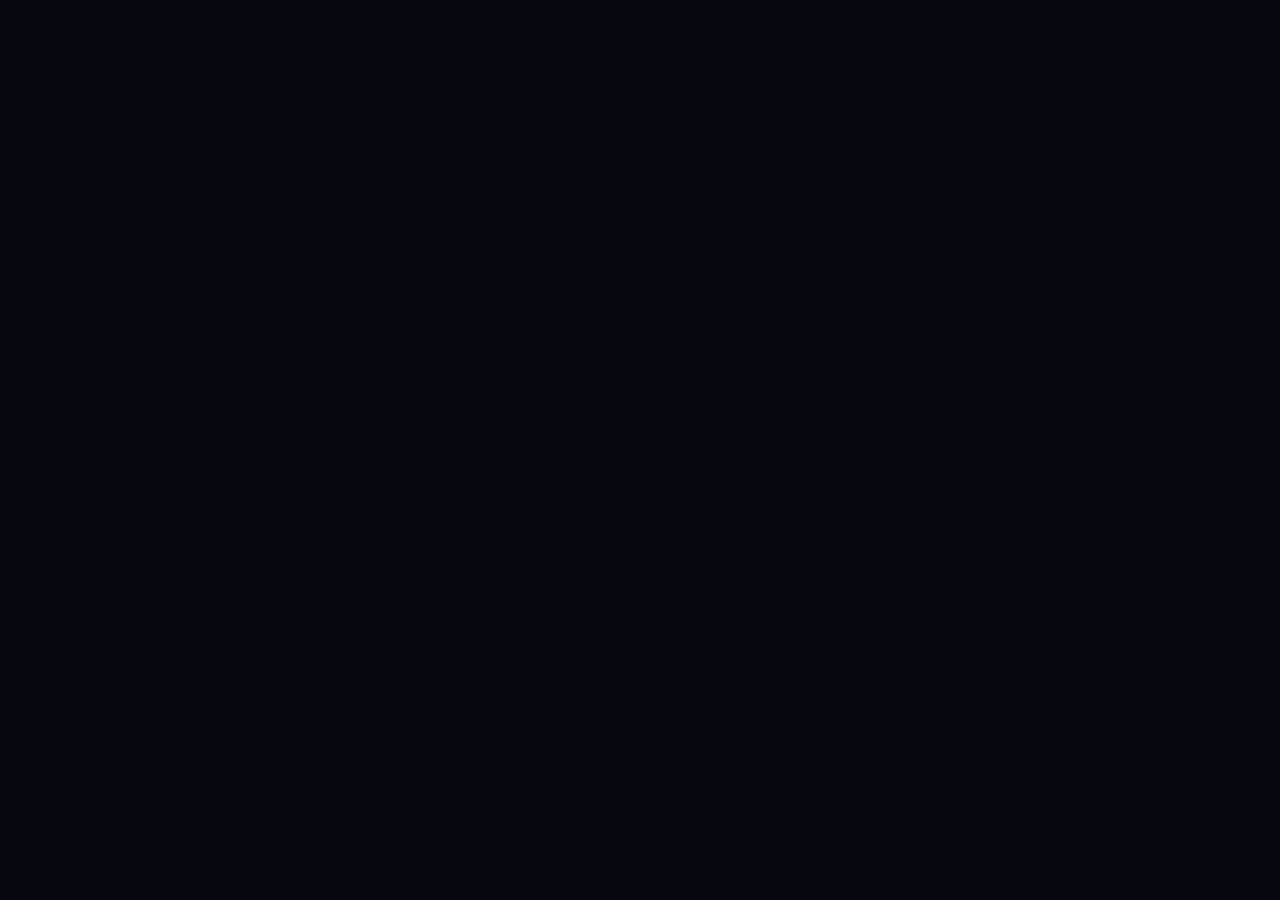
==== index.html @ 772d8c71 "Update print statement from 'Hello' to 'Goodbye'" ====
<!DOCTYPE html>
<html lang="en">
<head>
<meta charset="UTF-8">
<meta name="viewport" content="width=device-width, initial-scale=1.0">
<title>Misty — Your identity. Your space.</title>
<meta name="description" content="Create a digital identity that feels completely yours.">
<link rel="preconnect" href="https://fonts.googleapis.com">
<link href="https://fonts.googleapis.com/css2?family=Unbounded:wght@300;400;600;800&family=Sora:wght@300;400;600;700&family=Orbitron:wght@400;700;900&family=JetBrains+Mono:wght@400;700&family=Press+Start+2P&family=Playfair+Display:wght@400;700&display=swap" rel="stylesheet">
<style>
:root{
  --ink:#07070f;
  --ink2:#0c0c18;
  --mist:#a78bfa;
  --cyan:#67e8f9;
  --rose:#f472b6;
  --txt:#e7e7f2;
  --dim:#8b8ba3;
  --glass:rgba(255,255,255,.045);
  --line:rgba(255,255,255,.09);
  --r:18px;
}
*{margin:0;padding:0;box-sizing:border-box}
html{scroll-behavior:smooth}
body{background:var(--ink);color:var(--txt);font-family:'Sora',sans-serif;overflow-x:hidden;min-height:100vh}
::selection{background:var(--mist);color:var(--ink)}
::-webkit-scrollbar{width:9px}
::-webkit-scrollbar-track{background:var(--ink)}
::-webkit-scrollbar-thumb{background:#26263c;border-radius:9px}
#mistbg{position:fixed;inset:0;z-index:0;pointer-events:none}
#app{position:relative;z-index:1;min-height:100vh}
.wrap{max-width:1120px;margin:0 auto;padding:0 22px}
h1,h2,h3,.display{font-family:'Unbounded',sans-serif}
.mono{font-family:'JetBrains Mono',monospace}
a{color:var(--cyan);text-decoration:none}
button{font-family:inherit;cursor:pointer}
input,textarea,select{font-family:inherit;width:100%;background:rgba(255,255,255,.05);border:1px solid var(--line);border-radius:12px;padding:11px 14px;color:var(--txt);font-size:14px;outline:none;transition:.2s}
input:focus,textarea:focus,select:focus{border-color:var(--mist);box-shadow:0 0 0 3px rgba(167,139,250,.15)}
select option{background:var(--ink2)}
label{display:block;font-size:12px;color:var(--dim);margin:14px 0 6px;letter-spacing:.4px;text-transform:uppercase}
.btn{display:inline-flex;align-items:center;gap:8px;justify-content:center;border:none;border-radius:14px;padding:13px 24px;font-size:14px;font-weight:600;transition:.25s;background:rgba(255,255,255,.07);color:var(--txt);border:1px solid var(--line)}
.btn:hover{transform:translateY(-2px);background:rgba(255,255,255,.12)}
.btn.primary{background:linear-gradient(120deg,var(--mist),var(--cyan));color:#0a0a14;border:none;box-shadow:0 0 24px rgba(167,139,250,.35)}
.btn.primary:hover{box-shadow:0 0 40px rgba(103,232,249,.45)}
.btn.danger{background:rgba(244,63,94,.12);border-color:rgba(244,63,94,.4);color:#fda4af}
.btn.sm{padding:8px 14px;font-size:12px;border-radius:10px}
.btn:disabled{opacity:.5;cursor:not-allowed;transform:none}
.glass{background:var(--glass);backdrop-filter:blur(18px);-webkit-backdrop-filter:blur(18px);border:1px solid var(--line);border-radius:var(--r)}
nav{position:sticky;top:0;z-index:50;backdrop-filter:blur(20px);-webkit-backdrop-filter:blur(20px);background:rgba(7,7,15,.6);border-bottom:1px solid var(--line)}
nav .wrap{display:flex;align-items:center;justify-content:space-between;height:66px}
.logo{font-family:'Unbounded',sans-serif;font-weight:800;font-size:20px;letter-spacing:1px;background:linear-gradient(120deg,var(--mist),var(--cyan));-webkit-background-clip:text;background-clip:text;color:transparent;cursor:pointer;display:flex;align-items:center;gap:8px}
.logo .orb{width:12px;height:12px;border-radius:50%;background:radial-gradient(circle at 35% 35%,var(--cyan),var(--mist));box-shadow:0 0 14px var(--mist);animation:pulse 3s ease-in-out infinite}
@keyframes pulse{0%,100%{transform:scale(1);opacity:1}50%{transform:scale(1.25);opacity:.7}}
.navlinks{display:flex;gap:6px;align-items:center}
.navlinks .nl{padding:9px 15px;border-radius:11px;font-size:13.5px;color:var(--dim);transition:.2s;background:none;border:none}
.navlinks .nl:hover{color:var(--txt);background:rgba(255,255,255,.06)}
.navlinks .nl.on{color:var(--txt);background:rgba(167,139,250,.14)}
.avatar-mini{width:34px;height:34px;border-radius:50%;object-fit:cover;border:2px solid var(--mist);cursor:pointer}
.hero{min-height:calc(100vh - 66px);display:flex;flex-direction:column;justify-content:center;text-align:center;padding:60px 0}
.hero h1{font-size:clamp(38px,7vw,84px);font-weight:800;line-height:1.05;letter-spacing:-1px}
.hero h1 .gr{background:linear-gradient(110deg,var(--mist) 10%,var(--cyan) 55%,var(--rose) 100%);-webkit-background-clip:text;background-clip:text;color:transparent;filter:drop-shadow(0 0 30px rgba(167,139,250,.4))}
.hero p{color:var(--dim);font-size:clamp(15px,2vw,19px);margin:24px auto 38px;max-width:560px;line-height:1.7}
.hero .cta{display:flex;gap:14px;justify-content:center;flex-wrap:wrap}
.eyebrow{font-family:'JetBrains Mono',monospace;font-size:11px;letter-spacing:3px;color:var(--cyan);text-transform:uppercase;margin-bottom:14px}
.claim{display:flex;max-width:460px;margin:44px auto 0;background:rgba(255,255,255,.05);border:1px solid var(--line);border-radius:16px;padding:6px;backdrop-filter:blur(14px)}
.claim span{display:flex;align-items:center;padding:0 4px 0 16px;color:var(--dim);font-family:'JetBrains Mono',monospace;font-size:14px}
.claim input{border:none;background:none;box-shadow:none;padding:12px 4px}
.claim input:focus{box-shadow:none}
.claim .btn{border-radius:11px;white-space:nowrap}
section.land{padding:90px 0}
.sechead{text-align:center;margin-bottom:54px}
.sechead h2{font-size:clamp(26px,4vw,42px);font-weight:600}
.sechead p{color:var(--dim);margin-top:12px}
.grid3{display:grid;grid-template-columns:repeat(auto-fit,minmax(280px,1fr));gap:20px}
.feat{padding:30px;transition:.3s;position:relative;overflow:hidden}
.feat:hover{transform:translateY(-5px);border-color:rgba(167,139,250,.4);box-shadow:0 12px 40px rgba(167,139,250,.12)}
.feat .ic{font-size:30px;margin-bottom:16px;display:block;filter:drop-shadow(0 0 12px rgba(103,232,249,.5))}
.feat h3{font-size:17px;font-weight:600;margin-bottom:10px}
.feat p{color:var(--dim);font-size:14px;line-height:1.7}
.pricing{display:grid;grid-template-columns:repeat(auto-fit,minmax(300px,1fr));gap:24px;max-width:780px;margin:0 auto}
.plan{padding:36px;position:relative}
.plan.pro{border-color:rgba(167,139,250,.5);box-shadow:0 0 60px rgba(167,139,250,.15)}
.plan .tag{position:absolute;top:-13px;left:50%;transform:translateX(-50%);background:linear-gradient(120deg,var(--mist),var(--cyan));color:#0a0a14;font-size:11px;font-weight:700;padding:5px 16px;border-radius:99px;letter-spacing:1px}
.plan h3{font-size:22px}
.plan .price{font-family:'Unbounded',sans-serif;font-size:40px;margin:18px 0 6px}
.plan .price small{font-size:14px;color:var(--dim);font-family:'Sora',sans-serif}
.plan ul{list-style:none;margin:24px 0 30px}
.plan li{padding:9px 0;color:var(--dim);font-size:14px;border-bottom:1px dashed rgba(255,255,255,.06);display:flex;gap:10px}
.plan li::before{content:'✦';color:var(--cyan)}
.faq{max-width:720px;margin:0 auto}
.faq details{border-bottom:1px solid var(--line);padding:20px 4px}
.faq summary{cursor:pointer;font-weight:600;font-size:15.5px;list-style:none;display:flex;justify-content:space-between;align-items:center}
.faq summary::after{content:'+';font-size:22px;color:var(--mist);transition:.25s}
.faq details[open] summary::after{transform:rotate(45deg)}
.faq details p{color:var(--dim);font-size:14px;line-height:1.75;margin-top:14px}
footer{border-top:1px solid var(--line);padding:44px 0;text-align:center;color:var(--dim);font-size:13px}
.authbox{max-width:420px;margin:8vh auto;padding:40px}
.authbox h2{font-size:24px;margin-bottom:6px}
.authbox .sub{color:var(--dim);font-size:14px;margin-bottom:22px}
.divide{display:flex;align-items:center;gap:14px;color:var(--dim);font-size:12px;margin:20px 0}
.divide::before,.divide::after{content:'';flex:1;height:1px;background:var(--line)}
.switchmode{text-align:center;margin-top:20px;font-size:13px;color:var(--dim)}
.switchmode a{cursor:pointer}
.dash{display:grid;grid-template-columns:minmax(360px,480px) 1fr;gap:24px;padding:26px 0 60px;align-items:start}
.panel{padding:24px}
.tabs{display:flex;gap:4px;flex-wrap:wrap;margin-bottom:20px;background:rgba(255,255,255,.04);padding:5px;border-radius:14px}
.tabs button{flex:1;border:none;background:none;color:var(--dim);padding:9px 6px;border-radius:10px;font-size:12.5px;font-weight:600;transition:.2s;min-width:70px}
.tabs button.on{background:rgba(167,139,250,.18);color:var(--txt);box-shadow:0 0 14px rgba(167,139,250,.15)}
.preview-shell{position:sticky;top:90px}
.preview-frame{border-radius:26px;overflow:hidden;border:1px solid var(--line);height:calc(100vh - 180px);min-height:520px;position:relative;box-shadow:0 30px 80px rgba(0,0,0,.5)}
.preview-bar{display:flex;justify-content:space-between;align-items:center;margin-bottom:12px;font-size:12px;color:var(--dim)}
.savestate{display:flex;align-items:center;gap:7px}
.savestate .dot{width:8px;height:8px;border-radius:50%;background:#34d399;box-shadow:0 0 10px #34d399}
.savestate .dot.saving{background:#fbbf24;box-shadow:0 0 10px #fbbf24;animation:pulse 1s infinite}
.swatches{display:flex;gap:8px;flex-wrap:wrap;margin-top:8px}
.sw{width:34px;height:34px;border-radius:10px;cursor:pointer;border:2px solid transparent;transition:.2s}
.sw.on{border-color:#fff;transform:scale(1.12);box-shadow:0 0 14px rgba(255,255,255,.3)}
.optrow{display:flex;gap:8px;flex-wrap:wrap;margin-top:8px}
.opt{padding:9px 15px;border-radius:11px;border:1px solid var(--line);background:rgba(255,255,255,.04);color:var(--dim);font-size:12.5px;cursor:pointer;transition:.2s;font-weight:600}
.opt.on{border-color:var(--mist);color:var(--txt);background:rgba(167,139,250,.15);box-shadow:0 0 12px rgba(167,139,250,.2)}
.linkitem{display:flex;gap:12px;align-items:center;padding:14px;background:rgba(255,255,255,.04);border:1px solid var(--line);border-radius:14px;margin-bottom:10px}
.linkitem .info{flex:1;min-width:0}
.linkitem .info b{display:block;font-size:14px;white-space:nowrap;overflow:hidden;text-overflow:ellipsis}
.linkitem .info span{font-size:11.5px;color:var(--dim);white-space:nowrap;overflow:hidden;text-overflow:ellipsis;display:block}
.iconbtns{display:flex;gap:5px}
.iconbtns button{width:30px;height:30px;border-radius:9px;border:1px solid var(--line);background:rgba(255,255,255,.05);color:var(--dim);font-size:13px;transition:.2s}
.iconbtns button:hover{color:var(--txt);border-color:var(--mist)}
.statgrid{display:grid;grid-template-columns:1fr 1fr;gap:12px;margin-bottom:20px}
.stat{padding:20px;text-align:center}
.stat .n{font-family:'Unbounded',sans-serif;font-size:28px;background:linear-gradient(120deg,var(--mist),var(--cyan));-webkit-background-clip:text;background-clip:text;color:transparent}
.stat .l{font-size:11px;color:var(--dim);letter-spacing:1px;text-transform:uppercase;margin-top:6px}
.bar{height:8px;border-radius:99px;background:rgba(255,255,255,.07);overflow:hidden;margin-top:8px}
.bar i{display:block;height:100%;border-radius:99px;background:linear-gradient(90deg,var(--mist),var(--cyan))}
.toastwrap{position:fixed;bottom:24px;left:50%;transform:translateX(-50%);z-index:200;display:flex;flex-direction:column;gap:10px;align-items:center}
.toast{background:rgba(15,15,28,.92);border:1px solid var(--line);backdrop-filter:blur(16px);padding:13px 22px;border-radius:14px;font-size:13.5px;box-shadow:0 10px 40px rgba(0,0,0,.5);animation:tin .3s;display:flex;gap:10px;align-items:center}
@keyframes tin{from{opacity:0;transform:translateY(16px)}to{opacity:1;transform:translateY(0)}}
.modal-veil{position:fixed;inset:0;background:rgba(4,4,10,.7);backdrop-filter:blur(8px);z-index:120;display:flex;align-items:center;justify-content:center;padding:20px;animation:tin .25s}
.modal{max-width:440px;width:100%;padding:32px;max-height:88vh;overflow-y:auto}
.modal h3{font-size:19px;margin-bottom:8px}
.modal .sub{color:var(--dim);font-size:13.5px;margin-bottom:8px;line-height:1.6}
.discover-grid{display:grid;grid-template-columns:repeat(auto-fill,minmax(230px,1fr));gap:18px;padding-bottom:70px}
.pcard{overflow:hidden;cursor:pointer;transition:.3s;position:relative}
.pcard:hover{transform:translateY(-6px);box-shadow:0 18px 50px rgba(167,139,250,.18);border-color:rgba(167,139,250,.45)}
.pcard .cb{height:80px;background:linear-gradient(120deg,#1e1b3a,#0f2a3a)}
.pcard .cav{width:60px;height:60px;border-radius:50%;object-fit:cover;border:3px solid var(--ink);margin:-32px auto 0;display:block;position:relative;background:#1a1a2e}
.pcard .cbody{padding:12px 16px 18px;text-align:center}
.pcard .cbody b{font-size:15px}
.pcard .cbody .u{color:var(--dim);font-size:12px;font-family:'JetBrains Mono',monospace}
.pcard .cstats{display:flex;justify-content:center;gap:16px;margin-top:10px;font-size:11.5px;color:var(--dim)}
.badge{display:inline-flex;align-items:center;gap:4px;font-size:10px;font-weight:700;padding:3px 9px;border-radius:99px;letter-spacing:.6px;text-transform:uppercase}
.badge.pro{background:linear-gradient(120deg,var(--mist),var(--cyan));color:#0a0a14}
.badge.owner{background:rgba(244,114,182,.2);color:var(--rose);border:1px solid rgba(244,114,182,.4)}
.badge.og{background:rgba(103,232,249,.15);color:var(--cyan);border:1px solid rgba(103,232,249,.35)}
.admin-row{display:flex;align-items:center;gap:12px;padding:13px 16px;border-bottom:1px solid rgba(255,255,255,.05);font-size:13.5px}
.admin-row img{width:32px;height:32px;border-radius:50%;object-fit:cover}
.admin-row .flex1{flex:1;min-width:0}
.admin-row .em{color:var(--dim);font-size:11.5px}
.pp-stage{position:absolute;inset:0;overflow-y:auto;overflow-x:hidden}
.pp-bg{position:absolute;inset:0;z-index:0}
.pp-bg video,.pp-bg img{width:100%;height:100%;object-fit:cover;position:absolute;inset:0}
.pp-content{position:relative;z-index:2;max-width:560px;margin:0 auto;padding:0 20px 60px;min-height:100%}
.pp-banner{height:150px;border-radius:0 0 24px 24px;background-size:cover;background-position:center;margin:0 -20px}
.pp-head{text-align:center;margin-top:-46px}
.pp-av{width:96px;height:96px;border-radius:50%;object-fit:cover;border:4px solid rgba(255,255,255,.15);box-shadow:0 0 30px rgba(0,0,0,.5)}
.pp-name{font-family:inherit;font-size:24px;font-weight:700;margin-top:12px;display:flex;justify-content:center;align-items:center;gap:8px;flex-wrap:wrap}
.pp-user{font-size:13px;opacity:.65;font-family:'JetBrains Mono',monospace;margin-top:2px}
.pp-status{display:inline-block;margin-top:10px;font-size:12.5px;padding:6px 16px;border-radius:99px;background:rgba(255,255,255,.09);backdrop-filter:blur(8px)}
.pp-bio{margin-top:16px;font-size:14px;line-height:1.7;opacity:.85;white-space:pre-wrap}
.pp-links{margin-top:28px;display:flex;flex-direction:column;gap:12px}
.pp-link{display:flex;align-items:center;gap:14px;padding:15px 18px;border-radius:var(--pr,16px);background:rgba(255,255,255,.08);backdrop-filter:blur(12px);border:1px solid rgba(255,255,255,.12);color:inherit;transition:.25s;position:relative;overflow:hidden}
.pp-link:hover{transform:translateY(-3px) scale(1.015)}
.pp-link.glow:hover{box-shadow:0 0 26px var(--pa,#a78bfa)}
.pp-link.outline{background:transparent;border:1.5px solid var(--pa,#a78bfa)}
.pp-link.solid{background:var(--pa,#a78bfa);color:#0a0a14;border:none}
.pp-link .li{font-size:22px;width:32px;text-align:center}
.pp-link .lt{flex:1}
.pp-link .lt b{display:block;font-size:14.5px}
.pp-link .lt span{font-size:11.5px;opacity:.65}
.pp-widgets{margin-top:26px;display:flex;flex-direction:column;gap:16px}
.pp-widget{border-radius:18px;overflow:hidden;background:rgba(255,255,255,.07);backdrop-filter:blur(12px);border:1px solid rgba(255,255,255,.1)}
.pp-widget iframe{display:block;width:100%;border:none}
.pp-widget .wtext{padding:18px;font-size:14px;line-height:1.7;white-space:pre-wrap}
.pp-widget img{width:100%;display:block}
.pp-actions{display:flex;justify-content:center;gap:12px;margin-top:34px}
.pp-actions button{background:rgba(255,255,255,.09);border:1px solid rgba(255,255,255,.14);color:inherit;padding:10px 20px;border-radius:99px;font-size:13px;backdrop-filter:blur(10px);transition:.2s;display:flex;gap:7px;align-items:center}
.pp-actions button:hover{transform:scale(1.06)}
.pp-actions button.liked{background:rgba(244,114,182,.25);border-color:var(--rose)}
.pp-foot{text-align:center;margin-top:40px;font-size:11px;opacity:.4;font-family:'JetBrains Mono',monospace}
.pp-views{position:absolute;top:14px;right:16px;z-index:5;font-size:11px;font-family:'JetBrains Mono',monospace;background:rgba(0,0,0,.35);backdrop-filter:blur(8px);padding:5px 12px;border-radius:99px;opacity:.8}
.public-page{position:fixed;inset:0;z-index:60;background:var(--ink)}
.public-page .pp-back{position:absolute;top:14px;left:16px;z-index:5;background:rgba(0,0,0,.35);backdrop-filter:blur(8px);border:none;color:#fff;padding:7px 15px;border-radius:99px;font-size:12px;cursor:pointer}
.showcase{display:grid;grid-template-columns:repeat(auto-fit,minmax(240px,1fr));gap:20px;max-width:860px;margin:0 auto}
.theme-mini{height:190px;border-radius:20px;position:relative;overflow:hidden;cursor:pointer;border:1px solid var(--line);transition:.3s}
.theme-mini:hover{transform:translateY(-5px) rotate(-.5deg);box-shadow:0 16px 44px rgba(0,0,0,.4)}
.theme-mini .tlabel{position:absolute;bottom:12px;left:14px;font-size:12px;font-weight:700;background:rgba(0,0,0,.4);backdrop-filter:blur(8px);padding:5px 13px;border-radius:99px}
.filedrop{border:1.5px dashed var(--line);border-radius:14px;padding:18px;text-align:center;color:var(--dim);font-size:12.5px;cursor:pointer;transition:.2s;margin-top:8px}
.filedrop:hover{border-color:var(--mist);color:var(--txt)}
.spin{width:38px;height:38px;border:3px solid rgba(255,255,255,.1);border-top-color:var(--mist);border-radius:50%;animation:sp 1s linear infinite;margin:80px auto}
@keyframes sp{to{transform:rotate(360deg)}}
.empty{text-align:center;color:var(--dim);padding:50px 20px;font-size:14px}
.empty .big{font-size:40px;display:block;margin-bottom:14px;filter:grayscale(.4)}
.chip{display:inline-block;background:rgba(255,255,255,.06);border:1px solid var(--line);border-radius:99px;padding:5px 13px;font-size:11.5px;color:var(--dim);margin:3px 3px 0 0;cursor:pointer;transition:.2s}
.chip:hover,.chip.on{border-color:var(--mist);color:var(--txt)}
.cursor-dot{position:fixed;width:9px;height:9px;border-radius:50%;pointer-events:none;z-index:300;opacity:.8;transition:opacity .6s}
@media(max-width:920px){.dash{grid-template-columns:1fr}.preview-shell{position:static}.preview-frame{height:70vh}.navlinks .nl.hidem{display:none}}
@media(prefers-reduced-motion:reduce){*{animation-duration:.001s!important;transition-duration:.001s!important}}
</style>
</head>
<body>
<canvas id="mistbg"></canvas>
<div id="app"></div>
<div class="toastwrap" id="toasts"></div>

<script type="module">
import { initializeApp } from "https://www.gstatic.com/firebasejs/12.16.0/firebase-app.js";
import { getAuth, onAuthStateChanged, createUserWithEmailAndPassword, signInWithEmailAndPassword, signInWithPopup, GoogleAuthProvider, sendPasswordResetEmail, signOut, updateProfile } from "https://www.gstatic.com/firebasejs/12.16.0/firebase-auth.js";
import { getFirestore, doc, getDoc, setDoc, updateDoc, deleteDoc, collection, query, orderBy, limit, getDocs, increment, serverTimestamp, runTransaction, where } from "https://www.gstatic.com/firebasejs/12.16.0/firebase-firestore.js";
import { getStorage, ref, uploadBytes, getDownloadURL } from "https://www.gstatic.com/firebasejs/12.16.0/firebase-storage.js";

const firebaseConfig = {
  apiKey: "AIzaSyAr7vu7WVP2SqoE0za9kbPY7zw2J_gdMgg",
  authDomain: "misty-14365.firebaseapp.com",
  projectId: "misty-14365",
  storageBucket: "misty-14365.firebasestorage.app",
  messagingSenderId: "56752616090",
  appId: "1:56752616090:web:65c559d16cb0fe74eb2523",
  measurementId: "G-6FM7K718R8"
};
const fbApp = initializeApp(firebaseConfig);
const auth = getAuth(fbApp);
const db = getFirestore(fbApp);
const storage = getStorage(fbApp);

const $ = s => document.querySelector(s);
const app = $('#app');
let ME = null, MYDOC = null, MYPROFILE = null, saveTimer = null, liveEditTab = 'profile';

const FONTS = {sora:"'Sora',sans-serif", unbounded:"'Unbounded',sans-serif", orbitron:"'Orbitron',sans-serif", mono:"'JetBrains Mono',monospace", pixel:"'Press Start 2P',monospace", serif:"'Playfair Display',serif"};
const FONT_NAMES = {sora:'Sora', unbounded:'Unbounded', orbitron:'Orbitron', mono:'Mono', pixel:'Pixel', serif:'Serif'};
const ACCENTS = ['#a78bfa','#67e8f9','#f472b6','#34d399','#fbbf24','#fb7185','#60a5fa','#e879f9','#ffffff'];
const ICON_SET = ['🔗','🌐','💻','🎮','🎵','📺','💬','🐦','📸','⭐','🚀','💜','🔥','👾','🎨','📁','☕','💰','📧','🛒'];
const PRESETS = [
  {name:'Violet Mist', t:{bgType:'mist',bgA:'#a78bfa',bgB:'#67e8f9',accent:'#a78bfa',font:'sora',btnStyle:'glass',glow:true,particles:false,textColor:'#e7e7f2',radius:16}},
  {name:'Cyber Night', t:{bgType:'gradient',bgA:'#0f0524',bgB:'#003344',accent:'#67e8f9',font:'orbitron',btnStyle:'outline',glow:true,particles:true,textColor:'#d6faff',radius:8}},
  {name:'Rose Static', t:{bgType:'gradient',bgA:'#1a0512',bgB:'#2b0a2e',accent:'#f472b6',font:'unbounded',btnStyle:'glass',glow:true,particles:false,textColor:'#ffe4f1',radius:22}},
  {name:'Terminal', t:{bgType:'solid',bgA:'#050805',bgB:'#050805',accent:'#34d399',font:'mono',btnStyle:'outline',glow:true,particles:false,textColor:'#c6f6d5',radius:4}},
  {name:'Arcade', t:{bgType:'gradient',bgA:'#12002e',bgB:'#000000',accent:'#fbbf24',font:'pixel',btnStyle:'solid',glow:false,particles:true,textColor:'#fff7d6',radius:0}},
  {name:'Ivory Ghost', t:{bgType:'gradient',bgA:'#101018',bgB:'#1c1c28',accent:'#ffffff',font:'serif',btnStyle:'outline',glow:false,particles:false,textColor:'#f5f5fa',radius:14}}
];
const DEFAULT_THEME = JSON.parse(JSON.stringify(PRESETS[0].t));

function toast(msg, icon='✨'){ const t=document.createElement('div'); t.className='toast'; t.innerHTML=`<span>${icon}</span><span>${esc(msg)}</span>`; $('#toasts').appendChild(t); setTimeout(()=>{t.style.opacity='0';t.style.transition='.4s';setTimeout(()=>t.remove(),400)},2600); }
function esc(s){ return String(s??'').replace(/[&<>"']/g,c=>({'&':'&amp;','<':'&lt;','>':'&gt;','"':'&quot;',"'":'&#39;'}[c])); }
function debounce(fn,ms){ let t; return (...a)=>{clearTimeout(t);t=setTimeout(()=>fn(...a),ms)}; }
function uid(){ return Math.random().toString(36).slice(2,10); }
function safeUrl(u){ u=String(u||'').trim(); if(!u) return ''; if(!/^https?:\/\//i.test(u)) u='https://'+u; try{ const p=new URL(u); return (p.protocol==='http:'||p.protocol==='https:')?p.href:''; }catch{ return ''; } }
function normUser(u){ return String(u||'').toLowerCase().replace(/[^a-z0-9_]/g,'').slice(0,20); }
function num(n){ n=n||0; return n>999999?(n/1e6).toFixed(1)+'M':n>999?(n/1e3).toFixed(1)+'K':String(n); }

const mistCanvas = $('#mistbg');
const mctx = mistCanvas.getContext('2d');
let blobs = [];
function initMist(){
  mistCanvas.width = innerWidth; mistCanvas.height = innerHeight;
  blobs = Array.from({length:6},(_, i)=>({
    x:Math.random()*innerWidth, y:Math.random()*innerHeight,
    r:200+Math.random()*260, dx:(Math.random()-.5)*.28, dy:(Math.random()-.5)*.28,
    c:i%3===0?'167,139,250':i%3===1?'103,232,249':'244,114,182', a:.05+Math.random()*.05
  }));
}
function drawMist(){
  mctx.clearRect(0,0,mistCanvas.width,mistCanvas.height);
  for(const b of blobs){
    b.x+=b.dx; b.y+=b.dy;
    if(b.x<-b.r) b.x=innerWidth+b.r; if(b.x>innerWidth+b.r) b.x=-b.r;
    if(b.y<-b.r) b.y=innerHeight+b.r; if(b.y>innerHeight+b.r) b.y=-b.r;
    const g=mctx.createRadialGradient(b.x,b.y,0,b.x,b.y,b.r);
    g.addColorStop(0,`rgba(${b.c},${b.a})`); g.addColorStop(1,'rgba(0,0,0,0)');
    mctx.fillStyle=g; mctx.beginPath(); mctx.arc(b.x,b.y,b.r,0,7); mctx.fill();
  }
  requestAnimationFrame(drawMist);
}
initMist(); drawMist();
addEventListener('resize', initMist);

let cursorFxOn = false;
addEventListener('mousemove', e=>{
  if(!cursorFxOn || Math.random()>.35) return;
  const d=document.createElement('div'); d.className='cursor-dot';
  d.style.left=(e.clientX-4)+'px'; d.style.top=(e.clientY-4)+'px';
  d.style.background = window.__curAccent || '#a78bfa';
  d.style.boxShadow = `0 0 10px ${window.__curAccent||'#a78bfa'}`;
  document.body.appendChild(d);
  setTimeout(()=>{d.style.opacity='0'},50); setTimeout(()=>d.remove(),700);
});

onAuthStateChanged(auth, async user=>{
  ME = user;
  if(user){
    const uref = doc(db,'users',user.uid);
    let snap = await getDoc(uref);
    if(!snap.exists()){
      const pending = sessionStorage.getItem('misty_uname');
      let uname = normUser(pending || (user.email||'user').split('@')[0]);
      uname = await claimUsername(user, uname);
      snap = await getDoc(uref);
    }
    MYDOC = snap.exists()? snap.data(): null;
    if(MYDOC?.username){
      const ps = await getDoc(doc(db,'profiles',MYDOC.username));
      MYPROFILE = ps.exists()? ps.data(): null;
    }
  } else { MYDOC=null; MYPROFILE=null; }
  router();
});

async function claimUsername(user, wanted){
  let uname = normUser(wanted) || 'user'+uid().slice(0,4);
  for(let i=0;i<5;i++){
    const test = i===0? uname : uname+Math.floor(Math.random()*999);
    try{
      await runTransaction(db, async tx=>{
        const unameRef = doc(db,'usernames',test);
        const ex = await tx.get(unameRef);
        if(ex.exists()) throw new Error('taken');
        tx.set(unameRef,{uid:user.uid});
        tx.set(doc(db,'users',user.uid),{
          username:test, displayName:user.displayName||test, email:user.email||'',
          avatar:user.photoURL||'', bio:'', pro:false, role:'user', banned:false, createdAt:serverTimestamp()
        });
        tx.set(doc(db,'profiles',test),{
          owner:user.uid, username:test, displayName:user.displayName||test,
          avatar:user.photoURL||'', banner:'', bio:'Just arrived in the mist.', status:'',
          badges:['og'], theme:DEFAULT_THEME, links:[], widgets:[],
          views:0, likes:0, createdAt:serverTimestamp()
        });
      });
      sessionStorage.removeItem('misty_uname');
      return test;
    }catch(e){ if(e.message!=='taken') throw e; }
  }
  throw new Error('Could not claim a username');
}

function route(){ const h=location.hash.replace(/^#\/?/,''); return h||''; }
addEventListener('hashchange', router);

function router(){
  cursorFxOn = false;
  document.querySelectorAll('.public-page').forEach(e=>e.remove());
  const r = route();
  if(r.startsWith('@')) return renderPublic(normUser(r.slice(1)));
  if(r==='auth') return renderAuth();
  if(r==='dashboard') return ME? renderDashboard(): renderAuth();
  if(r==='discover') return renderDiscover();
  if(r==='admin') return renderAdmin();
  renderLanding();
}

function navHTML(active){
  const user = ME && MYDOC;
  return `<nav><div class="wrap">
    <div class="logo" onclick="location.hash=''"><span class="orb"></span>MISTY</div>
    <div class="navlinks">
      <button class="nl hidem ${active==='discover'?'on':''}" onclick="location.hash='#/discover'">Discover</button>
      ${user? `<button class="nl ${active==='dash'?'on':''}" onclick="location.hash='#/dashboard'">Dashboard</button>
        ${MYDOC?.role==='admin'? `<button class="nl ${active==='admin'?'on':''}" onclick="location.hash='#/admin'">Admin</button>`:''}
        <button class="nl hidem" onclick="location.hash='#/@${MYDOC.username}'">My page</button>
        <img class="avatar-mini" src="${esc(MYDOC.avatar||avatarFor(MYDOC.username))}" onclick="location.hash='#/dashboard'">`
      : `<button class="nl" onclick="location.hash='#/auth'">Log in</button>
        <button class="btn primary sm" onclick="location.hash='#/auth'">Create Your Misty</button>`}
    </div>
  </div></nav>`;
}
function avatarFor(name){ return `https://api.dicebear.com/9.x/shapes/svg?seed=${encodeURIComponent(name||'misty')}`; }

function renderLanding(){
  app.innerHTML = navHTML('') + `
  <div class="wrap">
    <div class="hero">
      <div class="eyebrow">// digital identity, reimagined</div>
      <h1>Your identity.<br>Your space.<br><span class="gr">Your Misty.</span></h1>
      <p>Create a digital identity that feels completely yours. Animated backgrounds, living links, widgets, themes — one page that is unmistakably you.</p>
      <div class="cta">
        <button class="btn primary" onclick="location.hash='#/auth'">Create Your Misty</button>
        <button class="btn" onclick="location.hash='#/discover'">Explore Profiles</button>
      </div>
      <div class="claim glass">
        <span>misty.gg/</span>
        <input id="claimIn" placeholder="yourname" maxlength="20" spellcheck="false">
        <button class="btn primary sm" id="claimBtn">Claim</button>
      </div>
    </div>
  </div>
  <section class="land"><div class="wrap">
    <div class="sechead"><div class="eyebrow">// what you get</div><h2>Everything a link page wishes it was</h2></div>
    <div class="grid3">
      <div class="feat glass"><span class="ic">🌫️</span><h3>Living backgrounds</h3><p>Drifting mist, gradients, images, particles and full video backgrounds — your page breathes.</p></div>
      <div class="feat glass"><span class="ic">🔗</span><h3>Links with presence</h3><p>Glass, outline or solid link styles with glow, hover motion and per-link click tracking.</p></div>
      <div class="feat glass"><span class="ic">🧩</span><h3>Widgets</h3><p>Drop in Spotify players, YouTube videos, Discord invites, images and text blocks.</p></div>
      <div class="feat glass"><span class="ic">🎨</span><h3>Theme gallery</h3><p>Apply full theme presets in one click, then tune every color, font and effect to taste.</p></div>
      <div class="feat glass"><span class="ic">📊</span><h3>Real analytics</h3><p>Profile views, likes and click counts for every single link, updated live from Firestore.</p></div>
      <div class="feat glass"><span class="ic">⚡</span><h3>Live editor</h3><p>Edit on the left, watch your actual page update instantly on the right. Autosaved as you type.</p></div>
    </div>
  </div></section>
  <section class="land"><div class="wrap">
    <div class="sechead"><div class="eyebrow">// theme showcase</div><h2>Start from a mood</h2></div>
    <div class="showcase">${PRESETS.map(p=>`
      <div class="theme-mini" style="background:${p.t.bgType==='solid'?p.t.bgA:`linear-gradient(140deg,${p.t.bgA},${p.t.bgB})`}" onclick="location.hash='#/auth'">
        <div style="position:absolute;top:18px;left:0;right:0;text-align:center;font-family:${FONTS[p.t.font]};color:${p.t.textColor};font-size:15px">username</div>
        <div style="position:absolute;top:52px;left:24px;right:24px;display:flex;flex-direction:column;gap:8px">
          ${[1,2,3].map(()=>`<div style="height:26px;border-radius:${Math.min(p.t.radius,13)}px;${p.t.btnStyle==='solid'?`background:${p.t.accent}`:p.t.btnStyle==='outline'?`border:1.5px solid ${p.t.accent}`:`background:rgba(255,255,255,.12);border:1px solid rgba(255,255,255,.15)`};${p.t.glow?`box-shadow:0 0 12px ${p.t.accent}44`:''}"></div>`).join('')}
        </div>
        <div class="tlabel">${p.name}</div>
      </div>`).join('')}
    </div>
  </div></section>
  <section class="land"><div class="wrap">
    <div class="sechead"><div class="eyebrow">// pricing</div><h2>Free forever. Pro when you want more.</h2></div>
    <div class="pricing">
      <div class="plan glass"><h3>Free</h3><div class="price">$0<small>/forever</small></div>
        <ul><li>Your misty.gg page</li><li>Unlimited links</li><li>Theme presets</li><li>Core effects & fonts</li><li>Views & click analytics</li></ul>
        <button class="btn" style="width:100%" onclick="location.hash='#/auth'">Start free</button></div>
      <div class="plan glass pro"><div class="tag">MISTY PRO</div><h3>Pro</h3><div class="price">$4<small>/month</small></div>
        <ul><li>Everything in Free</li><li>Video backgrounds</li><li>Custom uploads for everything</li><li>PRO badge on your page</li><li>Priority on Discover</li><li>Exclusive future themes</li></ul>
        <button class="btn primary" style="width:100%" onclick="location.hash='#/auth'">Go Pro</button></div>
    </div>
  </div></section>
  <section class="land"><div class="wrap">
    <div class="sechead"><div class="eyebrow">// faq</div><h2>Questions</h2></div>
    <div class="faq">
      <details><summary>What is Misty?</summary><p>Misty is a customizable profile page — one link that holds your socials, projects, music and personality. Think link-in-bio, but alive.</p></details>
      <details><summary>Is it really free?</summary><p>Yes. Free accounts get a full page with unlimited links, themes and analytics. Pro unlocks video backgrounds and extras.</p></details>
      <details><summary>Can I change my look later?</summary><p>Any time. The dashboard has a live editor — every change previews instantly and saves automatically.</p></details>
      <details><summary>Do I own my page?</summary><p>Your username is yours from the moment you claim it. You can edit or wipe your page whenever you like.</p></details>
    </div>
  </div></section>
  <footer><div class="wrap"><div class="logo" style="justify-content:center;margin-bottom:12px"><span class="orb"></span>MISTY</div>Made in the mist · © ${new Date().getFullYear()}</div></footer>`;
  $('#claimBtn').onclick = ()=>{ const v=normUser($('#claimIn').value); if(v) sessionStorage.setItem('misty_uname', v); location.hash='#/auth'; };
  $('#claimIn').addEventListener('keydown',e=>{ if(e.key==='Enter') $('#claimBtn').click(); });
}

function renderAuth(mode='signup'){
  if(ME && MYDOC){ location.hash='#/dashboard'; return; }
  const pending = sessionStorage.getItem('misty_uname')||'';
  app.innerHTML = navHTML('') + `<div class="wrap">
    <div class="authbox glass">
      <h2 id="authTitle">${mode==='signup'?'Create your Misty':'Welcome back'}</h2>
      <div class="sub">${mode==='signup'?'Claim your corner of the mist.':'The mist remembers you.'}</div>
      ${mode==='signup'?`<label>Username</label>
      <div style="display:flex;align-items:center;gap:0;background:rgba(255,255,255,.05);border:1px solid var(--line);border-radius:12px;padding:0 0 0 14px">
        <span class="mono" style="color:var(--dim);font-size:13px">misty.gg/</span>
        <input id="aUser" value="${esc(pending)}" placeholder="yourname" maxlength="20" style="border:none;background:none;box-shadow:none" spellcheck="false">
      </div>`:''}
      <label>Email</label><input id="aEmail" type="email" placeholder="you@somewhere.com">
      <label>Password</label><input id="aPass" type="password" placeholder="••••••••">
      <button class="btn primary" id="aGo" style="width:100%;margin-top:22px">${mode==='signup'?'Create account':'Log in'}</button>
      <div class="divide">or</div>
      <button class="btn" id="aGoogle" style="width:100%">🔮 Continue with Google</button>
      <div class="switchmode">${mode==='signup'?`Already have a page? <a id="aSwap">Log in</a>`:`New here? <a id="aSwap">Create your Misty</a> · <a id="aForgot">Forgot password</a>`}</div>
    </div></div>`;
  $('#aSwap').onclick = ()=>renderAuth(mode==='signup'?'login':'signup');
  const forgot = $('#aForgot'); if(forgot) forgot.onclick = async ()=>{
    const em = $('#aEmail').value.trim(); if(!em) return toast('Enter your email first','📧');
    try{ await sendPasswordResetEmail(auth, em); toast('Reset email sent','📧'); }catch(e){ toast(cleanErr(e),'⚠️'); }
  };
  $('#aGo').onclick = async ()=>{
    const em=$('#aEmail').value.trim(), pw=$('#aPass').value;
    if(!em||!pw) return toast('Email and password required','⚠️');
    $('#aGo').disabled = true;
    try{
      if(mode==='signup'){
        const un = normUser($('#aUser').value);
        if(!un || un.length<3) { $('#aGo').disabled=false; return toast('Username needs 3+ characters','⚠️'); }
        const taken = await getDoc(doc(db,'usernames',un));
        if(taken.exists()){ $('#aGo').disabled=false; return toast('That username is taken','😔'); }
        sessionStorage.setItem('misty_uname', un);
        await createUserWithEmailAndPassword(auth, em, pw);
        toast('Welcome to the mist','🌫️');
      } else {
        await signInWithEmailAndPassword(auth, em, pw);
        toast('Logged in','✨');
      }
      location.hash='#/dashboard';
    }catch(e){ toast(cleanErr(e),'⚠️'); $('#aGo').disabled=false; }
  };
  $('#aGoogle').onclick = async ()=>{
    try{ await signInWithPopup(auth, new GoogleAuthProvider()); location.hash='#/dashboard'; }
    catch(e){ if(!String(e.code).includes('popup-closed')) toast(cleanErr(e),'⚠️'); }
  };
}
function cleanErr(e){ return String(e.code||e.message||e).replace('auth/','').replace(/-/g,' '); }

async function renderDashboard(){
  if(!MYDOC || !MYPROFILE){ app.innerHTML = navHTML('dash')+`<div class="spin"></div>`; return; }
  app.innerHTML = navHTML('dash') + `<div class="wrap"><div class="dash">
    <div class="panel glass">
      <div class="tabs" id="dTabs">
        ${['profile','looks','links','widgets','stats','account'].map(t=>`<button data-t="${t}" class="${liveEditTab===t?'on':''}">${{profile:'Profile',looks:'Looks',links:'Links',widgets:'Widgets',stats:'Stats',account:'Account'}[t]}</button>`).join('')}
      </div>
      <div id="dBody"></div>
    </div>
    <div class="preview-shell">
      <div class="preview-bar">
        <span class="mono">misty.gg/${esc(MYDOC.username)}</span>
        <div style="display:flex;gap:14px;align-items:center">
          <span class="savestate"><span class="dot" id="saveDot"></span><span id="saveTxt">Saved</span></span>
          <a href="#/@${esc(MYDOC.username)}" style="font-size:12px">Open ↗</a>
        </div>
      </div>
      <div class="preview-frame" id="previewFrame"></div>
    </div>
  </div></div>`;
  $('#dTabs').querySelectorAll('button').forEach(b=> b.onclick=()=>{ liveEditTab=b.dataset.t; renderDashboard(); });
  renderEditorTab();
  renderPreview();
}

function markSaving(){ $('#saveDot')?.classList.add('saving'); if($('#saveTxt')) $('#saveTxt').textContent='Saving…'; }
function markSaved(){ $('#saveDot')?.classList.remove('saving'); if($('#saveTxt')) $('#saveTxt').textContent='Saved'; }
const pushProfile = debounce(async ()=>{
  try{ await updateDoc(doc(db,'profiles',MYDOC.username), MYPROFILE); markSaved(); }
  catch(e){ toast('Save failed: '+cleanErr(e),'⚠️'); }
}, 700);
function saveProfile(){ markSaving(); renderPreview(); pushProfile(); }

function renderPreview(){
  const f = $('#previewFrame'); if(!f) return;
  f.innerHTML = profileHTML(MYPROFILE, {preview:true});
  wireProfileFx(f, MYPROFILE, {preview:true});
}

function field(lbl, html){ return `<label>${lbl}</label>${html}`; }

function renderEditorTab(){
  const body = $('#dBody'); const p = MYPROFILE; const t = p.theme;
  if(liveEditTab==='profile'){
    body.innerHTML = `
      ${field('Display name', `<input id="eName" value="${esc(p.displayName)}" maxlength="32">`)}
      ${field('Status', `<input id="eStatus" value="${esc(p.status||'')}" maxlength="60" placeholder="🌫️ vibing in the mist">`)}
      ${field('Bio', `<textarea id="eBio" rows="4" maxlength="400">${esc(p.bio||'')}</textarea>`)}
      ${field('Avatar', `<div class="filedrop" id="upAv">${p.avatar?'Change avatar':'Upload avatar'} · or paste a URL below</div><input id="eAv" value="${esc(p.avatar||'')}" placeholder="https://..." style="margin-top:8px">`)}
      ${field('Banner', `<div class="filedrop" id="upBan">${p.banner?'Change banner':'Upload banner'} · or paste a URL below</div><input id="eBan" value="${esc(p.banner||'')}" placeholder="https://..." style="margin-top:8px">`)}`;
    $('#eName').oninput = e=>{ p.displayName=e.target.value; saveProfile(); };
    $('#eStatus').oninput = e=>{ p.status=e.target.value; saveProfile(); };
    $('#eBio').oninput = e=>{ p.bio=e.target.value; saveProfile(); };
    $('#eAv').onchange = e=>{ p.avatar=safeUrl(e.target.value); saveProfile(); };
    $('#eBan').onchange = e=>{ p.banner=safeUrl(e.target.value); saveProfile(); };
    $('#upAv').onclick = ()=>pickUpload('avatar', url=>{ p.avatar=url; $('#eAv').value=url; saveProfile(); });
    $('#upBan').onclick = ()=>pickUpload('banner', url=>{ p.banner=url; $('#eBan').value=url; saveProfile(); });
  }
  if(liveEditTab==='looks'){
    body.innerHTML = `
      ${field('Theme presets', `<div class="optrow">${PRESETS.map((pr,i)=>`<button class="opt" data-preset="${i}">${pr.name}</button>`).join('')}</div>`)}
      ${field('Background', `<div class="optrow" id="bgRow">${['mist','gradient','solid','image','video'].map(b=>`<button class="opt ${t.bgType===b?'on':''}" data-bg="${b}">${b[0].toUpperCase()+b.slice(1)}${b==='video'?' ✦':''}</button>`).join('')}</div>`)}
      <div id="bgExtra"></div>
      ${field('Accent color', `<div class="swatches">${ACCENTS.map(c=>`<div class="sw ${t.accent===c?'on':''}" data-ac="${c}" style="background:${c};box-shadow:0 0 10px ${c}55"></div>`).join('')}</div>`)}
      ${field('Font', `<div class="optrow">${Object.keys(FONTS).map(f=>`<button class="opt ${t.font===f?'on':''}" data-font="${f}" style="font-family:${FONTS[f]}">${FONT_NAMES[f]}</button>`).join('')}</div>`)}
      ${field('Button style', `<div class="optrow">${['glass','outline','solid'].map(s=>`<button class="opt ${t.btnStyle===s?'on':''}" data-bs="${s}">${s[0].toUpperCase()+s.slice(1)}</button>`).join('')}</div>`)}
      ${field('Corner radius', `<input id="eRad" type="range" min="0" max="28" value="${t.radius??16}" style="padding:0;accent-color:var(--mist)">`)}
      ${field('Effects', `<div class="optrow">
        <button class="opt ${t.glow?'on':''}" id="fxGlow">✨ Glow</button>
        <button class="opt ${t.particles?'on':''}" id="fxPart">❄ Particles</button>
        <button class="opt ${t.cursorFx?'on':''}" id="fxCur">🖱 Cursor trail</button>
      </div>`)}
      ${field('Text color', `<div class="swatches">${['#e7e7f2','#ffffff','#d6faff','#ffe4f1','#c6f6d5','#fff7d6'].map(c=>`<div class="sw ${t.textColor===c?'on':''}" data-tc="${c}" style="background:${c}"></div>`).join('')}</div>`)}`;
    body.querySelectorAll('[data-preset]').forEach(b=>b.onclick=()=>{ p.theme = JSON.parse(JSON.stringify(PRESETS[+b.dataset.preset].t)); toast(`Applied ${PRESETS[+b.dataset.preset].name}`,'🎨'); saveProfile(); renderEditorTab(); });
    body.querySelectorAll('[data-bg]').forEach(b=>b.onclick=()=>{
      if(b.dataset.bg==='video' && !MYDOC.pro){ return openProModal(); }
      t.bgType=b.dataset.bg; saveProfile(); renderEditorTab();
    });
    body.querySelectorAll('[data-ac]').forEach(b=>b.onclick=()=>{ t.accent=b.dataset.ac; saveProfile(); renderEditorTab(); });
    body.querySelectorAll('[data-tc]').forEach(b=>b.onclick=()=>{ t.textColor=b.dataset.tc; saveProfile(); renderEditorTab(); });
    body.querySelectorAll('[data-font]').forEach(b=>b.onclick=()=>{ t.font=b.dataset.font; saveProfile(); renderEditorTab(); });
    body.querySelectorAll('[data-bs]').forEach(b=>b.onclick=()=>{ t.btnStyle=b.dataset.bs; saveProfile(); renderEditorTab(); });
    $('#eRad').oninput = e=>{ t.radius=+e.target.value; saveProfile(); };
    $('#fxGlow').onclick = ()=>{ t.glow=!t.glow; saveProfile(); renderEditorTab(); };
    $('#fxPart').onclick = ()=>{ t.particles=!t.particles; saveProfile(); renderEditorTab(); };
    $('#fxCur').onclick = ()=>{ t.cursorFx=!t.cursorFx; saveProfile(); renderEditorTab(); };
    const extra = $('#bgExtra');
    if(t.bgType==='gradient'||t.bgType==='solid'){
      extra.innerHTML = field(t.bgType==='solid'?'Color':'Gradient colors', `<div style="display:flex;gap:10px">
        <input id="bgA" type="color" value="${t.bgA||'#0f0524'}" style="height:44px;padding:4px">
        ${t.bgType==='gradient'?`<input id="bgB" type="color" value="${t.bgB||'#003344'}" style="height:44px;padding:4px">`:''}
      </div>`);
      $('#bgA').oninput = e=>{ t.bgA=e.target.value; saveProfile(); };
      const bb=$('#bgB'); if(bb) bb.oninput = e=>{ t.bgB=e.target.value; saveProfile(); };
    }
    if(t.bgType==='image'){
      extra.innerHTML = field('Background image', `<div class="filedrop" id="upBg">Upload image</div><input id="bgImg" value="${esc(t.bgImage||'')}" placeholder="https://..." style="margin-top:8px">`);
      $('#bgImg').onchange = e=>{ t.bgImage=safeUrl(e.target.value); saveProfile(); };
      $('#upBg').onclick = ()=>pickUpload('background', url=>{ t.bgImage=url; saveProfile(); renderEditorTab(); });
    }
    if(t.bgType==='video'){
      extra.innerHTML = field('Background video (mp4/webm)', `<div class="filedrop" id="upVid">Upload video</div><input id="bgVid" value="${esc(t.bgVideo||'')}" placeholder="https://....mp4" style="margin-top:8px">`);
      $('#bgVid').onchange = e=>{ t.bgVideo=safeUrl(e.target.value); saveProfile(); };
      $('#upVid').onclick = ()=>pickUpload('bgvideo', url=>{ t.bgVideo=url; saveProfile(); renderEditorTab(); }, 'video/*', 50);
    }
  }
  if(liveEditTab==='links'){
    body.innerHTML = `
      <button class="btn primary" id="addLink" style="width:100%">+ Add link</button>
      <div style="margin-top:18px" id="linkList">
        ${p.links.length? p.links.map((l,i)=>`
          <div class="linkitem">
            <div style="font-size:20px">${esc(l.icon||'🔗')}</div>
            <div class="info"><b>${esc(l.title)}</b><span>${esc(l.url)}</span></div>
            <div class="iconbtns">
              <button data-up="${i}" title="Move up">↑</button>
              <button data-dn="${i}" title="Move down">↓</button>
              <button data-ed="${i}" title="Edit">✎</button>
              <button data-rm="${i}" title="Delete">✕</button>
            </div>
          </div>`).join('') : `<div class="empty"><span class="big">🔗</span>No links yet. Add your first one.</div>`}
      </div>`;
    $('#addLink').onclick = ()=>linkModal();
    body.querySelectorAll('[data-ed]').forEach(b=>b.onclick=()=>linkModal(+b.dataset.ed));
    body.querySelectorAll('[data-rm]').forEach(b=>b.onclick=()=>{ p.links.splice(+b.dataset.rm,1); saveProfile(); renderEditorTab(); });
    body.querySelectorAll('[data-up]').forEach(b=>b.onclick=()=>{ const i=+b.dataset.up; if(i>0){ [p.links[i-1],p.links[i]]=[p.links[i],p.links[i-1]]; saveProfile(); renderEditorTab(); }});
    body.querySelectorAll('[data-dn]').forEach(b=>b.onclick=()=>{ const i=+b.dataset.dn; if(i<p.links.length-1){ [p.links[i+1],p.links[i]]=[p.links[i],p.links[i+1]]; saveProfile(); renderEditorTab(); }});
  }
  if(liveEditTab==='widgets'){
    body.innerHTML = `
      ${field('Add a widget', `<div class="optrow">
        ${[['youtube','▶ YouTube'],['spotify','🎵 Spotify'],['discord','💬 Discord'],['image','🖼 Image'],['text','✍ Text']].map(([k,n])=>`<button class="opt" data-w="${k}">${n}</button>`).join('')}
      </div>`)}
      <div style="margin-top:18px">
        ${p.widgets.length? p.widgets.map((w,i)=>`
          <div class="linkitem">
            <div style="font-size:18px">${{youtube:'▶',spotify:'🎵',discord:'💬',image:'🖼',text:'✍'}[w.type]||'🧩'}</div>
            <div class="info"><b>${esc(w.title||w.type)}</b><span>${esc((w.value||'').slice(0,60))}</span></div>
            <div class="iconbtns">
              <button data-wup="${i}">↑</button><button data-wdn="${i}">↓</button><button data-wrm="${i}">✕</button>
            </div>
          </div>`).join(''): `<div class="empty"><span class="big">🧩</span>No widgets yet.</div>`}
      </div>`;
    body.querySelectorAll('[data-w]').forEach(b=>b.onclick=()=>widgetModal(b.dataset.w));
    body.querySelectorAll('[data-wrm]').forEach(b=>b.onclick=()=>{ p.widgets.splice(+b.dataset.wrm,1); saveProfile(); renderEditorTab(); });
    body.querySelectorAll('[data-wup]').forEach(b=>b.onclick=()=>{ const i=+b.dataset.wup; if(i>0){ [p.widgets[i-1],p.widgets[i]]=[p.widgets[i],p.widgets[i-1]]; saveProfile(); renderEditorTab(); }});
    body.querySelectorAll('[data-wdn]').forEach(b=>b.onclick=()=>{ const i=+b.dataset.wdn; if(i<p.widgets.length-1){ [p.widgets[i+1],p.widgets[i]]=[p.widgets[i],p.widgets[i+1]]; saveProfile(); renderEditorTab(); }});
  }
  if(liveEditTab==='stats'){
    body.innerHTML = `<div class="spin"></div>`;
    loadStats(body);
  }
  if(liveEditTab==='account'){
    body.innerHTML = `
      <div class="statgrid">
        <div class="stat glass"><div class="n">${MYDOC.pro?'PRO':'FREE'}</div><div class="l">Plan</div></div>
        <div class="stat glass"><div class="n mono" style="font-size:16px;padding-top:8px">@${esc(MYDOC.username)}</div><div class="l">Username</div></div>
      </div>
      ${!MYDOC.pro? `<button class="btn primary" id="goPro" style="width:100%">✦ Upgrade to Misty Pro</button>`:`<div class="empty" style="padding:16px">✦ You're a Pro. Thanks for supporting the mist.</div>`}
      ${field('Share your page', `<div style="display:flex;gap:8px"><input readonly value="${location.origin+location.pathname}#/@${esc(MYDOC.username)}"><button class="btn sm" id="copyUrl">Copy</button></div>`)}
      <div style="display:flex;gap:10px;margin-top:26px">
        <button class="btn" id="logout" style="flex:1">Log out</button>
        <button class="btn danger" id="wipe" style="flex:1">Reset page</button>
      </div>`;
    const gp=$('#goPro'); if(gp) gp.onclick=openProModal;
    $('#copyUrl').onclick = e=>{ navigator.clipboard.writeText(e.target.previousElementSibling.value); toast('Link copied','📋'); };
    $('#logout').onclick = async ()=>{ await signOut(auth); location.hash=''; };
    $('#wipe').onclick = ()=>{
      openModal(`<h3>Reset your page?</h3><div class="sub">This clears your links, widgets and theme. Your username stays yours.</div>
        <div style="display:flex;gap:10px;margin-top:20px"><button class="btn" id="mCancel" style="flex:1">Cancel</button><button class="btn danger" id="mYes" style="flex:1">Reset</button></div>`);
      $('#mYes').onclick = ()=>{ MYPROFILE.links=[]; MYPROFILE.widgets=[]; MYPROFILE.theme=JSON.parse(JSON.stringify(DEFAULT_THEME)); MYPROFILE.bio=''; MYPROFILE.status=''; saveProfile(); closeModal(); renderEditorTab(); toast('Page reset','🧹'); };
    };
  }
}

async function loadStats(body){
  let clicks = {};
  try{ const cs = await getDoc(doc(db,'clicks',MYDOC.username)); if(cs.exists()) clicks = cs.data(); }catch{}
  const totalClicks = Object.values(clicks).reduce((a,b)=>a+(+b||0),0);
  const max = Math.max(1,...Object.values(clicks).map(v=>+v||0));
  body.innerHTML = `
    <div class="statgrid">
      <div class="stat glass"><div class="n">${num(MYPROFILE.views)}</div><div class="l">Profile views</div></div>
      <div class="stat glass"><div class="n">${num(MYPROFILE.likes)}</div><div class="l">Likes</div></div>
      <div class="stat glass"><div class="n">${num(totalClicks)}</div><div class="l">Link clicks</div></div>
      <div class="stat glass"><div class="n">${MYPROFILE.links.length}</div><div class="l">Links</div></div>
    </div>
    <label>Clicks per link</label>
    ${MYPROFILE.links.length? MYPROFILE.links.map(l=>{
      const c = +clicks[l.id]||0;
      return `<div style="margin-bottom:14px"><div style="display:flex;justify-content:space-between;font-size:13px"><span>${esc(l.icon||'🔗')} ${esc(l.title)}</span><span class="mono" style="color:var(--dim)">${num(c)}</span></div><div class="bar"><i style="width:${Math.round(c/max*100)}%"></i></div></div>`;
    }).join(''): `<div class="empty">Add links to start tracking clicks.</div>`}`;
}

function linkModal(idx){
  const l = idx!=null? {...MYPROFILE.links[idx]} : {id:uid(), title:'', url:'', icon:'🔗', desc:''};
  openModal(`<h3>${idx!=null?'Edit link':'New link'}</h3>
    ${field('Title',`<input id="mTitle" value="${esc(l.title)}" maxlength="40" placeholder="My YouTube">`)}
    ${field('URL',`<input id="mUrl" value="${esc(l.url)}" placeholder="youtube.com/@you">`)}
    ${field('Description',`<input id="mDesc" value="${esc(l.desc||'')}" maxlength="60" placeholder="optional">`)}
    ${field('Icon',`<div>${ICON_SET.map(ic=>`<span class="chip ${l.icon===ic?'on':''}" data-ic="${ic}" style="font-size:16px">${ic}</span>`).join('')}</div>`)}
    <div style="display:flex;gap:10px;margin-top:24px"><button class="btn" id="mCancel" style="flex:1">Cancel</button><button class="btn primary" id="mSave" style="flex:1">Save</button></div>`);
  document.querySelectorAll('[data-ic]').forEach(c=>c.onclick=()=>{ document.querySelectorAll('[data-ic]').forEach(x=>x.classList.remove('on')); c.classList.add('on'); l.icon=c.dataset.ic; });
  $('#mSave').onclick = ()=>{
    l.title = $('#mTitle').value.trim(); l.url = safeUrl($('#mUrl').value); l.desc = $('#mDesc').value.trim();
    if(!l.title || !l.url) return toast('Title and a valid URL required','⚠️');
    if(idx!=null) MYPROFILE.links[idx]=l; else MYPROFILE.links.push(l);
    saveProfile(); closeModal(); renderEditorTab();
  };
}

function widgetModal(type){
  const hints = {youtube:'YouTube video URL', spotify:'Spotify track/playlist/album URL', discord:'Discord invite URL', image:'Image URL', text:'Your text'};
  openModal(`<h3>Add ${type} widget</h3>
    ${field('Title (optional)',`<input id="wTitle" maxlength="40">`)}
    ${field(hints[type], type==='text'? `<textarea id="wVal" rows="4" maxlength="600"></textarea>`:`<input id="wVal" placeholder="https://...">`)}
    ${type==='image'?`<div class="filedrop" id="wUp" style="margin-top:10px">Or upload an image</div>`:''}
    <div style="display:flex;gap:10px;margin-top:24px"><button class="btn" id="mCancel" style="flex:1">Cancel</button><button class="btn primary" id="mSave" style="flex:1">Add</button></div>`);
  const wu=$('#wUp'); if(wu) wu.onclick=()=>pickUpload('widget', url=>{ $('#wVal').value=url; });
  $('#mSave').onclick = ()=>{
    let v = $('#wVal').value.trim();
    if(type!=='text') v = safeUrl(v);
    if(!v) return toast('Value required','⚠️');
    MYPROFILE.widgets.push({id:uid(), type, title:$('#wTitle').value.trim(), value:v});
    saveProfile(); closeModal(); renderEditorTab();
  };
}

function openModal(inner){
  closeModal();
  const v = document.createElement('div'); v.className='modal-veil'; v.id='veil';
  v.innerHTML = `<div class="modal glass">${inner}</div>`;
  v.onclick = e=>{ if(e.target===v) closeModal(); };
  document.body.appendChild(v);
  const c = $('#mCancel'); if(c) c.onclick = closeModal;
}
function closeModal(){ $('#veil')?.remove(); }

function openProModal(){
  openModal(`<h3>✦ Misty Pro</h3>
    <div class="sub">Video backgrounds, the PRO badge, priority placement on Discover, and everything we ship next.</div>
    <div class="stat glass" style="margin:18px 0"><div class="n">$4<small style="font-size:13px;color:var(--dim)">/mo</small></div><div class="l">Cancel anytime</div></div>
    <button class="btn primary" id="mPro" style="width:100%">Activate Pro</button>
    <div style="text-align:center;margin-top:12px;font-size:11px;color:var(--dim)">Payment processing coming soon — activating instantly for now.</div>`);
  $('#mPro').onclick = async ()=>{
    try{
      await updateDoc(doc(db,'users',ME.uid),{pro:true});
      MYDOC.pro = true;
      if(!MYPROFILE.badges.includes('pro')) MYPROFILE.badges.push('pro');
      saveProfile(); closeModal(); toast('Welcome to Pro','✦'); renderDashboard();
    }catch(e){ toast(cleanErr(e),'⚠️'); }
  };
}

function pickUpload(kind, done, accept='image/*', maxMB=8){
  const inp = document.createElement('input'); inp.type='file'; inp.accept=accept;
  inp.onchange = async ()=>{
    const f = inp.files[0]; if(!f) return;
    if(f.size > maxMB*1024*1024) return toast(`Max ${maxMB}MB`,'⚠️');
    toast('Uploading…','☁️');
    try{
      const r = ref(storage, `users/${ME.uid}/${kind}_${Date.now()}_${f.name.replace(/[^\w.]/g,'')}`);
      await uploadBytes(r, f);
      done(await getDownloadURL(r));
      toast('Uploaded','✅');
    }catch(e){ toast('Upload failed: '+cleanErr(e),'⚠️'); }
  };
  inp.click();
}

function bgStyle(t){
  if(t.bgType==='solid') return `background:${t.bgA||'#07070f'}`;
  if(t.bgType==='gradient') return `background:linear-gradient(150deg,${t.bgA||'#0f0524'},${t.bgB||'#003344'})`;
  if(t.bgType==='image') return `background:#07070f`;
  if(t.bgType==='video') return `background:#000`;
  return `background:radial-gradient(1200px 700px at 20% 10%,${(t.bgA||'#a78bfa')}26,transparent 60%),radial-gradient(1000px 700px at 85% 85%,${(t.bgB||'#67e8f9')}22,transparent 60%),#0a0a14`;
}
function ytEmbed(u){ try{ const url=new URL(u); let id=''; if(url.hostname.includes('youtu.be')) id=url.pathname.slice(1); else id=url.searchParams.get('v')||url.pathname.split('/').pop(); return id? `https://www.youtube-nocookie.com/embed/${encodeURIComponent(id)}`:''; }catch{ return ''; } }
function spEmbed(u){ try{ const url=new URL(u); if(!url.hostname.includes('spotify.com')) return ''; return `https://open.spotify.com/embed${url.pathname}`; }catch{ return ''; } }

function profileHTML(p, opts={}){
  const t = {...DEFAULT_THEME, ...(p.theme||{})};
  const font = FONTS[t.font]||FONTS.sora;
  const badges = (p.badges||[]).map(b=>({og:`<span class="badge og">OG</span>`,pro:`<span class="badge pro">✦ PRO</span>`,owner:`<span class="badge owner">OWNER</span>`}[b]||'')).join('');
  const bgLayer = t.bgType==='image' && t.bgImage? `<img src="${esc(t.bgImage)}" alt="">`
    : t.bgType==='video' && t.bgVideo? `<video src="${esc(t.bgVideo)}" autoplay muted loop playsinline></video>`
    : t.particles? `<canvas class="pp-particles" style="position:absolute;inset:0;width:100%;height:100%"></canvas>` : '';
  const overlay = (t.bgType==='image'||t.bgType==='video')? `<div style="position:absolute;inset:0;background:rgba(4,4,10,.45)"></div>`:'';
  const partCanvas = (t.particles && (t.bgType==='image'||t.bgType==='video'))? `<canvas class="pp-particles" style="position:absolute;inset:0;width:100%;height:100%;z-index:1"></canvas>`:'';
  return `<div class="pp-stage" style="${bgStyle(t)};color:${t.textColor||'#e7e7f2'};font-family:${font};--pa:${t.accent};--pr:${t.radius??16}px">
    <div class="pp-bg">${bgLayer}${overlay}${partCanvas}</div>
    ${opts.preview?'':`<div class="pp-views mono">👁 ${num(p.views)}</div>`}
    <div class="pp-content">
      ${p.banner? `<div class="pp-banner" style="background-image:url('${esc(p.banner)}')"></div>`:`<div style="height:60px"></div>`}
      <div class="pp-head" style="${p.banner?'':'margin-top:0'}">
        <img class="pp-av" src="${esc(p.avatar||avatarFor(p.username))}" alt="" style="${t.glow?`box-shadow:0 0 34px ${t.accent}66`:''}">
        <div class="pp-name">${esc(p.displayName||p.username)} ${badges}</div>
        <div class="pp-user">misty.gg/${esc(p.username)}</div>
        ${p.status? `<div class="pp-status">${esc(p.status)}</div>`:''}
        ${p.bio? `<div class="pp-bio">${esc(p.bio)}</div>`:''}
      </div>
      <div class="pp-links">
        ${(p.links||[]).map(l=>`
          <a class="pp-link ${t.btnStyle} ${t.glow?'glow':''}" href="${esc(safeUrl(l.url))}" target="_blank" rel="noopener" data-lid="${esc(l.id)}">
            <span class="li">${esc(l.icon||'🔗')}</span>
            <span class="lt"><b>${esc(l.title)}</b>${l.desc?`<span>${esc(l.desc)}</span>`:''}</span>
            <span style="opacity:.5">↗</span>
          </a>`).join('')}
      </div>
      <div class="pp-widgets">
        ${(p.widgets||[]).map(w=>{
          if(w.type==='youtube'){ const e=ytEmbed(w.value); return e?`<div class="pp-widget"><iframe src="${esc(e)}" height="230" allow="autoplay; encrypted-media" allowfullscreen loading="lazy"></iframe></div>`:''; }
          if(w.type==='spotify'){ const e=spEmbed(w.value); return e?`<div class="pp-widget"><iframe src="${esc(e)}" height="152" allow="encrypted-media" loading="lazy" style="border-radius:18px"></iframe></div>`:''; }
          if(w.type==='discord'){ return `<a class="pp-link ${t.btnStyle} ${t.glow?'glow':''}" href="${esc(safeUrl(w.value))}" target="_blank" rel="noopener"><span class="li">💬</span><span class="lt"><b>${esc(w.title||'Join my Discord')}</b><span>discord invite</span></span><span style="opacity:.5">↗</span></a>`; }
          if(w.type==='image'){ return `<div class="pp-widget"><img src="${esc(safeUrl(w.value))}" alt="" loading="lazy"></div>`; }
          if(w.type==='text'){ return `<div class="pp-widget"><div class="wtext">${w.title?`<b style="display:block;margin-bottom:8px">${esc(w.title)}</b>`:''}${esc(w.value)}</div></div>`; }
          return '';
        }).join('')}
      </div>
      ${opts.preview? '' : `<div class="pp-actions">
        <button id="ppLike" class="${opts.liked?'liked':''}">❤ <span id="ppLikeN">${num(p.likes)}</span></button>
        <button id="ppShare">↗ Share</button>
      </div>`}
      <div class="pp-foot">made with MISTY 🌫️</div>
    </div>
  </div>`;
}

function wireProfileFx(root, p, opts={}){
  const t = {...DEFAULT_THEME, ...(p.theme||{})};
  window.__curAccent = t.accent;
  if(!opts.preview) cursorFxOn = !!t.cursorFx;
  const pc = root.querySelector('.pp-particles');
  if(pc){
    const ctx = pc.getContext('2d');
    const size = ()=>{ pc.width = pc.offsetWidth; pc.height = pc.offsetHeight; };
    size();
    const dots = Array.from({length:46},()=>({x:Math.random()*pc.width,y:Math.random()*pc.height,r:.6+Math.random()*1.8,s:.15+Math.random()*.45}));
    let alive = true;
    (function loop(){
      if(!alive || !pc.isConnected) { alive=false; return; }
      ctx.clearRect(0,0,pc.width,pc.height);
      ctx.fillStyle = t.accent;
      for(const d of dots){ d.y -= d.s; if(d.y<-4){ d.y=pc.height+4; d.x=Math.random()*pc.width; } ctx.globalAlpha=.35; ctx.beginPath(); ctx.arc(d.x,d.y,d.r,0,7); ctx.fill(); }
      ctx.globalAlpha=1;
      requestAnimationFrame(loop);
    })();
  }
  if(!opts.preview){
    root.querySelectorAll('[data-lid]').forEach(a=>{
      a.addEventListener('click', ()=>{ recordClick(p.username, a.dataset.lid); });
    });
  }
}

async function recordClick(uname, lid){
  try{ await setDoc(doc(db,'clicks',uname), {[lid]: increment(1)}, {merge:true}); }catch{}
}

async function renderPublic(uname){
  if(!uname) return renderLanding();
  app.innerHTML = navHTML('');
  const page = document.createElement('div'); page.className='public-page'; page.innerHTML=`<div class="spin"></div>`;
  document.body.appendChild(page);
  const snap = await getDoc(doc(db,'profiles',uname));
  if(!snap.exists()){
    page.innerHTML = `<button class="pp-back" onclick="history.length>1?history.back():location.hash=''">← Back</button>
      <div class="empty" style="padding-top:30vh"><span class="big">🌫️</span>This corner of the mist is empty.<br><br>
      <button class="btn primary" onclick="document.querySelector('.public-page').remove();sessionStorage.setItem('misty_uname','${esc(uname)}');location.hash='#/auth'">Claim misty.gg/${esc(uname)}</button></div>`;
    return;
  }
  const p = snap.data();
  let liked = false;
  if(ME){ const ls = await getDoc(doc(db,'likes',`${uname}_${ME.uid}`)); liked = ls.exists(); }
  const isOwner = ME && p.owner===ME.uid;
  if(!isOwner){
    const key = 'mv_'+uname;
    if(!sessionStorage.getItem(key)){
      sessionStorage.setItem(key,'1');
      p.views = (p.views||0)+1;
      updateDoc(doc(db,'profiles',uname),{views:increment(1)}).catch(()=>{});
    }
  }
  page.innerHTML = `<button class="pp-back" onclick="history.length>1?history.back():location.hash=''">← misty</button>` + profileHTML(p,{liked});
  wireProfileFx(page, p);
  page.querySelector('#ppShare').onclick = ()=>{
    const url = location.origin+location.pathname+'#/@'+uname;
    if(navigator.share) navigator.share({title:`${p.displayName} on Misty`, url}).catch(()=>{});
    else { navigator.clipboard.writeText(url); toast('Link copied','📋'); }
  };
  page.querySelector('#ppLike').onclick = async e=>{
    if(!ME){ toast('Log in to like profiles','🔒'); return; }
    const btn = page.querySelector('#ppLike'), n = page.querySelector('#ppLikeN');
    try{
      const lref = doc(db,'likes',`${uname}_${ME.uid}`);
      if(btn.classList.contains('liked')){
        await deleteDoc(lref);
        await updateDoc(doc(db,'profiles',uname),{likes:increment(-1)});
        p.likes--; btn.classList.remove('liked');
      } else {
        await setDoc(lref,{user:ME.uid, profile:uname, at:serverTimestamp()});
        await updateDoc(doc(db,'profiles',uname),{likes:increment(1)});
        p.likes=(p.likes||0)+1; btn.classList.add('liked');
      }
      n.textContent = num(p.likes);
    }catch(err){ toast(cleanErr(err),'⚠️'); }
  };
}

async function renderDiscover(){
  app.innerHTML = navHTML('discover') + `<div class="wrap">
    <div style="padding:44px 0 30px">
      <div class="eyebrow">// discover</div>
      <h2 style="font-size:clamp(24px,4vw,36px)">Wandering the mist</h2>
      <p style="color:var(--dim);margin-top:10px;font-size:14px">Trending profiles from across Misty.</p>
    </div>
    <div class="discover-grid" id="dgrid"><div class="spin" style="grid-column:1/-1"></div></div>
  </div>`;
  try{
    const qs = await getDocs(query(collection(db,'profiles'), orderBy('views','desc'), limit(30)));
    const profs = []; qs.forEach(d=>profs.push(d.data()));
    profs.sort((a,b)=> ( (b.badges?.includes('pro')?1e9:0)+ (b.views||0) ) - ( (a.badges?.includes('pro')?1e9:0)+(a.views||0) ));
    $('#dgrid').innerHTML = profs.length? profs.map(p=>{
      const t = {...DEFAULT_THEME,...(p.theme||{})};
      return `<div class="pcard glass" onclick="location.hash='#/@${esc(p.username)}'">
        <div class="cb" style="${p.banner?`background:url('${esc(p.banner)}') center/cover`:`background:linear-gradient(120deg,${t.bgA||'#1e1b3a'},${t.bgB||'#0f2a3a'})`}"></div>
        <img class="cav" src="${esc(p.avatar||avatarFor(p.username))}" loading="lazy">
        <div class="cbody">
          <b>${esc(p.displayName||p.username)}</b> ${(p.badges||[]).includes('pro')?'<span class="badge pro">✦</span>':''}
          <div class="u">@${esc(p.username)}</div>
          <div class="cstats"><span>👁 ${num(p.views)}</span><span>❤ ${num(p.likes)}</span><span>🔗 ${(p.links||[]).length}</span></div>
        </div>
      </div>`;
    }).join('') : `<div class="empty" style="grid-column:1/-1"><span class="big">🌫️</span>The mist is quiet. Be the first.</div>`;
  }catch(e){ $('#dgrid').innerHTML = `<div class="empty" style="grid-column:1/-1">Could not load profiles: ${esc(cleanErr(e))}</div>`; }
}

async function renderAdmin(){
  if(!MYDOC || MYDOC.role!=='admin'){ app.innerHTML = navHTML('admin')+`<div class="empty" style="padding-top:22vh"><span class="big">🔒</span>Admin access only.</div>`; return; }
  app.innerHTML = navHTML('admin') + `<div class="wrap">
    <div style="padding:44px 0 24px"><div class="eyebrow">// admin</div><h2 style="font-size:clamp(24px,4vw,34px)">Control room</h2></div>
    <div class="statgrid" style="grid-template-columns:repeat(auto-fit,minmax(150px,1fr))" id="adStats"><div class="spin" style="grid-column:1/-1"></div></div>
    <div class="panel glass" style="margin:10px 0 60px"><h3 style="margin-bottom:14px;font-size:16px">Users</h3><div id="adUsers"><div class="spin"></div></div></div>
  </div>`;
  try{
    const us = await getDocs(query(collection(db,'users'), limit(200)));
    const ps = await getDocs(query(collection(db,'profiles'), limit(200)));
    let totalViews=0, totalLikes=0, pros=0;
    ps.forEach(d=>{ const p=d.data(); totalViews+=p.views||0; totalLikes+=p.likes||0; });
    const users=[]; us.forEach(d=>{ const u=d.data(); u._id=d.id; users.push(u); if(u.pro) pros++; });
    $('#adStats').innerHTML = [
      ['Users', users.length],['Profiles', ps.size],['Total views', num(totalViews)],['Total likes', num(totalLikes)],['Pro members', pros]
    ].map(([l,n])=>`<div class="stat glass"><div class="n">${n}</div><div class="l">${l}</div></div>`).join('');
    $('#adUsers').innerHTML = users.map(u=>`
      <div class="admin-row">
        <img src="${esc(u.avatar||avatarFor(u.username))}">
        <div class="flex1"><b>${esc(u.displayName||u.username)}</b> <span class="mono" style="color:var(--dim);font-size:11px">@${esc(u.username)}</span>${u.pro?' <span class="badge pro">✦</span>':''}${u.role==='admin'?' <span class="badge owner">ADMIN</span>':''}<div class="em">${esc(u.email||'')}</div></div>
        <button class="btn sm" onclick="location.hash='#/@${esc(u.username)}'">View</button>
        <button class="btn sm ${u.banned?'':'danger'}" data-ban="${u._id}" data-un="${esc(u.username)}" data-now="${u.banned?1:0}">${u.banned?'Unban':'Ban'}</button>
      </div>`).join('');
    $('#adUsers').querySelectorAll('[data-ban]').forEach(b=>b.onclick=async ()=>{
      const banned = b.dataset.now!=='1';
      try{
        await updateDoc(doc(db,'users',b.dataset.ban),{banned});
        toast(banned?'User banned':'User unbanned', banned?'🔨':'🕊️');
        renderAdmin();
      }catch(e){ toast(cleanErr(e),'⚠️'); }
    });
  }catch(e){ $('#adUsers').innerHTML = `<div class="empty">${esc(cleanErr(e))}</div>`; }
}

router();
</script>
</body>
</html>
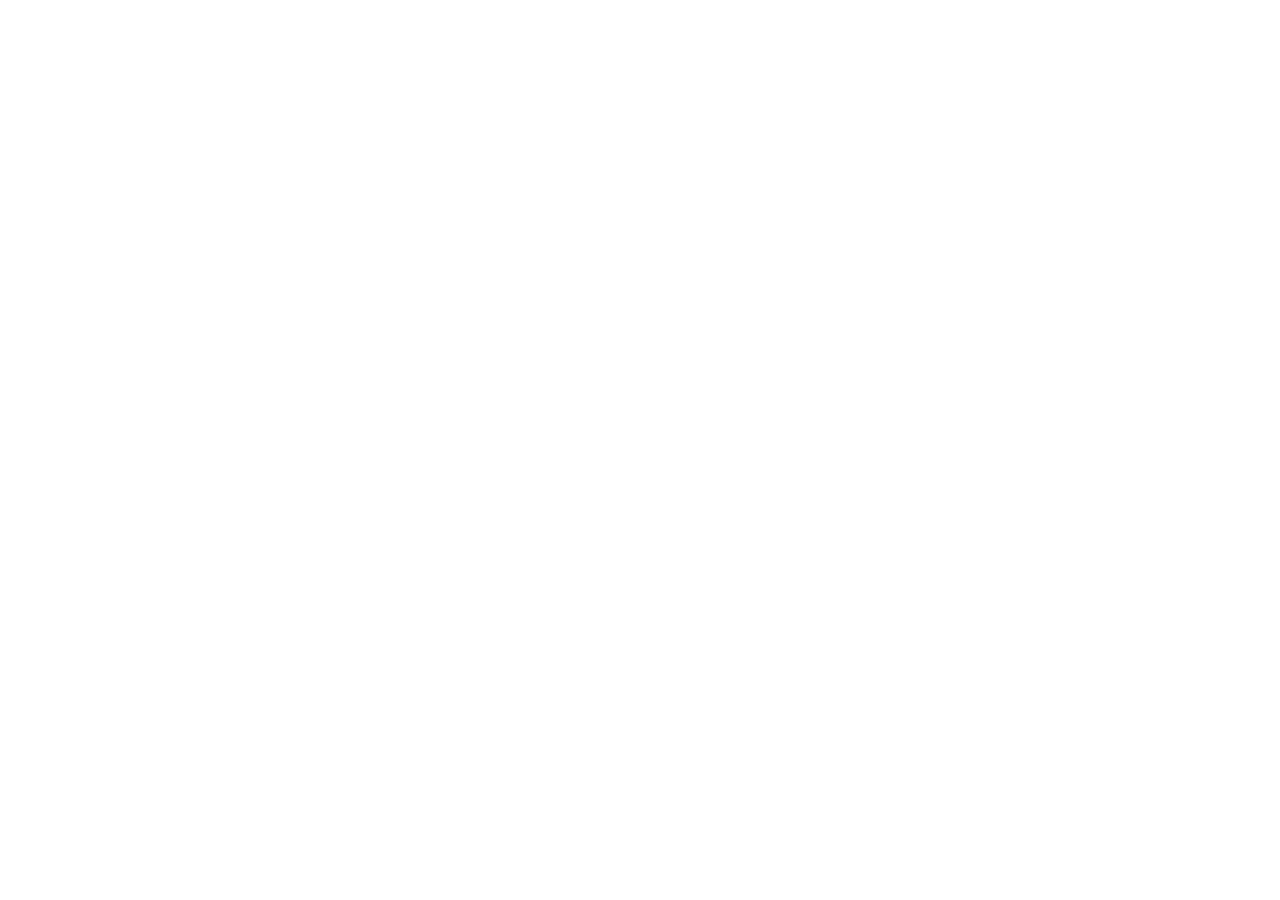
==== commit c24194ef: "Update index.html" ====
--- a/index.html
+++ b/index.html
@@ -2,967 +2,24 @@
 <html lang="en">
 <head>
 <meta charset="UTF-8">
-<meta name="viewport" content="width=device-width, initial-scale=1.0">
+<meta name="viewport" content="width=device-width, initial-scale=1.0, viewport-fit=cover">
 <title>Misty — Your identity. Your space.</title>
 <meta name="description" content="Create a digital identity that feels completely yours.">
+<meta name="theme-color" content="#07070f">
+<link rel="icon" type="image/png" href="favicon.png">
+<link rel="apple-touch-icon" href="logo.png">
+<meta property="og:title" content="Misty — Your identity. Your space.">
+<meta property="og:description" content="Create a digital identity that feels completely yours.">
+<meta property="og:image" content="logo.png">
 <link rel="preconnect" href="https://fonts.googleapis.com">
-<link href="https://fonts.googleapis.com/css2?family=Unbounded:wght@300;400;600;800&family=Sora:wght@300;400;600;700&family=Orbitron:wght@400;700;900&family=JetBrains+Mono:wght@400;700&family=Press+Start+2P&family=Playfair+Display:wght@400;700&display=swap" rel="stylesheet">
-<style>
-:root{
-  --ink:#07070f;
-  --ink2:#0c0c18;
-  --mist:#a78bfa;
-  --cyan:#67e8f9;
-  --rose:#f472b6;
-  --txt:#e7e7f2;
-  --dim:#8b8ba3;
-  --glass:rgba(255,255,255,.045);
-  --line:rgba(255,255,255,.09);
-  --r:18px;
-}
-*{margin:0;padding:0;box-sizing:border-box}
-html{scroll-behavior:smooth}
-body{background:var(--ink);color:var(--txt);font-family:'Sora',sans-serif;overflow-x:hidden;min-height:100vh}
-::selection{background:var(--mist);color:var(--ink)}
-::-webkit-scrollbar{width:9px}
-::-webkit-scrollbar-track{background:var(--ink)}
-::-webkit-scrollbar-thumb{background:#26263c;border-radius:9px}
-#mistbg{position:fixed;inset:0;z-index:0;pointer-events:none}
-#app{position:relative;z-index:1;min-height:100vh}
-.wrap{max-width:1120px;margin:0 auto;padding:0 22px}
-h1,h2,h3,.display{font-family:'Unbounded',sans-serif}
-.mono{font-family:'JetBrains Mono',monospace}
-a{color:var(--cyan);text-decoration:none}
-button{font-family:inherit;cursor:pointer}
-input,textarea,select{font-family:inherit;width:100%;background:rgba(255,255,255,.05);border:1px solid var(--line);border-radius:12px;padding:11px 14px;color:var(--txt);font-size:14px;outline:none;transition:.2s}
-input:focus,textarea:focus,select:focus{border-color:var(--mist);box-shadow:0 0 0 3px rgba(167,139,250,.15)}
-select option{background:var(--ink2)}
-label{display:block;font-size:12px;color:var(--dim);margin:14px 0 6px;letter-spacing:.4px;text-transform:uppercase}
-.btn{display:inline-flex;align-items:center;gap:8px;justify-content:center;border:none;border-radius:14px;padding:13px 24px;font-size:14px;font-weight:600;transition:.25s;background:rgba(255,255,255,.07);color:var(--txt);border:1px solid var(--line)}
-.btn:hover{transform:translateY(-2px);background:rgba(255,255,255,.12)}
-.btn.primary{background:linear-gradient(120deg,var(--mist),var(--cyan));color:#0a0a14;border:none;box-shadow:0 0 24px rgba(167,139,250,.35)}
-.btn.primary:hover{box-shadow:0 0 40px rgba(103,232,249,.45)}
-.btn.danger{background:rgba(244,63,94,.12);border-color:rgba(244,63,94,.4);color:#fda4af}
-.btn.sm{padding:8px 14px;font-size:12px;border-radius:10px}
-.btn:disabled{opacity:.5;cursor:not-allowed;transform:none}
-.glass{background:var(--glass);backdrop-filter:blur(18px);-webkit-backdrop-filter:blur(18px);border:1px solid var(--line);border-radius:var(--r)}
-nav{position:sticky;top:0;z-index:50;backdrop-filter:blur(20px);-webkit-backdrop-filter:blur(20px);background:rgba(7,7,15,.6);border-bottom:1px solid var(--line)}
-nav .wrap{display:flex;align-items:center;justify-content:space-between;height:66px}
-.logo{font-family:'Unbounded',sans-serif;font-weight:800;font-size:20px;letter-spacing:1px;background:linear-gradient(120deg,var(--mist),var(--cyan));-webkit-background-clip:text;background-clip:text;color:transparent;cursor:pointer;display:flex;align-items:center;gap:8px}
-.logo .orb{width:12px;height:12px;border-radius:50%;background:radial-gradient(circle at 35% 35%,var(--cyan),var(--mist));box-shadow:0 0 14px var(--mist);animation:pulse 3s ease-in-out infinite}
-@keyframes pulse{0%,100%{transform:scale(1);opacity:1}50%{transform:scale(1.25);opacity:.7}}
-.navlinks{display:flex;gap:6px;align-items:center}
-.navlinks .nl{padding:9px 15px;border-radius:11px;font-size:13.5px;color:var(--dim);transition:.2s;background:none;border:none}
-.navlinks .nl:hover{color:var(--txt);background:rgba(255,255,255,.06)}
-.navlinks .nl.on{color:var(--txt);background:rgba(167,139,250,.14)}
-.avatar-mini{width:34px;height:34px;border-radius:50%;object-fit:cover;border:2px solid var(--mist);cursor:pointer}
-.hero{min-height:calc(100vh - 66px);display:flex;flex-direction:column;justify-content:center;text-align:center;padding:60px 0}
-.hero h1{font-size:clamp(38px,7vw,84px);font-weight:800;line-height:1.05;letter-spacing:-1px}
-.hero h1 .gr{background:linear-gradient(110deg,var(--mist) 10%,var(--cyan) 55%,var(--rose) 100%);-webkit-background-clip:text;background-clip:text;color:transparent;filter:drop-shadow(0 0 30px rgba(167,139,250,.4))}
-.hero p{color:var(--dim);font-size:clamp(15px,2vw,19px);margin:24px auto 38px;max-width:560px;line-height:1.7}
-.hero .cta{display:flex;gap:14px;justify-content:center;flex-wrap:wrap}
-.eyebrow{font-family:'JetBrains Mono',monospace;font-size:11px;letter-spacing:3px;color:var(--cyan);text-transform:uppercase;margin-bottom:14px}
-.claim{display:flex;max-width:460px;margin:44px auto 0;background:rgba(255,255,255,.05);border:1px solid var(--line);border-radius:16px;padding:6px;backdrop-filter:blur(14px)}
-.claim span{display:flex;align-items:center;padding:0 4px 0 16px;color:var(--dim);font-family:'JetBrains Mono',monospace;font-size:14px}
-.claim input{border:none;background:none;box-shadow:none;padding:12px 4px}
-.claim input:focus{box-shadow:none}
-.claim .btn{border-radius:11px;white-space:nowrap}
-section.land{padding:90px 0}
-.sechead{text-align:center;margin-bottom:54px}
-.sechead h2{font-size:clamp(26px,4vw,42px);font-weight:600}
-.sechead p{color:var(--dim);margin-top:12px}
-.grid3{display:grid;grid-template-columns:repeat(auto-fit,minmax(280px,1fr));gap:20px}
-.feat{padding:30px;transition:.3s;position:relative;overflow:hidden}
-.feat:hover{transform:translateY(-5px);border-color:rgba(167,139,250,.4);box-shadow:0 12px 40px rgba(167,139,250,.12)}
-.feat .ic{font-size:30px;margin-bottom:16px;display:block;filter:drop-shadow(0 0 12px rgba(103,232,249,.5))}
-.feat h3{font-size:17px;font-weight:600;margin-bottom:10px}
-.feat p{color:var(--dim);font-size:14px;line-height:1.7}
-.pricing{display:grid;grid-template-columns:repeat(auto-fit,minmax(300px,1fr));gap:24px;max-width:780px;margin:0 auto}
-.plan{padding:36px;position:relative}
-.plan.pro{border-color:rgba(167,139,250,.5);box-shadow:0 0 60px rgba(167,139,250,.15)}
-.plan .tag{position:absolute;top:-13px;left:50%;transform:translateX(-50%);background:linear-gradient(120deg,var(--mist),var(--cyan));color:#0a0a14;font-size:11px;font-weight:700;padding:5px 16px;border-radius:99px;letter-spacing:1px}
-.plan h3{font-size:22px}
-.plan .price{font-family:'Unbounded',sans-serif;font-size:40px;margin:18px 0 6px}
-.plan .price small{font-size:14px;color:var(--dim);font-family:'Sora',sans-serif}
-.plan ul{list-style:none;margin:24px 0 30px}
-.plan li{padding:9px 0;color:var(--dim);font-size:14px;border-bottom:1px dashed rgba(255,255,255,.06);display:flex;gap:10px}
-.plan li::before{content:'✦';color:var(--cyan)}
-.faq{max-width:720px;margin:0 auto}
-.faq details{border-bottom:1px solid var(--line);padding:20px 4px}
-.faq summary{cursor:pointer;font-weight:600;font-size:15.5px;list-style:none;display:flex;justify-content:space-between;align-items:center}
-.faq summary::after{content:'+';font-size:22px;color:var(--mist);transition:.25s}
-.faq details[open] summary::after{transform:rotate(45deg)}
-.faq details p{color:var(--dim);font-size:14px;line-height:1.75;margin-top:14px}
-footer{border-top:1px solid var(--line);padding:44px 0;text-align:center;color:var(--dim);font-size:13px}
-.authbox{max-width:420px;margin:8vh auto;padding:40px}
-.authbox h2{font-size:24px;margin-bottom:6px}
-.authbox .sub{color:var(--dim);font-size:14px;margin-bottom:22px}
-.divide{display:flex;align-items:center;gap:14px;color:var(--dim);font-size:12px;margin:20px 0}
-.divide::before,.divide::after{content:'';flex:1;height:1px;background:var(--line)}
-.switchmode{text-align:center;margin-top:20px;font-size:13px;color:var(--dim)}
-.switchmode a{cursor:pointer}
-.dash{display:grid;grid-template-columns:minmax(360px,480px) 1fr;gap:24px;padding:26px 0 60px;align-items:start}
-.panel{padding:24px}
-.tabs{display:flex;gap:4px;flex-wrap:wrap;margin-bottom:20px;background:rgba(255,255,255,.04);padding:5px;border-radius:14px}
-.tabs button{flex:1;border:none;background:none;color:var(--dim);padding:9px 6px;border-radius:10px;font-size:12.5px;font-weight:600;transition:.2s;min-width:70px}
-.tabs button.on{background:rgba(167,139,250,.18);color:var(--txt);box-shadow:0 0 14px rgba(167,139,250,.15)}
-.preview-shell{position:sticky;top:90px}
-.preview-frame{border-radius:26px;overflow:hidden;border:1px solid var(--line);height:calc(100vh - 180px);min-height:520px;position:relative;box-shadow:0 30px 80px rgba(0,0,0,.5)}
-.preview-bar{display:flex;justify-content:space-between;align-items:center;margin-bottom:12px;font-size:12px;color:var(--dim)}
-.savestate{display:flex;align-items:center;gap:7px}
-.savestate .dot{width:8px;height:8px;border-radius:50%;background:#34d399;box-shadow:0 0 10px #34d399}
-.savestate .dot.saving{background:#fbbf24;box-shadow:0 0 10px #fbbf24;animation:pulse 1s infinite}
-.swatches{display:flex;gap:8px;flex-wrap:wrap;margin-top:8px}
-.sw{width:34px;height:34px;border-radius:10px;cursor:pointer;border:2px solid transparent;transition:.2s}
-.sw.on{border-color:#fff;transform:scale(1.12);box-shadow:0 0 14px rgba(255,255,255,.3)}
-.optrow{display:flex;gap:8px;flex-wrap:wrap;margin-top:8px}
-.opt{padding:9px 15px;border-radius:11px;border:1px solid var(--line);background:rgba(255,255,255,.04);color:var(--dim);font-size:12.5px;cursor:pointer;transition:.2s;font-weight:600}
-.opt.on{border-color:var(--mist);color:var(--txt);background:rgba(167,139,250,.15);box-shadow:0 0 12px rgba(167,139,250,.2)}
-.linkitem{display:flex;gap:12px;align-items:center;padding:14px;background:rgba(255,255,255,.04);border:1px solid var(--line);border-radius:14px;margin-bottom:10px}
-.linkitem .info{flex:1;min-width:0}
-.linkitem .info b{display:block;font-size:14px;white-space:nowrap;overflow:hidden;text-overflow:ellipsis}
-.linkitem .info span{font-size:11.5px;color:var(--dim);white-space:nowrap;overflow:hidden;text-overflow:ellipsis;display:block}
-.iconbtns{display:flex;gap:5px}
-.iconbtns button{width:30px;height:30px;border-radius:9px;border:1px solid var(--line);background:rgba(255,255,255,.05);color:var(--dim);font-size:13px;transition:.2s}
-.iconbtns button:hover{color:var(--txt);border-color:var(--mist)}
-.statgrid{display:grid;grid-template-columns:1fr 1fr;gap:12px;margin-bottom:20px}
-.stat{padding:20px;text-align:center}
-.stat .n{font-family:'Unbounded',sans-serif;font-size:28px;background:linear-gradient(120deg,var(--mist),var(--cyan));-webkit-background-clip:text;background-clip:text;color:transparent}
-.stat .l{font-size:11px;color:var(--dim);letter-spacing:1px;text-transform:uppercase;margin-top:6px}
-.bar{height:8px;border-radius:99px;background:rgba(255,255,255,.07);overflow:hidden;margin-top:8px}
-.bar i{display:block;height:100%;border-radius:99px;background:linear-gradient(90deg,var(--mist),var(--cyan))}
-.toastwrap{position:fixed;bottom:24px;left:50%;transform:translateX(-50%);z-index:200;display:flex;flex-direction:column;gap:10px;align-items:center}
-.toast{background:rgba(15,15,28,.92);border:1px solid var(--line);backdrop-filter:blur(16px);padding:13px 22px;border-radius:14px;font-size:13.5px;box-shadow:0 10px 40px rgba(0,0,0,.5);animation:tin .3s;display:flex;gap:10px;align-items:center}
-@keyframes tin{from{opacity:0;transform:translateY(16px)}to{opacity:1;transform:translateY(0)}}
-.modal-veil{position:fixed;inset:0;background:rgba(4,4,10,.7);backdrop-filter:blur(8px);z-index:120;display:flex;align-items:center;justify-content:center;padding:20px;animation:tin .25s}
-.modal{max-width:440px;width:100%;padding:32px;max-height:88vh;overflow-y:auto}
-.modal h3{font-size:19px;margin-bottom:8px}
-.modal .sub{color:var(--dim);font-size:13.5px;margin-bottom:8px;line-height:1.6}
-.discover-grid{display:grid;grid-template-columns:repeat(auto-fill,minmax(230px,1fr));gap:18px;padding-bottom:70px}
-.pcard{overflow:hidden;cursor:pointer;transition:.3s;position:relative}
-.pcard:hover{transform:translateY(-6px);box-shadow:0 18px 50px rgba(167,139,250,.18);border-color:rgba(167,139,250,.45)}
-.pcard .cb{height:80px;background:linear-gradient(120deg,#1e1b3a,#0f2a3a)}
-.pcard .cav{width:60px;height:60px;border-radius:50%;object-fit:cover;border:3px solid var(--ink);margin:-32px auto 0;display:block;position:relative;background:#1a1a2e}
-.pcard .cbody{padding:12px 16px 18px;text-align:center}
-.pcard .cbody b{font-size:15px}
-.pcard .cbody .u{color:var(--dim);font-size:12px;font-family:'JetBrains Mono',monospace}
-.pcard .cstats{display:flex;justify-content:center;gap:16px;margin-top:10px;font-size:11.5px;color:var(--dim)}
-.badge{display:inline-flex;align-items:center;gap:4px;font-size:10px;font-weight:700;padding:3px 9px;border-radius:99px;letter-spacing:.6px;text-transform:uppercase}
-.badge.pro{background:linear-gradient(120deg,var(--mist),var(--cyan));color:#0a0a14}
-.badge.owner{background:rgba(244,114,182,.2);color:var(--rose);border:1px solid rgba(244,114,182,.4)}
-.badge.og{background:rgba(103,232,249,.15);color:var(--cyan);border:1px solid rgba(103,232,249,.35)}
-.admin-row{display:flex;align-items:center;gap:12px;padding:13px 16px;border-bottom:1px solid rgba(255,255,255,.05);font-size:13.5px}
-.admin-row img{width:32px;height:32px;border-radius:50%;object-fit:cover}
-.admin-row .flex1{flex:1;min-width:0}
-.admin-row .em{color:var(--dim);font-size:11.5px}
-.pp-stage{position:absolute;inset:0;overflow-y:auto;overflow-x:hidden}
-.pp-bg{position:absolute;inset:0;z-index:0}
-.pp-bg video,.pp-bg img{width:100%;height:100%;object-fit:cover;position:absolute;inset:0}
-.pp-content{position:relative;z-index:2;max-width:560px;margin:0 auto;padding:0 20px 60px;min-height:100%}
-.pp-banner{height:150px;border-radius:0 0 24px 24px;background-size:cover;background-position:center;margin:0 -20px}
-.pp-head{text-align:center;margin-top:-46px}
-.pp-av{width:96px;height:96px;border-radius:50%;object-fit:cover;border:4px solid rgba(255,255,255,.15);box-shadow:0 0 30px rgba(0,0,0,.5)}
-.pp-name{font-family:inherit;font-size:24px;font-weight:700;margin-top:12px;display:flex;justify-content:center;align-items:center;gap:8px;flex-wrap:wrap}
-.pp-user{font-size:13px;opacity:.65;font-family:'JetBrains Mono',monospace;margin-top:2px}
-.pp-status{display:inline-block;margin-top:10px;font-size:12.5px;padding:6px 16px;border-radius:99px;background:rgba(255,255,255,.09);backdrop-filter:blur(8px)}
-.pp-bio{margin-top:16px;font-size:14px;line-height:1.7;opacity:.85;white-space:pre-wrap}
-.pp-links{margin-top:28px;display:flex;flex-direction:column;gap:12px}
-.pp-link{display:flex;align-items:center;gap:14px;padding:15px 18px;border-radius:var(--pr,16px);background:rgba(255,255,255,.08);backdrop-filter:blur(12px);border:1px solid rgba(255,255,255,.12);color:inherit;transition:.25s;position:relative;overflow:hidden}
-.pp-link:hover{transform:translateY(-3px) scale(1.015)}
-.pp-link.glow:hover{box-shadow:0 0 26px var(--pa,#a78bfa)}
-.pp-link.outline{background:transparent;border:1.5px solid var(--pa,#a78bfa)}
-.pp-link.solid{background:var(--pa,#a78bfa);color:#0a0a14;border:none}
-.pp-link .li{font-size:22px;width:32px;text-align:center}
-.pp-link .lt{flex:1}
-.pp-link .lt b{display:block;font-size:14.5px}
-.pp-link .lt span{font-size:11.5px;opacity:.65}
-.pp-widgets{margin-top:26px;display:flex;flex-direction:column;gap:16px}
-.pp-widget{border-radius:18px;overflow:hidden;background:rgba(255,255,255,.07);backdrop-filter:blur(12px);border:1px solid rgba(255,255,255,.1)}
-.pp-widget iframe{display:block;width:100%;border:none}
-.pp-widget .wtext{padding:18px;font-size:14px;line-height:1.7;white-space:pre-wrap}
-.pp-widget img{width:100%;display:block}
-.pp-actions{display:flex;justify-content:center;gap:12px;margin-top:34px}
-.pp-actions button{background:rgba(255,255,255,.09);border:1px solid rgba(255,255,255,.14);color:inherit;padding:10px 20px;border-radius:99px;font-size:13px;backdrop-filter:blur(10px);transition:.2s;display:flex;gap:7px;align-items:center}
-.pp-actions button:hover{transform:scale(1.06)}
-.pp-actions button.liked{background:rgba(244,114,182,.25);border-color:var(--rose)}
-.pp-foot{text-align:center;margin-top:40px;font-size:11px;opacity:.4;font-family:'JetBrains Mono',monospace}
-.pp-views{position:absolute;top:14px;right:16px;z-index:5;font-size:11px;font-family:'JetBrains Mono',monospace;background:rgba(0,0,0,.35);backdrop-filter:blur(8px);padding:5px 12px;border-radius:99px;opacity:.8}
-.public-page{position:fixed;inset:0;z-index:60;background:var(--ink)}
-.public-page .pp-back{position:absolute;top:14px;left:16px;z-index:5;background:rgba(0,0,0,.35);backdrop-filter:blur(8px);border:none;color:#fff;padding:7px 15px;border-radius:99px;font-size:12px;cursor:pointer}
-.showcase{display:grid;grid-template-columns:repeat(auto-fit,minmax(240px,1fr));gap:20px;max-width:860px;margin:0 auto}
-.theme-mini{height:190px;border-radius:20px;position:relative;overflow:hidden;cursor:pointer;border:1px solid var(--line);transition:.3s}
-.theme-mini:hover{transform:translateY(-5px) rotate(-.5deg);box-shadow:0 16px 44px rgba(0,0,0,.4)}
-.theme-mini .tlabel{position:absolute;bottom:12px;left:14px;font-size:12px;font-weight:700;background:rgba(0,0,0,.4);backdrop-filter:blur(8px);padding:5px 13px;border-radius:99px}
-.filedrop{border:1.5px dashed var(--line);border-radius:14px;padding:18px;text-align:center;color:var(--dim);font-size:12.5px;cursor:pointer;transition:.2s;margin-top:8px}
-.filedrop:hover{border-color:var(--mist);color:var(--txt)}
-.spin{width:38px;height:38px;border:3px solid rgba(255,255,255,.1);border-top-color:var(--mist);border-radius:50%;animation:sp 1s linear infinite;margin:80px auto}
-@keyframes sp{to{transform:rotate(360deg)}}
-.empty{text-align:center;color:var(--dim);padding:50px 20px;font-size:14px}
-.empty .big{font-size:40px;display:block;margin-bottom:14px;filter:grayscale(.4)}
-.chip{display:inline-block;background:rgba(255,255,255,.06);border:1px solid var(--line);border-radius:99px;padding:5px 13px;font-size:11.5px;color:var(--dim);margin:3px 3px 0 0;cursor:pointer;transition:.2s}
-.chip:hover,.chip.on{border-color:var(--mist);color:var(--txt)}
-.cursor-dot{position:fixed;width:9px;height:9px;border-radius:50%;pointer-events:none;z-index:300;opacity:.8;transition:opacity .6s}
-@media(max-width:920px){.dash{grid-template-columns:1fr}.preview-shell{position:static}.preview-frame{height:70vh}.navlinks .nl.hidem{display:none}}
-@media(prefers-reduced-motion:reduce){*{animation-duration:.001s!important;transition-duration:.001s!important}}
-</style>
+<link rel="preconnect" href="https://fonts.gstatic.com" crossorigin>
+<link href="https://fonts.googleapis.com/css2?family=Unbounded:wght@300;400;600;800&family=Sora:wght@300;400;600;700&family=Orbitron:wght@400;700;900&family=JetBrains+Mono:wght@400;700&family=Press+Start+2P&family=Playfair+Display:wght@400;700&family=Cinzel:wght@400;700&display=swap" rel="stylesheet">
+<link rel="stylesheet" href="styles.css">
 </head>
 <body>
 <canvas id="mistbg"></canvas>
 <div id="app"></div>
 <div class="toastwrap" id="toasts"></div>
-
-<script type="module">
-import { initializeApp } from "https://www.gstatic.com/firebasejs/12.16.0/firebase-app.js";
-import { getAuth, onAuthStateChanged, createUserWithEmailAndPassword, signInWithEmailAndPassword, signInWithPopup, GoogleAuthProvider, sendPasswordResetEmail, signOut, updateProfile } from "https://www.gstatic.com/firebasejs/12.16.0/firebase-auth.js";
-import { getFirestore, doc, getDoc, setDoc, updateDoc, deleteDoc, collection, query, orderBy, limit, getDocs, increment, serverTimestamp, runTransaction, where } from "https://www.gstatic.com/firebasejs/12.16.0/firebase-firestore.js";
-import { getStorage, ref, uploadBytes, getDownloadURL } from "https://www.gstatic.com/firebasejs/12.16.0/firebase-storage.js";
-
-const firebaseConfig = {
-  apiKey: "AIzaSyAr7vu7WVP2SqoE0za9kbPY7zw2J_gdMgg",
-  authDomain: "misty-14365.firebaseapp.com",
-  projectId: "misty-14365",
-  storageBucket: "misty-14365.firebasestorage.app",
-  messagingSenderId: "56752616090",
-  appId: "1:56752616090:web:65c559d16cb0fe74eb2523",
-  measurementId: "G-6FM7K718R8"
-};
-const fbApp = initializeApp(firebaseConfig);
-const auth = getAuth(fbApp);
-const db = getFirestore(fbApp);
-const storage = getStorage(fbApp);
-
-const $ = s => document.querySelector(s);
-const app = $('#app');
-let ME = null, MYDOC = null, MYPROFILE = null, saveTimer = null, liveEditTab = 'profile';
-
-const FONTS = {sora:"'Sora',sans-serif", unbounded:"'Unbounded',sans-serif", orbitron:"'Orbitron',sans-serif", mono:"'JetBrains Mono',monospace", pixel:"'Press Start 2P',monospace", serif:"'Playfair Display',serif"};
-const FONT_NAMES = {sora:'Sora', unbounded:'Unbounded', orbitron:'Orbitron', mono:'Mono', pixel:'Pixel', serif:'Serif'};
-const ACCENTS = ['#a78bfa','#67e8f9','#f472b6','#34d399','#fbbf24','#fb7185','#60a5fa','#e879f9','#ffffff'];
-const ICON_SET = ['🔗','🌐','💻','🎮','🎵','📺','💬','🐦','📸','⭐','🚀','💜','🔥','👾','🎨','📁','☕','💰','📧','🛒'];
-const PRESETS = [
-  {name:'Violet Mist', t:{bgType:'mist',bgA:'#a78bfa',bgB:'#67e8f9',accent:'#a78bfa',font:'sora',btnStyle:'glass',glow:true,particles:false,textColor:'#e7e7f2',radius:16}},
-  {name:'Cyber Night', t:{bgType:'gradient',bgA:'#0f0524',bgB:'#003344',accent:'#67e8f9',font:'orbitron',btnStyle:'outline',glow:true,particles:true,textColor:'#d6faff',radius:8}},
-  {name:'Rose Static', t:{bgType:'gradient',bgA:'#1a0512',bgB:'#2b0a2e',accent:'#f472b6',font:'unbounded',btnStyle:'glass',glow:true,particles:false,textColor:'#ffe4f1',radius:22}},
-  {name:'Terminal', t:{bgType:'solid',bgA:'#050805',bgB:'#050805',accent:'#34d399',font:'mono',btnStyle:'outline',glow:true,particles:false,textColor:'#c6f6d5',radius:4}},
-  {name:'Arcade', t:{bgType:'gradient',bgA:'#12002e',bgB:'#000000',accent:'#fbbf24',font:'pixel',btnStyle:'solid',glow:false,particles:true,textColor:'#fff7d6',radius:0}},
-  {name:'Ivory Ghost', t:{bgType:'gradient',bgA:'#101018',bgB:'#1c1c28',accent:'#ffffff',font:'serif',btnStyle:'outline',glow:false,particles:false,textColor:'#f5f5fa',radius:14}}
-];
-const DEFAULT_THEME = JSON.parse(JSON.stringify(PRESETS[0].t));
-
-function toast(msg, icon='✨'){ const t=document.createElement('div'); t.className='toast'; t.innerHTML=`<span>${icon}</span><span>${esc(msg)}</span>`; $('#toasts').appendChild(t); setTimeout(()=>{t.style.opacity='0';t.style.transition='.4s';setTimeout(()=>t.remove(),400)},2600); }
-function esc(s){ return String(s??'').replace(/[&<>"']/g,c=>({'&':'&amp;','<':'&lt;','>':'&gt;','"':'&quot;',"'":'&#39;'}[c])); }
-function debounce(fn,ms){ let t; return (...a)=>{clearTimeout(t);t=setTimeout(()=>fn(...a),ms)}; }
-function uid(){ return Math.random().toString(36).slice(2,10); }
-function safeUrl(u){ u=String(u||'').trim(); if(!u) return ''; if(!/^https?:\/\//i.test(u)) u='https://'+u; try{ const p=new URL(u); return (p.protocol==='http:'||p.protocol==='https:')?p.href:''; }catch{ return ''; } }
-function normUser(u){ return String(u||'').toLowerCase().replace(/[^a-z0-9_]/g,'').slice(0,20); }
-function num(n){ n=n||0; return n>999999?(n/1e6).toFixed(1)+'M':n>999?(n/1e3).toFixed(1)+'K':String(n); }
-
-const mistCanvas = $('#mistbg');
-const mctx = mistCanvas.getContext('2d');
-let blobs = [];
-function initMist(){
-  mistCanvas.width = innerWidth; mistCanvas.height = innerHeight;
-  blobs = Array.from({length:6},(_, i)=>({
-    x:Math.random()*innerWidth, y:Math.random()*innerHeight,
-    r:200+Math.random()*260, dx:(Math.random()-.5)*.28, dy:(Math.random()-.5)*.28,
-    c:i%3===0?'167,139,250':i%3===1?'103,232,249':'244,114,182', a:.05+Math.random()*.05
-  }));
-}
-function drawMist(){
-  mctx.clearRect(0,0,mistCanvas.width,mistCanvas.height);
-  for(const b of blobs){
-    b.x+=b.dx; b.y+=b.dy;
-    if(b.x<-b.r) b.x=innerWidth+b.r; if(b.x>innerWidth+b.r) b.x=-b.r;
-    if(b.y<-b.r) b.y=innerHeight+b.r; if(b.y>innerHeight+b.r) b.y=-b.r;
-    const g=mctx.createRadialGradient(b.x,b.y,0,b.x,b.y,b.r);
-    g.addColorStop(0,`rgba(${b.c},${b.a})`); g.addColorStop(1,'rgba(0,0,0,0)');
-    mctx.fillStyle=g; mctx.beginPath(); mctx.arc(b.x,b.y,b.r,0,7); mctx.fill();
-  }
-  requestAnimationFrame(drawMist);
-}
-initMist(); drawMist();
-addEventListener('resize', initMist);
-
-let cursorFxOn = false;
-addEventListener('mousemove', e=>{
-  if(!cursorFxOn || Math.random()>.35) return;
-  const d=document.createElement('div'); d.className='cursor-dot';
-  d.style.left=(e.clientX-4)+'px'; d.style.top=(e.clientY-4)+'px';
-  d.style.background = window.__curAccent || '#a78bfa';
-  d.style.boxShadow = `0 0 10px ${window.__curAccent||'#a78bfa'}`;
-  document.body.appendChild(d);
-  setTimeout(()=>{d.style.opacity='0'},50); setTimeout(()=>d.remove(),700);
-});
-
-onAuthStateChanged(auth, async user=>{
-  ME = user;
-  if(user){
-    const uref = doc(db,'users',user.uid);
-    let snap = await getDoc(uref);
-    if(!snap.exists()){
-      const pending = sessionStorage.getItem('misty_uname');
-      let uname = normUser(pending || (user.email||'user').split('@')[0]);
-      uname = await claimUsername(user, uname);
-      snap = await getDoc(uref);
-    }
-    MYDOC = snap.exists()? snap.data(): null;
-    if(MYDOC?.username){
-      const ps = await getDoc(doc(db,'profiles',MYDOC.username));
-      MYPROFILE = ps.exists()? ps.data(): null;
-    }
-  } else { MYDOC=null; MYPROFILE=null; }
-  router();
-});
-
-async function claimUsername(user, wanted){
-  let uname = normUser(wanted) || 'user'+uid().slice(0,4);
-  for(let i=0;i<5;i++){
-    const test = i===0? uname : uname+Math.floor(Math.random()*999);
-    try{
-      await runTransaction(db, async tx=>{
-        const unameRef = doc(db,'usernames',test);
-        const ex = await tx.get(unameRef);
-        if(ex.exists()) throw new Error('taken');
-        tx.set(unameRef,{uid:user.uid});
-        tx.set(doc(db,'users',user.uid),{
-          username:test, displayName:user.displayName||test, email:user.email||'',
-          avatar:user.photoURL||'', bio:'', pro:false, role:'user', banned:false, createdAt:serverTimestamp()
-        });
-        tx.set(doc(db,'profiles',test),{
-          owner:user.uid, username:test, displayName:user.displayName||test,
-          avatar:user.photoURL||'', banner:'', bio:'Just arrived in the mist.', status:'',
-          badges:['og'], theme:DEFAULT_THEME, links:[], widgets:[],
-          views:0, likes:0, createdAt:serverTimestamp()
-        });
-      });
-      sessionStorage.removeItem('misty_uname');
-      return test;
-    }catch(e){ if(e.message!=='taken') throw e; }
-  }
-  throw new Error('Could not claim a username');
-}
-
-function route(){ const h=location.hash.replace(/^#\/?/,''); return h||''; }
-addEventListener('hashchange', router);
-
-function router(){
-  cursorFxOn = false;
-  document.querySelectorAll('.public-page').forEach(e=>e.remove());
-  const r = route();
-  if(r.startsWith('@')) return renderPublic(normUser(r.slice(1)));
-  if(r==='auth') return renderAuth();
-  if(r==='dashboard') return ME? renderDashboard(): renderAuth();
-  if(r==='discover') return renderDiscover();
-  if(r==='admin') return renderAdmin();
-  renderLanding();
-}
-
-function navHTML(active){
-  const user = ME && MYDOC;
-  return `<nav><div class="wrap">
-    <div class="logo" onclick="location.hash=''"><span class="orb"></span>MISTY</div>
-    <div class="navlinks">
-      <button class="nl hidem ${active==='discover'?'on':''}" onclick="location.hash='#/discover'">Discover</button>
-      ${user? `<button class="nl ${active==='dash'?'on':''}" onclick="location.hash='#/dashboard'">Dashboard</button>
-        ${MYDOC?.role==='admin'? `<button class="nl ${active==='admin'?'on':''}" onclick="location.hash='#/admin'">Admin</button>`:''}
-        <button class="nl hidem" onclick="location.hash='#/@${MYDOC.username}'">My page</button>
-        <img class="avatar-mini" src="${esc(MYDOC.avatar||avatarFor(MYDOC.username))}" onclick="location.hash='#/dashboard'">`
-      : `<button class="nl" onclick="location.hash='#/auth'">Log in</button>
-        <button class="btn primary sm" onclick="location.hash='#/auth'">Create Your Misty</button>`}
-    </div>
-  </div></nav>`;
-}
-function avatarFor(name){ return `https://api.dicebear.com/9.x/shapes/svg?seed=${encodeURIComponent(name||'misty')}`; }
-
-function renderLanding(){
-  app.innerHTML = navHTML('') + `
-  <div class="wrap">
-    <div class="hero">
-      <div class="eyebrow">// digital identity, reimagined</div>
-      <h1>Your identity.<br>Your space.<br><span class="gr">Your Misty.</span></h1>
-      <p>Create a digital identity that feels completely yours. Animated backgrounds, living links, widgets, themes — one page that is unmistakably you.</p>
-      <div class="cta">
-        <button class="btn primary" onclick="location.hash='#/auth'">Create Your Misty</button>
-        <button class="btn" onclick="location.hash='#/discover'">Explore Profiles</button>
-      </div>
-      <div class="claim glass">
-        <span>misty.gg/</span>
-        <input id="claimIn" placeholder="yourname" maxlength="20" spellcheck="false">
-        <button class="btn primary sm" id="claimBtn">Claim</button>
-      </div>
-    </div>
-  </div>
-  <section class="land"><div class="wrap">
-    <div class="sechead"><div class="eyebrow">// what you get</div><h2>Everything a link page wishes it was</h2></div>
-    <div class="grid3">
-      <div class="feat glass"><span class="ic">🌫️</span><h3>Living backgrounds</h3><p>Drifting mist, gradients, images, particles and full video backgrounds — your page breathes.</p></div>
-      <div class="feat glass"><span class="ic">🔗</span><h3>Links with presence</h3><p>Glass, outline or solid link styles with glow, hover motion and per-link click tracking.</p></div>
-      <div class="feat glass"><span class="ic">🧩</span><h3>Widgets</h3><p>Drop in Spotify players, YouTube videos, Discord invites, images and text blocks.</p></div>
-      <div class="feat glass"><span class="ic">🎨</span><h3>Theme gallery</h3><p>Apply full theme presets in one click, then tune every color, font and effect to taste.</p></div>
-      <div class="feat glass"><span class="ic">📊</span><h3>Real analytics</h3><p>Profile views, likes and click counts for every single link, updated live from Firestore.</p></div>
-      <div class="feat glass"><span class="ic">⚡</span><h3>Live editor</h3><p>Edit on the left, watch your actual page update instantly on the right. Autosaved as you type.</p></div>
-    </div>
-  </div></section>
-  <section class="land"><div class="wrap">
-    <div class="sechead"><div class="eyebrow">// theme showcase</div><h2>Start from a mood</h2></div>
-    <div class="showcase">${PRESETS.map(p=>`
-      <div class="theme-mini" style="background:${p.t.bgType==='solid'?p.t.bgA:`linear-gradient(140deg,${p.t.bgA},${p.t.bgB})`}" onclick="location.hash='#/auth'">
-        <div style="position:absolute;top:18px;left:0;right:0;text-align:center;font-family:${FONTS[p.t.font]};color:${p.t.textColor};font-size:15px">username</div>
-        <div style="position:absolute;top:52px;left:24px;right:24px;display:flex;flex-direction:column;gap:8px">
-          ${[1,2,3].map(()=>`<div style="height:26px;border-radius:${Math.min(p.t.radius,13)}px;${p.t.btnStyle==='solid'?`background:${p.t.accent}`:p.t.btnStyle==='outline'?`border:1.5px solid ${p.t.accent}`:`background:rgba(255,255,255,.12);border:1px solid rgba(255,255,255,.15)`};${p.t.glow?`box-shadow:0 0 12px ${p.t.accent}44`:''}"></div>`).join('')}
-        </div>
-        <div class="tlabel">${p.name}</div>
-      </div>`).join('')}
-    </div>
-  </div></section>
-  <section class="land"><div class="wrap">
-    <div class="sechead"><div class="eyebrow">// pricing</div><h2>Free forever. Pro when you want more.</h2></div>
-    <div class="pricing">
-      <div class="plan glass"><h3>Free</h3><div class="price">$0<small>/forever</small></div>
-        <ul><li>Your misty.gg page</li><li>Unlimited links</li><li>Theme presets</li><li>Core effects & fonts</li><li>Views & click analytics</li></ul>
-        <button class="btn" style="width:100%" onclick="location.hash='#/auth'">Start free</button></div>
-      <div class="plan glass pro"><div class="tag">MISTY PRO</div><h3>Pro</h3><div class="price">$4<small>/month</small></div>
-        <ul><li>Everything in Free</li><li>Video backgrounds</li><li>Custom uploads for everything</li><li>PRO badge on your page</li><li>Priority on Discover</li><li>Exclusive future themes</li></ul>
-        <button class="btn primary" style="width:100%" onclick="location.hash='#/auth'">Go Pro</button></div>
-    </div>
-  </div></section>
-  <section class="land"><div class="wrap">
-    <div class="sechead"><div class="eyebrow">// faq</div><h2>Questions</h2></div>
-    <div class="faq">
-      <details><summary>What is Misty?</summary><p>Misty is a customizable profile page — one link that holds your socials, projects, music and personality. Think link-in-bio, but alive.</p></details>
-      <details><summary>Is it really free?</summary><p>Yes. Free accounts get a full page with unlimited links, themes and analytics. Pro unlocks video backgrounds and extras.</p></details>
-      <details><summary>Can I change my look later?</summary><p>Any time. The dashboard has a live editor — every change previews instantly and saves automatically.</p></details>
-      <details><summary>Do I own my page?</summary><p>Your username is yours from the moment you claim it. You can edit or wipe your page whenever you like.</p></details>
-    </div>
-  </div></section>
-  <footer><div class="wrap"><div class="logo" style="justify-content:center;margin-bottom:12px"><span class="orb"></span>MISTY</div>Made in the mist · © ${new Date().getFullYear()}</div></footer>`;
-  $('#claimBtn').onclick = ()=>{ const v=normUser($('#claimIn').value); if(v) sessionStorage.setItem('misty_uname', v); location.hash='#/auth'; };
-  $('#claimIn').addEventListener('keydown',e=>{ if(e.key==='Enter') $('#claimBtn').click(); });
-}
-
-function renderAuth(mode='signup'){
-  if(ME && MYDOC){ location.hash='#/dashboard'; return; }
-  const pending = sessionStorage.getItem('misty_uname')||'';
-  app.innerHTML = navHTML('') + `<div class="wrap">
-    <div class="authbox glass">
-      <h2 id="authTitle">${mode==='signup'?'Create your Misty':'Welcome back'}</h2>
-      <div class="sub">${mode==='signup'?'Claim your corner of the mist.':'The mist remembers you.'}</div>
-      ${mode==='signup'?`<label>Username</label>
-      <div style="display:flex;align-items:center;gap:0;background:rgba(255,255,255,.05);border:1px solid var(--line);border-radius:12px;padding:0 0 0 14px">
-        <span class="mono" style="color:var(--dim);font-size:13px">misty.gg/</span>
-        <input id="aUser" value="${esc(pending)}" placeholder="yourname" maxlength="20" style="border:none;background:none;box-shadow:none" spellcheck="false">
-      </div>`:''}
-      <label>Email</label><input id="aEmail" type="email" placeholder="you@somewhere.com">
-      <label>Password</label><input id="aPass" type="password" placeholder="••••••••">
-      <button class="btn primary" id="aGo" style="width:100%;margin-top:22px">${mode==='signup'?'Create account':'Log in'}</button>
-      <div class="divide">or</div>
-      <button class="btn" id="aGoogle" style="width:100%">🔮 Continue with Google</button>
-      <div class="switchmode">${mode==='signup'?`Already have a page? <a id="aSwap">Log in</a>`:`New here? <a id="aSwap">Create your Misty</a> · <a id="aForgot">Forgot password</a>`}</div>
-    </div></div>`;
-  $('#aSwap').onclick = ()=>renderAuth(mode==='signup'?'login':'signup');
-  const forgot = $('#aForgot'); if(forgot) forgot.onclick = async ()=>{
-    const em = $('#aEmail').value.trim(); if(!em) return toast('Enter your email first','📧');
-    try{ await sendPasswordResetEmail(auth, em); toast('Reset email sent','📧'); }catch(e){ toast(cleanErr(e),'⚠️'); }
-  };
-  $('#aGo').onclick = async ()=>{
-    const em=$('#aEmail').value.trim(), pw=$('#aPass').value;
-    if(!em||!pw) return toast('Email and password required','⚠️');
-    $('#aGo').disabled = true;
-    try{
-      if(mode==='signup'){
-        const un = normUser($('#aUser').value);
-        if(!un || un.length<3) { $('#aGo').disabled=false; return toast('Username needs 3+ characters','⚠️'); }
-        const taken = await getDoc(doc(db,'usernames',un));
-        if(taken.exists()){ $('#aGo').disabled=false; return toast('That username is taken','😔'); }
-        sessionStorage.setItem('misty_uname', un);
-        await createUserWithEmailAndPassword(auth, em, pw);
-        toast('Welcome to the mist','🌫️');
-      } else {
-        await signInWithEmailAndPassword(auth, em, pw);
-        toast('Logged in','✨');
-      }
-      location.hash='#/dashboard';
-    }catch(e){ toast(cleanErr(e),'⚠️'); $('#aGo').disabled=false; }
-  };
-  $('#aGoogle').onclick = async ()=>{
-    try{ await signInWithPopup(auth, new GoogleAuthProvider()); location.hash='#/dashboard'; }
-    catch(e){ if(!String(e.code).includes('popup-closed')) toast(cleanErr(e),'⚠️'); }
-  };
-}
-function cleanErr(e){ return String(e.code||e.message||e).replace('auth/','').replace(/-/g,' '); }
-
-async function renderDashboard(){
-  if(!MYDOC || !MYPROFILE){ app.innerHTML = navHTML('dash')+`<div class="spin"></div>`; return; }
-  app.innerHTML = navHTML('dash') + `<div class="wrap"><div class="dash">
-    <div class="panel glass">
-      <div class="tabs" id="dTabs">
-        ${['profile','looks','links','widgets','stats','account'].map(t=>`<button data-t="${t}" class="${liveEditTab===t?'on':''}">${{profile:'Profile',looks:'Looks',links:'Links',widgets:'Widgets',stats:'Stats',account:'Account'}[t]}</button>`).join('')}
-      </div>
-      <div id="dBody"></div>
-    </div>
-    <div class="preview-shell">
-      <div class="preview-bar">
-        <span class="mono">misty.gg/${esc(MYDOC.username)}</span>
-        <div style="display:flex;gap:14px;align-items:center">
-          <span class="savestate"><span class="dot" id="saveDot"></span><span id="saveTxt">Saved</span></span>
-          <a href="#/@${esc(MYDOC.username)}" style="font-size:12px">Open ↗</a>
-        </div>
-      </div>
-      <div class="preview-frame" id="previewFrame"></div>
-    </div>
-  </div></div>`;
-  $('#dTabs').querySelectorAll('button').forEach(b=> b.onclick=()=>{ liveEditTab=b.dataset.t; renderDashboard(); });
-  renderEditorTab();
-  renderPreview();
-}
-
-function markSaving(){ $('#saveDot')?.classList.add('saving'); if($('#saveTxt')) $('#saveTxt').textContent='Saving…'; }
-function markSaved(){ $('#saveDot')?.classList.remove('saving'); if($('#saveTxt')) $('#saveTxt').textContent='Saved'; }
-const pushProfile = debounce(async ()=>{
-  try{ await updateDoc(doc(db,'profiles',MYDOC.username), MYPROFILE); markSaved(); }
-  catch(e){ toast('Save failed: '+cleanErr(e),'⚠️'); }
-}, 700);
-function saveProfile(){ markSaving(); renderPreview(); pushProfile(); }
-
-function renderPreview(){
-  const f = $('#previewFrame'); if(!f) return;
-  f.innerHTML = profileHTML(MYPROFILE, {preview:true});
-  wireProfileFx(f, MYPROFILE, {preview:true});
-}
-
-function field(lbl, html){ return `<label>${lbl}</label>${html}`; }
-
-function renderEditorTab(){
-  const body = $('#dBody'); const p = MYPROFILE; const t = p.theme;
-  if(liveEditTab==='profile'){
-    body.innerHTML = `
-      ${field('Display name', `<input id="eName" value="${esc(p.displayName)}" maxlength="32">`)}
-      ${field('Status', `<input id="eStatus" value="${esc(p.status||'')}" maxlength="60" placeholder="🌫️ vibing in the mist">`)}
-      ${field('Bio', `<textarea id="eBio" rows="4" maxlength="400">${esc(p.bio||'')}</textarea>`)}
-      ${field('Avatar', `<div class="filedrop" id="upAv">${p.avatar?'Change avatar':'Upload avatar'} · or paste a URL below</div><input id="eAv" value="${esc(p.avatar||'')}" placeholder="https://..." style="margin-top:8px">`)}
-      ${field('Banner', `<div class="filedrop" id="upBan">${p.banner?'Change banner':'Upload banner'} · or paste a URL below</div><input id="eBan" value="${esc(p.banner||'')}" placeholder="https://..." style="margin-top:8px">`)}`;
-    $('#eName').oninput = e=>{ p.displayName=e.target.value; saveProfile(); };
-    $('#eStatus').oninput = e=>{ p.status=e.target.value; saveProfile(); };
-    $('#eBio').oninput = e=>{ p.bio=e.target.value; saveProfile(); };
-    $('#eAv').onchange = e=>{ p.avatar=safeUrl(e.target.value); saveProfile(); };
-    $('#eBan').onchange = e=>{ p.banner=safeUrl(e.target.value); saveProfile(); };
-    $('#upAv').onclick = ()=>pickUpload('avatar', url=>{ p.avatar=url; $('#eAv').value=url; saveProfile(); });
-    $('#upBan').onclick = ()=>pickUpload('banner', url=>{ p.banner=url; $('#eBan').value=url; saveProfile(); });
-  }
-  if(liveEditTab==='looks'){
-    body.innerHTML = `
-      ${field('Theme presets', `<div class="optrow">${PRESETS.map((pr,i)=>`<button class="opt" data-preset="${i}">${pr.name}</button>`).join('')}</div>`)}
-      ${field('Background', `<div class="optrow" id="bgRow">${['mist','gradient','solid','image','video'].map(b=>`<button class="opt ${t.bgType===b?'on':''}" data-bg="${b}">${b[0].toUpperCase()+b.slice(1)}${b==='video'?' ✦':''}</button>`).join('')}</div>`)}
-      <div id="bgExtra"></div>
-      ${field('Accent color', `<div class="swatches">${ACCENTS.map(c=>`<div class="sw ${t.accent===c?'on':''}" data-ac="${c}" style="background:${c};box-shadow:0 0 10px ${c}55"></div>`).join('')}</div>`)}
-      ${field('Font', `<div class="optrow">${Object.keys(FONTS).map(f=>`<button class="opt ${t.font===f?'on':''}" data-font="${f}" style="font-family:${FONTS[f]}">${FONT_NAMES[f]}</button>`).join('')}</div>`)}
-      ${field('Button style', `<div class="optrow">${['glass','outline','solid'].map(s=>`<button class="opt ${t.btnStyle===s?'on':''}" data-bs="${s}">${s[0].toUpperCase()+s.slice(1)}</button>`).join('')}</div>`)}
-      ${field('Corner radius', `<input id="eRad" type="range" min="0" max="28" value="${t.radius??16}" style="padding:0;accent-color:var(--mist)">`)}
-      ${field('Effects', `<div class="optrow">
-        <button class="opt ${t.glow?'on':''}" id="fxGlow">✨ Glow</button>
-        <button class="opt ${t.particles?'on':''}" id="fxPart">❄ Particles</button>
-        <button class="opt ${t.cursorFx?'on':''}" id="fxCur">🖱 Cursor trail</button>
-      </div>`)}
-      ${field('Text color', `<div class="swatches">${['#e7e7f2','#ffffff','#d6faff','#ffe4f1','#c6f6d5','#fff7d6'].map(c=>`<div class="sw ${t.textColor===c?'on':''}" data-tc="${c}" style="background:${c}"></div>`).join('')}</div>`)}`;
-    body.querySelectorAll('[data-preset]').forEach(b=>b.onclick=()=>{ p.theme = JSON.parse(JSON.stringify(PRESETS[+b.dataset.preset].t)); toast(`Applied ${PRESETS[+b.dataset.preset].name}`,'🎨'); saveProfile(); renderEditorTab(); });
-    body.querySelectorAll('[data-bg]').forEach(b=>b.onclick=()=>{
-      if(b.dataset.bg==='video' && !MYDOC.pro){ return openProModal(); }
-      t.bgType=b.dataset.bg; saveProfile(); renderEditorTab();
-    });
-    body.querySelectorAll('[data-ac]').forEach(b=>b.onclick=()=>{ t.accent=b.dataset.ac; saveProfile(); renderEditorTab(); });
-    body.querySelectorAll('[data-tc]').forEach(b=>b.onclick=()=>{ t.textColor=b.dataset.tc; saveProfile(); renderEditorTab(); });
-    body.querySelectorAll('[data-font]').forEach(b=>b.onclick=()=>{ t.font=b.dataset.font; saveProfile(); renderEditorTab(); });
-    body.querySelectorAll('[data-bs]').forEach(b=>b.onclick=()=>{ t.btnStyle=b.dataset.bs; saveProfile(); renderEditorTab(); });
-    $('#eRad').oninput = e=>{ t.radius=+e.target.value; saveProfile(); };
-    $('#fxGlow').onclick = ()=>{ t.glow=!t.glow; saveProfile(); renderEditorTab(); };
-    $('#fxPart').onclick = ()=>{ t.particles=!t.particles; saveProfile(); renderEditorTab(); };
-    $('#fxCur').onclick = ()=>{ t.cursorFx=!t.cursorFx; saveProfile(); renderEditorTab(); };
-    const extra = $('#bgExtra');
-    if(t.bgType==='gradient'||t.bgType==='solid'){
-      extra.innerHTML = field(t.bgType==='solid'?'Color':'Gradient colors', `<div style="display:flex;gap:10px">
-        <input id="bgA" type="color" value="${t.bgA||'#0f0524'}" style="height:44px;padding:4px">
-        ${t.bgType==='gradient'?`<input id="bgB" type="color" value="${t.bgB||'#003344'}" style="height:44px;padding:4px">`:''}
-      </div>`);
-      $('#bgA').oninput = e=>{ t.bgA=e.target.value; saveProfile(); };
-      const bb=$('#bgB'); if(bb) bb.oninput = e=>{ t.bgB=e.target.value; saveProfile(); };
-    }
-    if(t.bgType==='image'){
-      extra.innerHTML = field('Background image', `<div class="filedrop" id="upBg">Upload image</div><input id="bgImg" value="${esc(t.bgImage||'')}" placeholder="https://..." style="margin-top:8px">`);
-      $('#bgImg').onchange = e=>{ t.bgImage=safeUrl(e.target.value); saveProfile(); };
-      $('#upBg').onclick = ()=>pickUpload('background', url=>{ t.bgImage=url; saveProfile(); renderEditorTab(); });
-    }
-    if(t.bgType==='video'){
-      extra.innerHTML = field('Background video (mp4/webm)', `<div class="filedrop" id="upVid">Upload video</div><input id="bgVid" value="${esc(t.bgVideo||'')}" placeholder="https://....mp4" style="margin-top:8px">`);
-      $('#bgVid').onchange = e=>{ t.bgVideo=safeUrl(e.target.value); saveProfile(); };
-      $('#upVid').onclick = ()=>pickUpload('bgvideo', url=>{ t.bgVideo=url; saveProfile(); renderEditorTab(); }, 'video/*', 50);
-    }
-  }
-  if(liveEditTab==='links'){
-    body.innerHTML = `
-      <button class="btn primary" id="addLink" style="width:100%">+ Add link</button>
-      <div style="margin-top:18px" id="linkList">
-        ${p.links.length? p.links.map((l,i)=>`
-          <div class="linkitem">
-            <div style="font-size:20px">${esc(l.icon||'🔗')}</div>
-            <div class="info"><b>${esc(l.title)}</b><span>${esc(l.url)}</span></div>
-            <div class="iconbtns">
-              <button data-up="${i}" title="Move up">↑</button>
-              <button data-dn="${i}" title="Move down">↓</button>
-              <button data-ed="${i}" title="Edit">✎</button>
-              <button data-rm="${i}" title="Delete">✕</button>
-            </div>
-          </div>`).join('') : `<div class="empty"><span class="big">🔗</span>No links yet. Add your first one.</div>`}
-      </div>`;
-    $('#addLink').onclick = ()=>linkModal();
-    body.querySelectorAll('[data-ed]').forEach(b=>b.onclick=()=>linkModal(+b.dataset.ed));
-    body.querySelectorAll('[data-rm]').forEach(b=>b.onclick=()=>{ p.links.splice(+b.dataset.rm,1); saveProfile(); renderEditorTab(); });
-    body.querySelectorAll('[data-up]').forEach(b=>b.onclick=()=>{ const i=+b.dataset.up; if(i>0){ [p.links[i-1],p.links[i]]=[p.links[i],p.links[i-1]]; saveProfile(); renderEditorTab(); }});
-    body.querySelectorAll('[data-dn]').forEach(b=>b.onclick=()=>{ const i=+b.dataset.dn; if(i<p.links.length-1){ [p.links[i+1],p.links[i]]=[p.links[i],p.links[i+1]]; saveProfile(); renderEditorTab(); }});
-  }
-  if(liveEditTab==='widgets'){
-    body.innerHTML = `
-      ${field('Add a widget', `<div class="optrow">
-        ${[['youtube','▶ YouTube'],['spotify','🎵 Spotify'],['discord','💬 Discord'],['image','🖼 Image'],['text','✍ Text']].map(([k,n])=>`<button class="opt" data-w="${k}">${n}</button>`).join('')}
-      </div>`)}
-      <div style="margin-top:18px">
-        ${p.widgets.length? p.widgets.map((w,i)=>`
-          <div class="linkitem">
-            <div style="font-size:18px">${{youtube:'▶',spotify:'🎵',discord:'💬',image:'🖼',text:'✍'}[w.type]||'🧩'}</div>
-            <div class="info"><b>${esc(w.title||w.type)}</b><span>${esc((w.value||'').slice(0,60))}</span></div>
-            <div class="iconbtns">
-              <button data-wup="${i}">↑</button><button data-wdn="${i}">↓</button><button data-wrm="${i}">✕</button>
-            </div>
-          </div>`).join(''): `<div class="empty"><span class="big">🧩</span>No widgets yet.</div>`}
-      </div>`;
-    body.querySelectorAll('[data-w]').forEach(b=>b.onclick=()=>widgetModal(b.dataset.w));
-    body.querySelectorAll('[data-wrm]').forEach(b=>b.onclick=()=>{ p.widgets.splice(+b.dataset.wrm,1); saveProfile(); renderEditorTab(); });
-    body.querySelectorAll('[data-wup]').forEach(b=>b.onclick=()=>{ const i=+b.dataset.wup; if(i>0){ [p.widgets[i-1],p.widgets[i]]=[p.widgets[i],p.widgets[i-1]]; saveProfile(); renderEditorTab(); }});
-    body.querySelectorAll('[data-wdn]').forEach(b=>b.onclick=()=>{ const i=+b.dataset.wdn; if(i<p.widgets.length-1){ [p.widgets[i+1],p.widgets[i]]=[p.widgets[i],p.widgets[i+1]]; saveProfile(); renderEditorTab(); }});
-  }
-  if(liveEditTab==='stats'){
-    body.innerHTML = `<div class="spin"></div>`;
-    loadStats(body);
-  }
-  if(liveEditTab==='account'){
-    body.innerHTML = `
-      <div class="statgrid">
-        <div class="stat glass"><div class="n">${MYDOC.pro?'PRO':'FREE'}</div><div class="l">Plan</div></div>
-        <div class="stat glass"><div class="n mono" style="font-size:16px;padding-top:8px">@${esc(MYDOC.username)}</div><div class="l">Username</div></div>
-      </div>
-      ${!MYDOC.pro? `<button class="btn primary" id="goPro" style="width:100%">✦ Upgrade to Misty Pro</button>`:`<div class="empty" style="padding:16px">✦ You're a Pro. Thanks for supporting the mist.</div>`}
-      ${field('Share your page', `<div style="display:flex;gap:8px"><input readonly value="${location.origin+location.pathname}#/@${esc(MYDOC.username)}"><button class="btn sm" id="copyUrl">Copy</button></div>`)}
-      <div style="display:flex;gap:10px;margin-top:26px">
-        <button class="btn" id="logout" style="flex:1">Log out</button>
-        <button class="btn danger" id="wipe" style="flex:1">Reset page</button>
-      </div>`;
-    const gp=$('#goPro'); if(gp) gp.onclick=openProModal;
-    $('#copyUrl').onclick = e=>{ navigator.clipboard.writeText(e.target.previousElementSibling.value); toast('Link copied','📋'); };
-    $('#logout').onclick = async ()=>{ await signOut(auth); location.hash=''; };
-    $('#wipe').onclick = ()=>{
-      openModal(`<h3>Reset your page?</h3><div class="sub">This clears your links, widgets and theme. Your username stays yours.</div>
-        <div style="display:flex;gap:10px;margin-top:20px"><button class="btn" id="mCancel" style="flex:1">Cancel</button><button class="btn danger" id="mYes" style="flex:1">Reset</button></div>`);
-      $('#mYes').onclick = ()=>{ MYPROFILE.links=[]; MYPROFILE.widgets=[]; MYPROFILE.theme=JSON.parse(JSON.stringify(DEFAULT_THEME)); MYPROFILE.bio=''; MYPROFILE.status=''; saveProfile(); closeModal(); renderEditorTab(); toast('Page reset','🧹'); };
-    };
-  }
-}
-
-async function loadStats(body){
-  let clicks = {};
-  try{ const cs = await getDoc(doc(db,'clicks',MYDOC.username)); if(cs.exists()) clicks = cs.data(); }catch{}
-  const totalClicks = Object.values(clicks).reduce((a,b)=>a+(+b||0),0);
-  const max = Math.max(1,...Object.values(clicks).map(v=>+v||0));
-  body.innerHTML = `
-    <div class="statgrid">
-      <div class="stat glass"><div class="n">${num(MYPROFILE.views)}</div><div class="l">Profile views</div></div>
-      <div class="stat glass"><div class="n">${num(MYPROFILE.likes)}</div><div class="l">Likes</div></div>
-      <div class="stat glass"><div class="n">${num(totalClicks)}</div><div class="l">Link clicks</div></div>
-      <div class="stat glass"><div class="n">${MYPROFILE.links.length}</div><div class="l">Links</div></div>
-    </div>
-    <label>Clicks per link</label>
-    ${MYPROFILE.links.length? MYPROFILE.links.map(l=>{
-      const c = +clicks[l.id]||0;
-      return `<div style="margin-bottom:14px"><div style="display:flex;justify-content:space-between;font-size:13px"><span>${esc(l.icon||'🔗')} ${esc(l.title)}</span><span class="mono" style="color:var(--dim)">${num(c)}</span></div><div class="bar"><i style="width:${Math.round(c/max*100)}%"></i></div></div>`;
-    }).join(''): `<div class="empty">Add links to start tracking clicks.</div>`}`;
-}
-
-function linkModal(idx){
-  const l = idx!=null? {...MYPROFILE.links[idx]} : {id:uid(), title:'', url:'', icon:'🔗', desc:''};
-  openModal(`<h3>${idx!=null?'Edit link':'New link'}</h3>
-    ${field('Title',`<input id="mTitle" value="${esc(l.title)}" maxlength="40" placeholder="My YouTube">`)}
-    ${field('URL',`<input id="mUrl" value="${esc(l.url)}" placeholder="youtube.com/@you">`)}
-    ${field('Description',`<input id="mDesc" value="${esc(l.desc||'')}" maxlength="60" placeholder="optional">`)}
-    ${field('Icon',`<div>${ICON_SET.map(ic=>`<span class="chip ${l.icon===ic?'on':''}" data-ic="${ic}" style="font-size:16px">${ic}</span>`).join('')}</div>`)}
-    <div style="display:flex;gap:10px;margin-top:24px"><button class="btn" id="mCancel" style="flex:1">Cancel</button><button class="btn primary" id="mSave" style="flex:1">Save</button></div>`);
-  document.querySelectorAll('[data-ic]').forEach(c=>c.onclick=()=>{ document.querySelectorAll('[data-ic]').forEach(x=>x.classList.remove('on')); c.classList.add('on'); l.icon=c.dataset.ic; });
-  $('#mSave').onclick = ()=>{
-    l.title = $('#mTitle').value.trim(); l.url = safeUrl($('#mUrl').value); l.desc = $('#mDesc').value.trim();
-    if(!l.title || !l.url) return toast('Title and a valid URL required','⚠️');
-    if(idx!=null) MYPROFILE.links[idx]=l; else MYPROFILE.links.push(l);
-    saveProfile(); closeModal(); renderEditorTab();
-  };
-}
-
-function widgetModal(type){
-  const hints = {youtube:'YouTube video URL', spotify:'Spotify track/playlist/album URL', discord:'Discord invite URL', image:'Image URL', text:'Your text'};
-  openModal(`<h3>Add ${type} widget</h3>
-    ${field('Title (optional)',`<input id="wTitle" maxlength="40">`)}
-    ${field(hints[type], type==='text'? `<textarea id="wVal" rows="4" maxlength="600"></textarea>`:`<input id="wVal" placeholder="https://...">`)}
-    ${type==='image'?`<div class="filedrop" id="wUp" style="margin-top:10px">Or upload an image</div>`:''}
-    <div style="display:flex;gap:10px;margin-top:24px"><button class="btn" id="mCancel" style="flex:1">Cancel</button><button class="btn primary" id="mSave" style="flex:1">Add</button></div>`);
-  const wu=$('#wUp'); if(wu) wu.onclick=()=>pickUpload('widget', url=>{ $('#wVal').value=url; });
-  $('#mSave').onclick = ()=>{
-    let v = $('#wVal').value.trim();
-    if(type!=='text') v = safeUrl(v);
-    if(!v) return toast('Value required','⚠️');
-    MYPROFILE.widgets.push({id:uid(), type, title:$('#wTitle').value.trim(), value:v});
-    saveProfile(); closeModal(); renderEditorTab();
-  };
-}
-
-function openModal(inner){
-  closeModal();
-  const v = document.createElement('div'); v.className='modal-veil'; v.id='veil';
-  v.innerHTML = `<div class="modal glass">${inner}</div>`;
-  v.onclick = e=>{ if(e.target===v) closeModal(); };
-  document.body.appendChild(v);
-  const c = $('#mCancel'); if(c) c.onclick = closeModal;
-}
-function closeModal(){ $('#veil')?.remove(); }
-
-function openProModal(){
-  openModal(`<h3>✦ Misty Pro</h3>
-    <div class="sub">Video backgrounds, the PRO badge, priority placement on Discover, and everything we ship next.</div>
-    <div class="stat glass" style="margin:18px 0"><div class="n">$4<small style="font-size:13px;color:var(--dim)">/mo</small></div><div class="l">Cancel anytime</div></div>
-    <button class="btn primary" id="mPro" style="width:100%">Activate Pro</button>
-    <div style="text-align:center;margin-top:12px;font-size:11px;color:var(--dim)">Payment processing coming soon — activating instantly for now.</div>`);
-  $('#mPro').onclick = async ()=>{
-    try{
-      await updateDoc(doc(db,'users',ME.uid),{pro:true});
-      MYDOC.pro = true;
-      if(!MYPROFILE.badges.includes('pro')) MYPROFILE.badges.push('pro');
-      saveProfile(); closeModal(); toast('Welcome to Pro','✦'); renderDashboard();
-    }catch(e){ toast(cleanErr(e),'⚠️'); }
-  };
-}
-
-function pickUpload(kind, done, accept='image/*', maxMB=8){
-  const inp = document.createElement('input'); inp.type='file'; inp.accept=accept;
-  inp.onchange = async ()=>{
-    const f = inp.files[0]; if(!f) return;
-    if(f.size > maxMB*1024*1024) return toast(`Max ${maxMB}MB`,'⚠️');
-    toast('Uploading…','☁️');
-    try{
-      const r = ref(storage, `users/${ME.uid}/${kind}_${Date.now()}_${f.name.replace(/[^\w.]/g,'')}`);
-      await uploadBytes(r, f);
-      done(await getDownloadURL(r));
-      toast('Uploaded','✅');
-    }catch(e){ toast('Upload failed: '+cleanErr(e),'⚠️'); }
-  };
-  inp.click();
-}
-
-function bgStyle(t){
-  if(t.bgType==='solid') return `background:${t.bgA||'#07070f'}`;
-  if(t.bgType==='gradient') return `background:linear-gradient(150deg,${t.bgA||'#0f0524'},${t.bgB||'#003344'})`;
-  if(t.bgType==='image') return `background:#07070f`;
-  if(t.bgType==='video') return `background:#000`;
-  return `background:radial-gradient(1200px 700px at 20% 10%,${(t.bgA||'#a78bfa')}26,transparent 60%),radial-gradient(1000px 700px at 85% 85%,${(t.bgB||'#67e8f9')}22,transparent 60%),#0a0a14`;
-}
-function ytEmbed(u){ try{ const url=new URL(u); let id=''; if(url.hostname.includes('youtu.be')) id=url.pathname.slice(1); else id=url.searchParams.get('v')||url.pathname.split('/').pop(); return id? `https://www.youtube-nocookie.com/embed/${encodeURIComponent(id)}`:''; }catch{ return ''; } }
-function spEmbed(u){ try{ const url=new URL(u); if(!url.hostname.includes('spotify.com')) return ''; return `https://open.spotify.com/embed${url.pathname}`; }catch{ return ''; } }
-
-function profileHTML(p, opts={}){
-  const t = {...DEFAULT_THEME, ...(p.theme||{})};
-  const font = FONTS[t.font]||FONTS.sora;
-  const badges = (p.badges||[]).map(b=>({og:`<span class="badge og">OG</span>`,pro:`<span class="badge pro">✦ PRO</span>`,owner:`<span class="badge owner">OWNER</span>`}[b]||'')).join('');
-  const bgLayer = t.bgType==='image' && t.bgImage? `<img src="${esc(t.bgImage)}" alt="">`
-    : t.bgType==='video' && t.bgVideo? `<video src="${esc(t.bgVideo)}" autoplay muted loop playsinline></video>`
-    : t.particles? `<canvas class="pp-particles" style="position:absolute;inset:0;width:100%;height:100%"></canvas>` : '';
-  const overlay = (t.bgType==='image'||t.bgType==='video')? `<div style="position:absolute;inset:0;background:rgba(4,4,10,.45)"></div>`:'';
-  const partCanvas = (t.particles && (t.bgType==='image'||t.bgType==='video'))? `<canvas class="pp-particles" style="position:absolute;inset:0;width:100%;height:100%;z-index:1"></canvas>`:'';
-  return `<div class="pp-stage" style="${bgStyle(t)};color:${t.textColor||'#e7e7f2'};font-family:${font};--pa:${t.accent};--pr:${t.radius??16}px">
-    <div class="pp-bg">${bgLayer}${overlay}${partCanvas}</div>
-    ${opts.preview?'':`<div class="pp-views mono">👁 ${num(p.views)}</div>`}
-    <div class="pp-content">
-      ${p.banner? `<div class="pp-banner" style="background-image:url('${esc(p.banner)}')"></div>`:`<div style="height:60px"></div>`}
-      <div class="pp-head" style="${p.banner?'':'margin-top:0'}">
-        <img class="pp-av" src="${esc(p.avatar||avatarFor(p.username))}" alt="" style="${t.glow?`box-shadow:0 0 34px ${t.accent}66`:''}">
-        <div class="pp-name">${esc(p.displayName||p.username)} ${badges}</div>
-        <div class="pp-user">misty.gg/${esc(p.username)}</div>
-        ${p.status? `<div class="pp-status">${esc(p.status)}</div>`:''}
-        ${p.bio? `<div class="pp-bio">${esc(p.bio)}</div>`:''}
-      </div>
-      <div class="pp-links">
-        ${(p.links||[]).map(l=>`
-          <a class="pp-link ${t.btnStyle} ${t.glow?'glow':''}" href="${esc(safeUrl(l.url))}" target="_blank" rel="noopener" data-lid="${esc(l.id)}">
-            <span class="li">${esc(l.icon||'🔗')}</span>
-            <span class="lt"><b>${esc(l.title)}</b>${l.desc?`<span>${esc(l.desc)}</span>`:''}</span>
-            <span style="opacity:.5">↗</span>
-          </a>`).join('')}
-      </div>
-      <div class="pp-widgets">
-        ${(p.widgets||[]).map(w=>{
-          if(w.type==='youtube'){ const e=ytEmbed(w.value); return e?`<div class="pp-widget"><iframe src="${esc(e)}" height="230" allow="autoplay; encrypted-media" allowfullscreen loading="lazy"></iframe></div>`:''; }
-          if(w.type==='spotify'){ const e=spEmbed(w.value); return e?`<div class="pp-widget"><iframe src="${esc(e)}" height="152" allow="encrypted-media" loading="lazy" style="border-radius:18px"></iframe></div>`:''; }
-          if(w.type==='discord'){ return `<a class="pp-link ${t.btnStyle} ${t.glow?'glow':''}" href="${esc(safeUrl(w.value))}" target="_blank" rel="noopener"><span class="li">💬</span><span class="lt"><b>${esc(w.title||'Join my Discord')}</b><span>discord invite</span></span><span style="opacity:.5">↗</span></a>`; }
-          if(w.type==='image'){ return `<div class="pp-widget"><img src="${esc(safeUrl(w.value))}" alt="" loading="lazy"></div>`; }
-          if(w.type==='text'){ return `<div class="pp-widget"><div class="wtext">${w.title?`<b style="display:block;margin-bottom:8px">${esc(w.title)}</b>`:''}${esc(w.value)}</div></div>`; }
-          return '';
-        }).join('')}
-      </div>
-      ${opts.preview? '' : `<div class="pp-actions">
-        <button id="ppLike" class="${opts.liked?'liked':''}">❤ <span id="ppLikeN">${num(p.likes)}</span></button>
-        <button id="ppShare">↗ Share</button>
-      </div>`}
-      <div class="pp-foot">made with MISTY 🌫️</div>
-    </div>
-  </div>`;
-}
-
-function wireProfileFx(root, p, opts={}){
-  const t = {...DEFAULT_THEME, ...(p.theme||{})};
-  window.__curAccent = t.accent;
-  if(!opts.preview) cursorFxOn = !!t.cursorFx;
-  const pc = root.querySelector('.pp-particles');
-  if(pc){
-    const ctx = pc.getContext('2d');
-    const size = ()=>{ pc.width = pc.offsetWidth; pc.height = pc.offsetHeight; };
-    size();
-    const dots = Array.from({length:46},()=>({x:Math.random()*pc.width,y:Math.random()*pc.height,r:.6+Math.random()*1.8,s:.15+Math.random()*.45}));
-    let alive = true;
-    (function loop(){
-      if(!alive || !pc.isConnected) { alive=false; return; }
-      ctx.clearRect(0,0,pc.width,pc.height);
-      ctx.fillStyle = t.accent;
-      for(const d of dots){ d.y -= d.s; if(d.y<-4){ d.y=pc.height+4; d.x=Math.random()*pc.width; } ctx.globalAlpha=.35; ctx.beginPath(); ctx.arc(d.x,d.y,d.r,0,7); ctx.fill(); }
-      ctx.globalAlpha=1;
-      requestAnimationFrame(loop);
-    })();
-  }
-  if(!opts.preview){
-    root.querySelectorAll('[data-lid]').forEach(a=>{
-      a.addEventListener('click', ()=>{ recordClick(p.username, a.dataset.lid); });
-    });
-  }
-}
-
-async function recordClick(uname, lid){
-  try{ await setDoc(doc(db,'clicks',uname), {[lid]: increment(1)}, {merge:true}); }catch{}
-}
-
-async function renderPublic(uname){
-  if(!uname) return renderLanding();
-  app.innerHTML = navHTML('');
-  const page = document.createElement('div'); page.className='public-page'; page.innerHTML=`<div class="spin"></div>`;
-  document.body.appendChild(page);
-  const snap = await getDoc(doc(db,'profiles',uname));
-  if(!snap.exists()){
-    page.innerHTML = `<button class="pp-back" onclick="history.length>1?history.back():location.hash=''">← Back</button>
-      <div class="empty" style="padding-top:30vh"><span class="big">🌫️</span>This corner of the mist is empty.<br><br>
-      <button class="btn primary" onclick="document.querySelector('.public-page').remove();sessionStorage.setItem('misty_uname','${esc(uname)}');location.hash='#/auth'">Claim misty.gg/${esc(uname)}</button></div>`;
-    return;
-  }
-  const p = snap.data();
-  let liked = false;
-  if(ME){ const ls = await getDoc(doc(db,'likes',`${uname}_${ME.uid}`)); liked = ls.exists(); }
-  const isOwner = ME && p.owner===ME.uid;
-  if(!isOwner){
-    const key = 'mv_'+uname;
-    if(!sessionStorage.getItem(key)){
-      sessionStorage.setItem(key,'1');
-      p.views = (p.views||0)+1;
-      updateDoc(doc(db,'profiles',uname),{views:increment(1)}).catch(()=>{});
-    }
-  }
-  page.innerHTML = `<button class="pp-back" onclick="history.length>1?history.back():location.hash=''">← misty</button>` + profileHTML(p,{liked});
-  wireProfileFx(page, p);
-  page.querySelector('#ppShare').onclick = ()=>{
-    const url = location.origin+location.pathname+'#/@'+uname;
-    if(navigator.share) navigator.share({title:`${p.displayName} on Misty`, url}).catch(()=>{});
-    else { navigator.clipboard.writeText(url); toast('Link copied','📋'); }
-  };
-  page.querySelector('#ppLike').onclick = async e=>{
-    if(!ME){ toast('Log in to like profiles','🔒'); return; }
-    const btn = page.querySelector('#ppLike'), n = page.querySelector('#ppLikeN');
-    try{
-      const lref = doc(db,'likes',`${uname}_${ME.uid}`);
-      if(btn.classList.contains('liked')){
-        await deleteDoc(lref);
-        await updateDoc(doc(db,'profiles',uname),{likes:increment(-1)});
-        p.likes--; btn.classList.remove('liked');
-      } else {
-        await setDoc(lref,{user:ME.uid, profile:uname, at:serverTimestamp()});
-        await updateDoc(doc(db,'profiles',uname),{likes:increment(1)});
-        p.likes=(p.likes||0)+1; btn.classList.add('liked');
-      }
-      n.textContent = num(p.likes);
-    }catch(err){ toast(cleanErr(err),'⚠️'); }
-  };
-}
-
-async function renderDiscover(){
-  app.innerHTML = navHTML('discover') + `<div class="wrap">
-    <div style="padding:44px 0 30px">
-      <div class="eyebrow">// discover</div>
-      <h2 style="font-size:clamp(24px,4vw,36px)">Wandering the mist</h2>
-      <p style="color:var(--dim);margin-top:10px;font-size:14px">Trending profiles from across Misty.</p>
-    </div>
-    <div class="discover-grid" id="dgrid"><div class="spin" style="grid-column:1/-1"></div></div>
-  </div>`;
-  try{
-    const qs = await getDocs(query(collection(db,'profiles'), orderBy('views','desc'), limit(30)));
-    const profs = []; qs.forEach(d=>profs.push(d.data()));
-    profs.sort((a,b)=> ( (b.badges?.includes('pro')?1e9:0)+ (b.views||0) ) - ( (a.badges?.includes('pro')?1e9:0)+(a.views||0) ));
-    $('#dgrid').innerHTML = profs.length? profs.map(p=>{
-      const t = {...DEFAULT_THEME,...(p.theme||{})};
-      return `<div class="pcard glass" onclick="location.hash='#/@${esc(p.username)}'">
-        <div class="cb" style="${p.banner?`background:url('${esc(p.banner)}') center/cover`:`background:linear-gradient(120deg,${t.bgA||'#1e1b3a'},${t.bgB||'#0f2a3a'})`}"></div>
-        <img class="cav" src="${esc(p.avatar||avatarFor(p.username))}" loading="lazy">
-        <div class="cbody">
-          <b>${esc(p.displayName||p.username)}</b> ${(p.badges||[]).includes('pro')?'<span class="badge pro">✦</span>':''}
-          <div class="u">@${esc(p.username)}</div>
-          <div class="cstats"><span>👁 ${num(p.views)}</span><span>❤ ${num(p.likes)}</span><span>🔗 ${(p.links||[]).length}</span></div>
-        </div>
-      </div>`;
-    }).join('') : `<div class="empty" style="grid-column:1/-1"><span class="big">🌫️</span>The mist is quiet. Be the first.</div>`;
-  }catch(e){ $('#dgrid').innerHTML = `<div class="empty" style="grid-column:1/-1">Could not load profiles: ${esc(cleanErr(e))}</div>`; }
-}
-
-async function renderAdmin(){
-  if(!MYDOC || MYDOC.role!=='admin'){ app.innerHTML = navHTML('admin')+`<div class="empty" style="padding-top:22vh"><span class="big">🔒</span>Admin access only.</div>`; return; }
-  app.innerHTML = navHTML('admin') + `<div class="wrap">
-    <div style="padding:44px 0 24px"><div class="eyebrow">// admin</div><h2 style="font-size:clamp(24px,4vw,34px)">Control room</h2></div>
-    <div class="statgrid" style="grid-template-columns:repeat(auto-fit,minmax(150px,1fr))" id="adStats"><div class="spin" style="grid-column:1/-1"></div></div>
-    <div class="panel glass" style="margin:10px 0 60px"><h3 style="margin-bottom:14px;font-size:16px">Users</h3><div id="adUsers"><div class="spin"></div></div></div>
-  </div>`;
-  try{
-    const us = await getDocs(query(collection(db,'users'), limit(200)));
-    const ps = await getDocs(query(collection(db,'profiles'), limit(200)));
-    let totalViews=0, totalLikes=0, pros=0;
-    ps.forEach(d=>{ const p=d.data(); totalViews+=p.views||0; totalLikes+=p.likes||0; });
-    const users=[]; us.forEach(d=>{ const u=d.data(); u._id=d.id; users.push(u); if(u.pro) pros++; });
-    $('#adStats').innerHTML = [
-      ['Users', users.length],['Profiles', ps.size],['Total views', num(totalViews)],['Total likes', num(totalLikes)],['Pro members', pros]
-    ].map(([l,n])=>`<div class="stat glass"><div class="n">${n}</div><div class="l">${l}</div></div>`).join('');
-    $('#adUsers').innerHTML = users.map(u=>`
-      <div class="admin-row">
-        <img src="${esc(u.avatar||avatarFor(u.username))}">
-        <div class="flex1"><b>${esc(u.displayName||u.username)}</b> <span class="mono" style="color:var(--dim);font-size:11px">@${esc(u.username)}</span>${u.pro?' <span class="badge pro">✦</span>':''}${u.role==='admin'?' <span class="badge owner">ADMIN</span>':''}<div class="em">${esc(u.email||'')}</div></div>
-        <button class="btn sm" onclick="location.hash='#/@${esc(u.username)}'">View</button>
-        <button class="btn sm ${u.banned?'':'danger'}" data-ban="${u._id}" data-un="${esc(u.username)}" data-now="${u.banned?1:0}">${u.banned?'Unban':'Ban'}</button>
-      </div>`).join('');
-    $('#adUsers').querySelectorAll('[data-ban]').forEach(b=>b.onclick=async ()=>{
-      const banned = b.dataset.now!=='1';
-      try{
-        await updateDoc(doc(db,'users',b.dataset.ban),{banned});
-        toast(banned?'User banned':'User unbanned', banned?'🔨':'🕊️');
-        renderAdmin();
-      }catch(e){ toast(cleanErr(e),'⚠️'); }
-    });
-  }catch(e){ $('#adUsers').innerHTML = `<div class="empty">${esc(cleanErr(e))}</div>`; }
-}
-
-router();
-</script>
+<script type="module" src="app.js"></script>
 </body>
 </html>
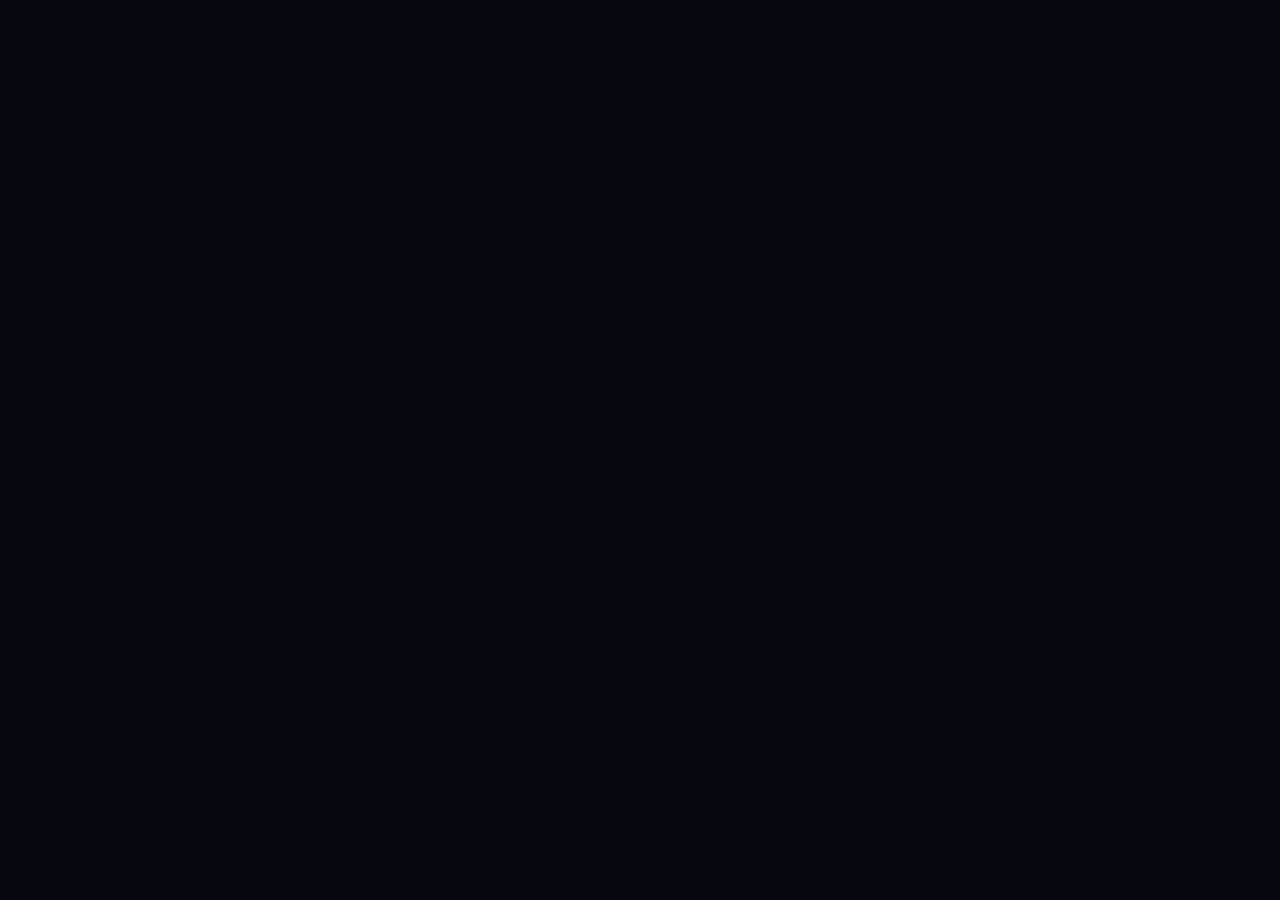
==== commit 68f18180: "Add files via upload" ====
--- a/index.html
+++ b/index.html
@@ -14,7 +14,7 @@
 <link rel="preconnect" href="https://fonts.googleapis.com">
 <link rel="preconnect" href="https://fonts.gstatic.com" crossorigin>
 <link href="https://fonts.googleapis.com/css2?family=Unbounded:wght@300;400;600;800&family=Sora:wght@300;400;600;700&family=Orbitron:wght@400;700;900&family=JetBrains+Mono:wght@400;700&family=Press+Start+2P&family=Playfair+Display:wght@400;700&family=Cinzel:wght@400;700&display=swap" rel="stylesheet">
-<link rel="stylesheet" href="styles.css">
+<link rel="stylesheet" href="style.css">
 </head>
 <body>
 <canvas id="mistbg"></canvas>
--- a/style.css
+++ b/style.css
@@ -0,0 +1,1233 @@
+:root{
+  --ink:#07070f;
+  --ink2:#0c0c18;
+  --ink3:#12121f;
+  --mist:#a78bfa;
+  --cyan:#67e8f9;
+  --rose:#f472b6;
+  --gold:#fbbf24;
+  --mint:#34d399;
+  --txt:#e7e7f2;
+  --dim:#8b8ba3;
+  --dimmer:#5b5b73;
+  --glass:rgba(255,255,255,.045);
+  --glass2:rgba(255,255,255,.07);
+  --line:rgba(255,255,255,.09);
+  --line2:rgba(255,255,255,.16);
+  --r:18px;
+  --r-sm:12px;
+  --r-lg:26px;
+  --shadow-lg:0 30px 80px rgba(0,0,0,.5);
+  --shadow-md:0 12px 40px rgba(0,0,0,.35);
+  --glow-mist:0 0 24px rgba(167,139,250,.35);
+  --glow-cyan:0 0 24px rgba(103,232,249,.35);
+  --ease:cubic-bezier(.22,.9,.3,1);
+  --nav-h:66px;
+}
+
+*{margin:0;padding:0;box-sizing:border-box;-webkit-tap-highlight-color:transparent}
+html{scroll-behavior:smooth}
+body{
+  background:var(--ink);
+  color:var(--txt);
+  font-family:'Sora',sans-serif;
+  overflow-x:hidden;
+  min-height:100vh;
+  min-height:100dvh;
+  -webkit-font-smoothing:antialiased;
+  text-rendering:optimizeLegibility;
+}
+::selection{background:var(--mist);color:var(--ink)}
+::-webkit-scrollbar{width:9px;height:9px}
+::-webkit-scrollbar-track{background:var(--ink)}
+::-webkit-scrollbar-thumb{background:#26263c;border-radius:9px;border:2px solid var(--ink)}
+::-webkit-scrollbar-thumb:hover{background:#34345a}
+
+#mistbg{position:fixed;inset:0;z-index:0;pointer-events:none}
+#app{position:relative;z-index:1;min-height:100vh;min-height:100dvh}
+.wrap{max-width:1140px;margin:0 auto;padding:0 22px}
+
+h1,h2,h3,.display{font-family:'Unbounded',sans-serif}
+.mono{font-family:'JetBrains Mono',monospace}
+a{color:var(--cyan);text-decoration:none;transition:color .2s}
+a:hover{color:#a5f3ff}
+img{max-width:100%}
+button{font-family:inherit;cursor:pointer;color:inherit}
+
+:focus{outline:none}
+:focus-visible{outline:2px solid var(--mist);outline-offset:2px;border-radius:6px}
+
+input,textarea,select{
+  font-family:inherit;
+  width:100%;
+  background:rgba(255,255,255,.05);
+  border:1px solid var(--line);
+  border-radius:var(--r-sm);
+  padding:11px 14px;
+  color:var(--txt);
+  font-size:14px;
+  outline:none;
+  transition:border-color .2s,box-shadow .2s,background .2s;
+  appearance:none;
+  -webkit-appearance:none;
+}
+input:hover,textarea:hover{border-color:var(--line2)}
+input:focus,textarea:focus,select:focus{
+  border-color:var(--mist);
+  box-shadow:0 0 0 3px rgba(167,139,250,.15);
+  background:rgba(255,255,255,.07);
+}
+input::placeholder,textarea::placeholder{color:var(--dimmer)}
+input[type="color"]{padding:4px;height:44px;cursor:pointer}
+input[type="color"]::-webkit-color-swatch-wrapper{padding:2px}
+input[type="color"]::-webkit-color-swatch{border:none;border-radius:8px}
+input[type="range"]{padding:0;height:32px;background:none;border:none;box-shadow:none;accent-color:var(--mist);cursor:grab}
+input[type="range"]:active{cursor:grabbing}
+textarea{resize:vertical;min-height:70px;line-height:1.6}
+select option{background:var(--ink2);color:var(--txt)}
+
+label{
+  display:block;
+  font-size:11.5px;
+  color:var(--dim);
+  margin:16px 0 7px;
+  letter-spacing:.6px;
+  text-transform:uppercase;
+  font-weight:600;
+}
+
+.btn{
+  display:inline-flex;
+  align-items:center;
+  gap:8px;
+  justify-content:center;
+  border-radius:14px;
+  padding:13px 24px;
+  font-size:14px;
+  font-weight:600;
+  transition:transform .25s var(--ease),background .25s,box-shadow .25s,border-color .25s,opacity .25s;
+  background:rgba(255,255,255,.07);
+  color:var(--txt);
+  border:1px solid var(--line);
+  user-select:none;
+  white-space:nowrap;
+}
+.btn:hover{transform:translateY(-2px);background:rgba(255,255,255,.12);border-color:var(--line2)}
+.btn:active{transform:translateY(0) scale(.98)}
+.btn.primary{
+  background:linear-gradient(120deg,var(--mist),var(--cyan));
+  color:#0a0a14;
+  border:none;
+  box-shadow:var(--glow-mist);
+  position:relative;
+  overflow:hidden;
+}
+.btn.primary::after{
+  content:'';
+  position:absolute;
+  top:0;left:-80%;
+  width:60%;height:100%;
+  background:linear-gradient(100deg,transparent,rgba(255,255,255,.45),transparent);
+  transform:skewX(-20deg);
+  transition:left .6s var(--ease);
+}
+.btn.primary:hover::after{left:130%}
+.btn.primary:hover{box-shadow:0 0 40px rgba(103,232,249,.5)}
+.btn.danger{background:rgba(244,63,94,.12);border-color:rgba(244,63,94,.4);color:#fda4af}
+.btn.danger:hover{background:rgba(244,63,94,.22);box-shadow:0 0 18px rgba(244,63,94,.25)}
+.btn.ghost{background:transparent}
+.btn.sm{padding:8px 14px;font-size:12px;border-radius:10px}
+.btn:disabled{opacity:.5;cursor:not-allowed;transform:none;box-shadow:none}
+.btn:disabled::after{display:none}
+
+.glass{
+  background:var(--glass);
+  backdrop-filter:blur(18px);
+  -webkit-backdrop-filter:blur(18px);
+  border:1px solid var(--line);
+  border-radius:var(--r);
+}
+
+nav{
+  position:sticky;
+  top:0;
+  z-index:50;
+  backdrop-filter:blur(20px);
+  -webkit-backdrop-filter:blur(20px);
+  background:rgba(7,7,15,.62);
+  border-bottom:1px solid var(--line);
+}
+nav .wrap{display:flex;align-items:center;justify-content:space-between;height:var(--nav-h);gap:12px}
+.logo{
+  font-family:'Unbounded',sans-serif;
+  font-weight:800;
+  font-size:19px;
+  letter-spacing:1.5px;
+  background:linear-gradient(120deg,#8ab8ff,var(--cyan) 50%,var(--mist));
+  -webkit-background-clip:text;
+  background-clip:text;
+  color:transparent;
+  cursor:pointer;
+  display:flex;
+  align-items:center;
+  gap:10px;
+  user-select:none;
+  flex-shrink:0;
+}
+.logo img{
+  width:36px;height:36px;
+  object-fit:contain;
+  filter:drop-shadow(0 0 10px rgba(103,232,249,.55));
+  animation:logoFloat 5s ease-in-out infinite;
+}
+@keyframes logoFloat{
+  0%,100%{transform:translateY(0) scale(1);filter:drop-shadow(0 0 8px rgba(103,232,249,.45))}
+  50%{transform:translateY(-2px) scale(1.04);filter:drop-shadow(0 0 16px rgba(167,139,250,.7))}
+}
+.navlinks{display:flex;gap:6px;align-items:center;min-width:0}
+.navlinks .nl{
+  padding:9px 15px;
+  border-radius:11px;
+  font-size:13.5px;
+  color:var(--dim);
+  transition:.2s;
+  background:none;
+  border:none;
+  white-space:nowrap;
+}
+.navlinks .nl:hover{color:var(--txt);background:rgba(255,255,255,.06)}
+.navlinks .nl.on{color:var(--txt);background:rgba(167,139,250,.14)}
+.avatar-mini{
+  width:34px;height:34px;
+  border-radius:50%;
+  object-fit:cover;
+  border:2px solid var(--mist);
+  cursor:pointer;
+  transition:.25s;
+  flex-shrink:0;
+}
+.avatar-mini:hover{box-shadow:0 0 14px rgba(167,139,250,.6);transform:scale(1.06)}
+
+.hero{
+  min-height:calc(100vh - var(--nav-h));
+  min-height:calc(100dvh - var(--nav-h));
+  display:flex;
+  flex-direction:column;
+  justify-content:center;
+  text-align:center;
+  padding:70px 0;
+  position:relative;
+}
+.hero-logo{
+  width:120px;height:120px;
+  margin:0 auto 8px;
+  object-fit:contain;
+  filter:drop-shadow(0 0 30px rgba(103,232,249,.5));
+  animation:heroLogo 6s ease-in-out infinite;
+}
+@keyframes heroLogo{
+  0%,100%{transform:translateY(0) rotate(-1.5deg);filter:drop-shadow(0 0 24px rgba(103,232,249,.45))}
+  50%{transform:translateY(-10px) rotate(1.5deg);filter:drop-shadow(0 0 44px rgba(167,139,250,.75))}
+}
+.hero h1{
+  font-size:clamp(36px,7vw,82px);
+  font-weight:800;
+  line-height:1.06;
+  letter-spacing:-1px;
+  animation:riseIn .8s var(--ease) both;
+}
+.hero h1 .gr{
+  background:linear-gradient(110deg,var(--mist) 10%,var(--cyan) 55%,var(--rose) 100%);
+  background-size:200% 100%;
+  -webkit-background-clip:text;
+  background-clip:text;
+  color:transparent;
+  filter:drop-shadow(0 0 30px rgba(167,139,250,.4));
+  animation:grShift 7s ease-in-out infinite;
+}
+@keyframes grShift{0%,100%{background-position:0% 0}50%{background-position:100% 0}}
+@keyframes riseIn{from{opacity:0;transform:translateY(26px)}to{opacity:1;transform:translateY(0)}}
+.hero p{
+  color:var(--dim);
+  font-size:clamp(15px,2vw,19px);
+  margin:24px auto 38px;
+  max-width:560px;
+  line-height:1.7;
+  animation:riseIn .8s .12s var(--ease) both;
+}
+.hero .cta{display:flex;gap:14px;justify-content:center;flex-wrap:wrap;animation:riseIn .8s .22s var(--ease) both}
+.eyebrow{
+  font-family:'JetBrains Mono',monospace;
+  font-size:11px;
+  letter-spacing:3px;
+  color:var(--cyan);
+  text-transform:uppercase;
+  margin-bottom:14px;
+}
+.claim{
+  display:flex;
+  max-width:460px;
+  margin:44px auto 0;
+  background:rgba(255,255,255,.05);
+  border:1px solid var(--line);
+  border-radius:16px;
+  padding:6px;
+  backdrop-filter:blur(14px);
+  -webkit-backdrop-filter:blur(14px);
+  animation:riseIn .8s .32s var(--ease) both;
+  transition:border-color .25s,box-shadow .25s;
+}
+.claim:focus-within{border-color:var(--mist);box-shadow:0 0 26px rgba(167,139,250,.2)}
+.claim span{display:flex;align-items:center;padding:0 2px 0 16px;color:var(--dim);font-family:'JetBrains Mono',monospace;font-size:14px}
+.claim input{border:none;background:none;box-shadow:none;padding:12px 4px;min-width:0}
+.claim input:focus{box-shadow:none;background:none}
+.claim .btn{border-radius:11px;flex-shrink:0}
+
+section.land{padding:90px 0;position:relative}
+.sechead{text-align:center;margin-bottom:54px}
+.sechead h2{font-size:clamp(25px,4vw,42px);font-weight:600;letter-spacing:-.5px}
+.sechead p{color:var(--dim);margin-top:12px;font-size:15px}
+
+.grid3{display:grid;grid-template-columns:repeat(auto-fit,minmax(280px,1fr));gap:20px}
+.feat{
+  padding:30px;
+  transition:transform .3s var(--ease),border-color .3s,box-shadow .3s;
+  position:relative;
+  overflow:hidden;
+}
+.feat::before{
+  content:'';
+  position:absolute;
+  top:-60px;right:-60px;
+  width:140px;height:140px;
+  border-radius:50%;
+  background:radial-gradient(circle,rgba(167,139,250,.14),transparent 70%);
+  opacity:0;
+  transition:opacity .4s;
+}
+.feat:hover{transform:translateY(-5px);border-color:rgba(167,139,250,.4);box-shadow:0 12px 40px rgba(167,139,250,.12)}
+.feat:hover::before{opacity:1}
+.feat .ic{font-size:30px;margin-bottom:16px;display:block;filter:drop-shadow(0 0 12px rgba(103,232,249,.5))}
+.feat h3{font-size:17px;font-weight:600;margin-bottom:10px}
+.feat p{color:var(--dim);font-size:14px;line-height:1.7}
+
+.pricing{display:grid;grid-template-columns:repeat(auto-fit,minmax(290px,1fr));gap:24px;max-width:780px;margin:0 auto}
+.plan{padding:36px;position:relative;transition:transform .3s var(--ease),box-shadow .3s}
+.plan:hover{transform:translateY(-4px)}
+.plan.pro{border-color:rgba(167,139,250,.5);box-shadow:0 0 60px rgba(167,139,250,.15)}
+.plan.pro:hover{box-shadow:0 0 80px rgba(167,139,250,.25)}
+.plan .tag{
+  position:absolute;
+  top:-13px;left:50%;
+  transform:translateX(-50%);
+  background:linear-gradient(120deg,var(--mist),var(--cyan));
+  color:#0a0a14;
+  font-size:11px;
+  font-weight:700;
+  padding:5px 16px;
+  border-radius:99px;
+  letter-spacing:1px;
+  box-shadow:0 0 18px rgba(167,139,250,.5);
+}
+.plan h3{font-size:22px}
+.plan .price{font-family:'Unbounded',sans-serif;font-size:40px;margin:18px 0 6px}
+.plan .price small{font-size:14px;color:var(--dim);font-family:'Sora',sans-serif}
+.plan ul{list-style:none;margin:24px 0 30px}
+.plan li{
+  padding:9px 0;
+  color:var(--dim);
+  font-size:14px;
+  border-bottom:1px dashed rgba(255,255,255,.06);
+  display:flex;
+  gap:10px;
+  align-items:baseline;
+}
+.plan li::before{content:'✦';color:var(--cyan);font-size:11px}
+
+.faq{max-width:720px;margin:0 auto}
+.faq details{border-bottom:1px solid var(--line);padding:20px 4px;transition:background .2s}
+.faq details:hover{background:rgba(255,255,255,.015)}
+.faq summary{
+  cursor:pointer;
+  font-weight:600;
+  font-size:15.5px;
+  list-style:none;
+  display:flex;
+  justify-content:space-between;
+  align-items:center;
+  gap:14px;
+}
+.faq summary::-webkit-details-marker{display:none}
+.faq summary::after{content:'+';font-size:22px;color:var(--mist);transition:transform .25s var(--ease);flex-shrink:0}
+.faq details[open] summary::after{transform:rotate(45deg)}
+.faq details p{color:var(--dim);font-size:14px;line-height:1.75;margin-top:14px;animation:riseIn .3s var(--ease)}
+
+footer{border-top:1px solid var(--line);padding:44px 0;text-align:center;color:var(--dim);font-size:13px}
+footer .logo{justify-content:center;margin-bottom:12px}
+
+.authbox{max-width:420px;margin:7vh auto;padding:40px;animation:riseIn .5s var(--ease)}
+.authbox h2{font-size:24px;margin-bottom:6px}
+.authbox .sub{color:var(--dim);font-size:14px;margin-bottom:22px}
+.authbox .userfield{
+  display:flex;
+  align-items:center;
+  background:rgba(255,255,255,.05);
+  border:1px solid var(--line);
+  border-radius:var(--r-sm);
+  padding:0 0 0 14px;
+  transition:border-color .2s,box-shadow .2s;
+}
+.authbox .userfield:focus-within{border-color:var(--mist);box-shadow:0 0 0 3px rgba(167,139,250,.15)}
+.authbox .userfield span{color:var(--dim);font-family:'JetBrains Mono',monospace;font-size:13px;white-space:nowrap}
+.authbox .userfield input{border:none;background:none;box-shadow:none}
+.divide{display:flex;align-items:center;gap:14px;color:var(--dim);font-size:12px;margin:20px 0}
+.divide::before,.divide::after{content:'';flex:1;height:1px;background:var(--line)}
+.switchmode{text-align:center;margin-top:20px;font-size:13px;color:var(--dim)}
+.switchmode a{cursor:pointer}
+
+.dash{
+  display:grid;
+  grid-template-columns:minmax(360px,480px) 1fr;
+  gap:24px;
+  padding:26px 0 60px;
+  align-items:start;
+}
+.panel{padding:24px}
+.tabs{
+  display:flex;
+  gap:4px;
+  flex-wrap:wrap;
+  margin-bottom:20px;
+  background:rgba(255,255,255,.04);
+  padding:5px;
+  border-radius:14px;
+}
+.tabs button{
+  flex:1;
+  border:none;
+  background:none;
+  color:var(--dim);
+  padding:9px 6px;
+  border-radius:10px;
+  font-size:12.5px;
+  font-weight:600;
+  transition:.2s;
+  min-width:66px;
+}
+.tabs button:hover{color:var(--txt)}
+.tabs button.on{
+  background:rgba(167,139,250,.18);
+  color:var(--txt);
+  box-shadow:0 0 14px rgba(167,139,250,.15);
+}
+
+.preview-shell{position:sticky;top:calc(var(--nav-h) + 20px)}
+.preview-frame{
+  border-radius:var(--r-lg);
+  overflow:hidden;
+  border:1px solid var(--line);
+  height:calc(100vh - 180px);
+  height:calc(100dvh - 180px);
+  min-height:520px;
+  position:relative;
+  box-shadow:var(--shadow-lg);
+}
+.preview-bar{
+  display:flex;
+  justify-content:space-between;
+  align-items:center;
+  margin-bottom:12px;
+  font-size:12px;
+  color:var(--dim);
+  gap:10px;
+}
+.savestate{display:flex;align-items:center;gap:7px;flex-shrink:0}
+.savestate .dot{width:8px;height:8px;border-radius:50%;background:#34d399;box-shadow:0 0 10px #34d399;transition:.3s}
+.savestate .dot.saving{background:#fbbf24;box-shadow:0 0 10px #fbbf24;animation:blink 1s infinite}
+@keyframes blink{0%,100%{opacity:1}50%{opacity:.4}}
+
+.swatches{display:flex;gap:8px;flex-wrap:wrap;margin-top:8px}
+.sw{
+  width:36px;height:36px;
+  border-radius:11px;
+  cursor:pointer;
+  border:2px solid transparent;
+  transition:transform .2s var(--ease),border-color .2s,box-shadow .2s;
+}
+.sw:hover{transform:scale(1.1)}
+.sw.on{border-color:#fff;transform:scale(1.14);box-shadow:0 0 14px rgba(255,255,255,.3)}
+
+.optrow{display:flex;gap:8px;flex-wrap:wrap;margin-top:8px}
+.opt{
+  padding:9px 15px;
+  border-radius:11px;
+  border:1px solid var(--line);
+  background:rgba(255,255,255,.04);
+  color:var(--dim);
+  font-size:12.5px;
+  cursor:pointer;
+  transition:.2s;
+  font-weight:600;
+}
+.opt:hover{color:var(--txt);border-color:var(--line2)}
+.opt.on{
+  border-color:var(--mist);
+  color:var(--txt);
+  background:rgba(167,139,250,.15);
+  box-shadow:0 0 12px rgba(167,139,250,.2);
+}
+
+.preset-grid{display:grid;grid-template-columns:1fr 1fr;gap:12px;margin-top:8px}
+.preset-card{
+  height:118px;
+  border-radius:16px;
+  position:relative;
+  overflow:hidden;
+  cursor:pointer;
+  border:2px solid var(--line);
+  transition:transform .25s var(--ease),border-color .25s,box-shadow .25s;
+  background:#0a0a14;
+}
+.preset-card:hover{transform:translateY(-3px);border-color:var(--line2);box-shadow:var(--shadow-md)}
+.preset-card.on{
+  border-color:var(--cyan);
+  box-shadow:0 0 0 3px rgba(103,232,249,.2),0 0 26px rgba(103,232,249,.3);
+}
+.preset-card.on::after{
+  content:'✓';
+  position:absolute;
+  top:8px;right:8px;
+  width:22px;height:22px;
+  border-radius:50%;
+  background:var(--cyan);
+  color:#0a0a14;
+  font-size:13px;
+  font-weight:800;
+  display:flex;
+  align-items:center;
+  justify-content:center;
+  box-shadow:0 0 12px rgba(103,232,249,.6);
+  z-index:4;
+}
+.preset-card .pv-name{
+  position:absolute;
+  bottom:8px;left:10px;
+  font-size:11px;
+  font-weight:700;
+  background:rgba(0,0,0,.45);
+  backdrop-filter:blur(8px);
+  padding:4px 11px;
+  border-radius:99px;
+  z-index:3;
+  display:flex;
+  gap:6px;
+  align-items:center;
+}
+.preset-card .pv-links{
+  position:absolute;
+  top:38px;left:16px;right:16px;
+  display:flex;
+  flex-direction:column;
+  gap:6px;
+  z-index:2;
+}
+.preset-card .pv-links i{display:block;height:16px}
+.preset-card .pv-user{
+  position:absolute;
+  top:12px;left:0;right:0;
+  text-align:center;
+  font-size:11px;
+  z-index:2;
+}
+.preset-card .pv-lock{
+  position:absolute;
+  inset:0;
+  background:rgba(5,5,12,.55);
+  backdrop-filter:blur(2px);
+  display:flex;
+  align-items:center;
+  justify-content:center;
+  font-size:20px;
+  z-index:5;
+  opacity:1;
+  transition:.25s;
+}
+.preset-card:hover .pv-lock{background:rgba(5,5,12,.35)}
+
+.linkitem{
+  display:flex;
+  gap:12px;
+  align-items:center;
+  padding:14px;
+  background:rgba(255,255,255,.04);
+  border:1px solid var(--line);
+  border-radius:14px;
+  margin-bottom:10px;
+  transition:border-color .2s,background .2s;
+}
+.linkitem:hover{border-color:var(--line2);background:rgba(255,255,255,.06)}
+.linkitem .lic{width:26px;height:26px;display:flex;align-items:center;justify-content:center;font-size:19px;flex-shrink:0}
+.linkitem .lic img{width:22px;height:22px;object-fit:contain}
+.linkitem .info{flex:1;min-width:0}
+.linkitem .info b{display:block;font-size:14px;white-space:nowrap;overflow:hidden;text-overflow:ellipsis}
+.linkitem .info span{font-size:11.5px;color:var(--dim);white-space:nowrap;overflow:hidden;text-overflow:ellipsis;display:block}
+.iconbtns{display:flex;gap:5px;flex-shrink:0}
+.iconbtns button{
+  width:32px;height:32px;
+  border-radius:9px;
+  border:1px solid var(--line);
+  background:rgba(255,255,255,.05);
+  color:var(--dim);
+  font-size:13px;
+  transition:.2s;
+  display:flex;
+  align-items:center;
+  justify-content:center;
+}
+.iconbtns button:hover{color:var(--txt);border-color:var(--mist);background:rgba(167,139,250,.12)}
+
+.brandgrid{display:grid;grid-template-columns:repeat(auto-fill,minmax(52px,1fr));gap:8px;margin-top:8px}
+.brand{
+  aspect-ratio:1;
+  border-radius:12px;
+  border:1.5px solid var(--line);
+  background:rgba(255,255,255,.04);
+  display:flex;
+  align-items:center;
+  justify-content:center;
+  cursor:pointer;
+  transition:.2s;
+  font-size:19px;
+}
+.brand img{width:22px;height:22px;object-fit:contain;opacity:.85}
+.brand:hover{border-color:var(--line2);transform:translateY(-2px)}
+.brand.on{border-color:var(--cyan);background:rgba(103,232,249,.12);box-shadow:0 0 12px rgba(103,232,249,.25)}
+.brand.on img{opacity:1}
+
+.statgrid{display:grid;grid-template-columns:1fr 1fr;gap:12px;margin-bottom:20px}
+.stat{padding:20px;text-align:center;transition:transform .25s var(--ease)}
+.stat:hover{transform:translateY(-2px)}
+.stat .n{
+  font-family:'Unbounded',sans-serif;
+  font-size:27px;
+  background:linear-gradient(120deg,var(--mist),var(--cyan));
+  -webkit-background-clip:text;
+  background-clip:text;
+  color:transparent;
+}
+.stat .l{font-size:11px;color:var(--dim);letter-spacing:1px;text-transform:uppercase;margin-top:6px}
+.bar{height:8px;border-radius:99px;background:rgba(255,255,255,.07);overflow:hidden;margin-top:8px}
+.bar i{
+  display:block;
+  height:100%;
+  border-radius:99px;
+  background:linear-gradient(90deg,var(--mist),var(--cyan));
+  box-shadow:0 0 10px rgba(103,232,249,.4);
+  transition:width .8s var(--ease);
+}
+
+.toastwrap{
+  position:fixed;
+  bottom:24px;
+  left:50%;
+  transform:translateX(-50%);
+  z-index:200;
+  display:flex;
+  flex-direction:column;
+  gap:10px;
+  align-items:center;
+  pointer-events:none;
+  width:max-content;
+  max-width:92vw;
+}
+.toast{
+  background:rgba(15,15,28,.92);
+  border:1px solid var(--line);
+  backdrop-filter:blur(16px);
+  -webkit-backdrop-filter:blur(16px);
+  padding:13px 22px;
+  border-radius:14px;
+  font-size:13.5px;
+  box-shadow:0 10px 40px rgba(0,0,0,.5);
+  animation:toastIn .3s var(--ease);
+  display:flex;
+  gap:10px;
+  align-items:center;
+  max-width:92vw;
+}
+@keyframes toastIn{from{opacity:0;transform:translateY(16px) scale(.96)}to{opacity:1;transform:translateY(0) scale(1)}}
+
+.modal-veil{
+  position:fixed;
+  inset:0;
+  background:rgba(4,4,10,.72);
+  backdrop-filter:blur(8px);
+  -webkit-backdrop-filter:blur(8px);
+  z-index:120;
+  display:flex;
+  align-items:center;
+  justify-content:center;
+  padding:20px;
+  animation:veilIn .25s;
+}
+@keyframes veilIn{from{opacity:0}to{opacity:1}}
+.modal{
+  max-width:460px;
+  width:100%;
+  padding:32px;
+  max-height:88vh;
+  max-height:88dvh;
+  overflow-y:auto;
+  animation:modalIn .3s var(--ease);
+}
+@keyframes modalIn{from{opacity:0;transform:translateY(20px) scale(.97)}to{opacity:1;transform:translateY(0) scale(1)}}
+.modal h3{font-size:19px;margin-bottom:8px}
+.modal .sub{color:var(--dim);font-size:13.5px;margin-bottom:8px;line-height:1.6}
+
+.discover-head{padding:44px 0 30px}
+.discover-head h2{font-size:clamp(24px,4vw,36px)}
+.discover-head p{color:var(--dim);margin-top:10px;font-size:14px}
+.discover-grid{
+  display:grid;
+  grid-template-columns:repeat(auto-fill,minmax(230px,1fr));
+  gap:18px;
+  padding-bottom:70px;
+}
+.pcard{
+  overflow:hidden;
+  cursor:pointer;
+  transition:transform .3s var(--ease),box-shadow .3s,border-color .3s;
+  position:relative;
+}
+.pcard:hover{
+  transform:translateY(-6px);
+  box-shadow:0 18px 50px rgba(167,139,250,.18);
+  border-color:rgba(167,139,250,.45);
+}
+.pcard .cb{height:80px;background:linear-gradient(120deg,#1e1b3a,#0f2a3a);background-size:cover;background-position:center}
+.pcard .cav{
+  width:60px;height:60px;
+  border-radius:50%;
+  object-fit:cover;
+  border:3px solid var(--ink);
+  margin:-32px auto 0;
+  display:block;
+  position:relative;
+  background:#1a1a2e;
+}
+.pcard .cbody{padding:12px 16px 18px;text-align:center}
+.pcard .cbody b{font-size:15px}
+.pcard .cbody .u{color:var(--dim);font-size:12px;font-family:'JetBrains Mono',monospace;margin-top:2px}
+.pcard .cstats{display:flex;justify-content:center;gap:16px;margin-top:10px;font-size:11.5px;color:var(--dim)}
+
+.badge{
+  display:inline-flex;
+  align-items:center;
+  gap:4px;
+  font-size:10px;
+  font-weight:700;
+  padding:3px 9px;
+  border-radius:99px;
+  letter-spacing:.6px;
+  text-transform:uppercase;
+  vertical-align:middle;
+}
+.badge.pro{background:linear-gradient(120deg,var(--mist),var(--cyan));color:#0a0a14;box-shadow:0 0 12px rgba(167,139,250,.4)}
+.badge.owner{background:rgba(244,114,182,.2);color:var(--rose);border:1px solid rgba(244,114,182,.4)}
+.badge.og{background:rgba(103,232,249,.15);color:var(--cyan);border:1px solid rgba(103,232,249,.35)}
+
+.admin-row{
+  display:flex;
+  align-items:center;
+  gap:12px;
+  padding:13px 16px;
+  border-bottom:1px solid rgba(255,255,255,.05);
+  font-size:13.5px;
+  flex-wrap:wrap;
+}
+.admin-row img{width:32px;height:32px;border-radius:50%;object-fit:cover}
+.admin-row .flex1{flex:1;min-width:140px}
+.admin-row .em{color:var(--dim);font-size:11.5px}
+
+.filedrop{
+  border:1.5px dashed var(--line);
+  border-radius:14px;
+  padding:18px;
+  text-align:center;
+  color:var(--dim);
+  font-size:12.5px;
+  cursor:pointer;
+  transition:.2s;
+  margin-top:8px;
+}
+.filedrop:hover{border-color:var(--mist);color:var(--txt);background:rgba(167,139,250,.05)}
+
+.spin{
+  width:38px;height:38px;
+  border:3px solid rgba(255,255,255,.1);
+  border-top-color:var(--mist);
+  border-radius:50%;
+  animation:sp 1s linear infinite;
+  margin:80px auto;
+}
+@keyframes sp{to{transform:rotate(360deg)}}
+
+.empty{text-align:center;color:var(--dim);padding:50px 20px;font-size:14px;line-height:1.8}
+.empty .big{font-size:40px;display:block;margin-bottom:14px;filter:grayscale(.4)}
+
+.chip{
+  display:inline-flex;
+  align-items:center;
+  justify-content:center;
+  background:rgba(255,255,255,.06);
+  border:1px solid var(--line);
+  border-radius:12px;
+  width:40px;height:40px;
+  font-size:17px;
+  color:var(--dim);
+  margin:3px 3px 0 0;
+  cursor:pointer;
+  transition:.2s;
+}
+.chip:hover{border-color:var(--line2);transform:translateY(-2px)}
+.chip.on{border-color:var(--cyan);background:rgba(103,232,249,.12);box-shadow:0 0 10px rgba(103,232,249,.25)}
+
+.cursor-dot{
+  position:fixed;
+  width:9px;height:9px;
+  border-radius:50%;
+  pointer-events:none;
+  z-index:300;
+  opacity:.8;
+  transition:opacity .6s;
+}
+
+.showcase{display:grid;grid-template-columns:repeat(auto-fit,minmax(240px,1fr));gap:20px;max-width:1000px;margin:0 auto}
+.theme-mini{
+  height:190px;
+  border-radius:20px;
+  position:relative;
+  overflow:hidden;
+  cursor:pointer;
+  border:1px solid var(--line);
+  transition:transform .3s var(--ease),box-shadow .3s;
+  background:#0a0a14;
+}
+.theme-mini:hover{transform:translateY(-5px) rotate(-.5deg);box-shadow:0 16px 44px rgba(0,0,0,.4)}
+.theme-mini .tlabel{
+  position:absolute;
+  bottom:12px;left:14px;
+  font-size:12px;
+  font-weight:700;
+  background:rgba(0,0,0,.4);
+  backdrop-filter:blur(8px);
+  padding:5px 13px;
+  border-radius:99px;
+  z-index:3;
+  display:flex;
+  gap:6px;
+  align-items:center;
+}
+.theme-mini .tuser{position:absolute;top:18px;left:0;right:0;text-align:center;font-size:14px;z-index:2}
+.theme-mini .tlinks{position:absolute;top:52px;left:24px;right:24px;display:flex;flex-direction:column;gap:8px;z-index:2}
+.theme-mini .tlinks i{display:block;height:26px}
+
+.fab{
+  position:fixed;
+  right:18px;
+  bottom:calc(18px + env(safe-area-inset-bottom,0px));
+  z-index:90;
+  width:56px;height:56px;
+  border-radius:50%;
+  border:none;
+  background:linear-gradient(120deg,var(--mist),var(--cyan));
+  color:#0a0a14;
+  font-size:22px;
+  box-shadow:0 10px 30px rgba(167,139,250,.45);
+  display:none;
+  align-items:center;
+  justify-content:center;
+  transition:transform .25s var(--ease);
+}
+.fab:active{transform:scale(.92)}
+
+.pp-stage{position:absolute;inset:0;overflow-y:auto;overflow-x:hidden;-webkit-overflow-scrolling:touch}
+.pp-bg{position:absolute;inset:0;z-index:0;overflow:hidden}
+.pp-bg video,.pp-bg img{width:100%;height:100%;object-fit:cover;position:absolute;inset:0}
+.pp-content{
+  position:relative;
+  z-index:2;
+  max-width:560px;
+  margin:0 auto;
+  padding:0 20px calc(60px + env(safe-area-inset-bottom,0px));
+  min-height:100%;
+}
+.pp-banner{
+  height:150px;
+  border-radius:0 0 24px 24px;
+  background-size:cover;
+  background-position:center;
+  margin:0 -20px;
+}
+.pp-head{text-align:center;margin-top:-46px;animation:riseIn .6s var(--ease) both}
+.pp-av{
+  width:96px;height:96px;
+  border-radius:50%;
+  object-fit:cover;
+  border:4px solid rgba(255,255,255,.15);
+  box-shadow:0 0 30px rgba(0,0,0,.5);
+  background:#141428;
+}
+.pp-name{font-size:24px;font-weight:700;margin-top:12px;display:flex;justify-content:center;align-items:center;gap:8px;flex-wrap:wrap}
+.pp-user{font-size:13px;opacity:.65;font-family:'JetBrains Mono',monospace;margin-top:2px}
+.pp-status{
+  display:inline-block;
+  margin-top:10px;
+  font-size:12.5px;
+  padding:6px 16px;
+  border-radius:99px;
+  background:rgba(255,255,255,.09);
+  backdrop-filter:blur(8px);
+}
+.pp-bio{margin-top:16px;font-size:14px;line-height:1.7;opacity:.85;white-space:pre-wrap}
+.pp-links{margin-top:28px;display:flex;flex-direction:column;gap:12px}
+.pp-link{
+  display:flex;
+  align-items:center;
+  gap:14px;
+  padding:15px 18px;
+  border-radius:var(--pr,16px);
+  background:rgba(255,255,255,.08);
+  backdrop-filter:blur(12px);
+  -webkit-backdrop-filter:blur(12px);
+  border:1px solid rgba(255,255,255,.12);
+  color:inherit;
+  transition:transform .25s var(--ease),box-shadow .25s,background .25s;
+  position:relative;
+  overflow:hidden;
+  animation:riseIn .5s var(--ease) both;
+}
+.pp-link:nth-child(1){animation-delay:.05s}
+.pp-link:nth-child(2){animation-delay:.1s}
+.pp-link:nth-child(3){animation-delay:.15s}
+.pp-link:nth-child(4){animation-delay:.2s}
+.pp-link:nth-child(5){animation-delay:.25s}
+.pp-link:nth-child(6){animation-delay:.3s}
+.pp-link:nth-child(n+7){animation-delay:.35s}
+.pp-link:hover{transform:translateY(-3px) scale(1.015)}
+.pp-link.glow:hover{box-shadow:0 0 26px var(--pa,#a78bfa)}
+.pp-link.outline{background:transparent;border:1.5px solid var(--pa,#a78bfa)}
+.pp-link.solid{background:var(--pa,#a78bfa);color:#0a0a14;border:none}
+.pp-link .li{font-size:22px;width:32px;text-align:center;display:flex;align-items:center;justify-content:center;flex-shrink:0}
+.pp-link .li img{width:24px;height:24px;object-fit:contain}
+.pp-link .lt{flex:1;min-width:0}
+.pp-link .lt b{display:block;font-size:14.5px;white-space:nowrap;overflow:hidden;text-overflow:ellipsis}
+.pp-link .lt span{font-size:11.5px;opacity:.65;display:block;white-space:nowrap;overflow:hidden;text-overflow:ellipsis}
+.pp-link .arrow{opacity:.5;flex-shrink:0;transition:transform .25s var(--ease)}
+.pp-link:hover .arrow{transform:translate(2px,-2px)}
+.pp-widgets{margin-top:26px;display:flex;flex-direction:column;gap:16px}
+.pp-widget{
+  border-radius:18px;
+  overflow:hidden;
+  background:rgba(255,255,255,.07);
+  backdrop-filter:blur(12px);
+  border:1px solid rgba(255,255,255,.1);
+  animation:riseIn .5s .3s var(--ease) both;
+}
+.pp-widget iframe{display:block;width:100%;border:none}
+.pp-widget .wtext{padding:18px;font-size:14px;line-height:1.7;white-space:pre-wrap}
+.pp-widget img{width:100%;display:block}
+.pp-actions{display:flex;justify-content:center;gap:12px;margin-top:34px}
+.pp-actions button{
+  background:rgba(255,255,255,.09);
+  border:1px solid rgba(255,255,255,.14);
+  color:inherit;
+  padding:10px 20px;
+  border-radius:99px;
+  font-size:13px;
+  backdrop-filter:blur(10px);
+  transition:.2s;
+  display:flex;
+  gap:7px;
+  align-items:center;
+}
+.pp-actions button:hover{transform:scale(1.06)}
+.pp-actions button.liked{background:rgba(244,114,182,.25);border-color:#f472b6}
+.pp-foot{
+  text-align:center;
+  margin-top:40px;
+  font-size:11px;
+  opacity:.45;
+  font-family:'JetBrains Mono',monospace;
+  display:flex;
+  align-items:center;
+  justify-content:center;
+  gap:7px;
+}
+.pp-foot img{width:16px;height:16px;object-fit:contain;opacity:.8}
+.pp-views{
+  position:absolute;
+  top:14px;right:16px;
+  z-index:5;
+  font-size:11px;
+  font-family:'JetBrains Mono',monospace;
+  background:rgba(0,0,0,.35);
+  backdrop-filter:blur(8px);
+  padding:5px 12px;
+  border-radius:99px;
+  opacity:.85;
+}
+.public-page{position:fixed;inset:0;z-index:60;background:var(--ink)}
+.public-page .pp-back{
+  position:absolute;
+  top:calc(14px + env(safe-area-inset-top,0px));
+  left:16px;
+  z-index:5;
+  background:rgba(0,0,0,.35);
+  backdrop-filter:blur(8px);
+  border:none;
+  color:#fff;
+  padding:8px 16px;
+  border-radius:99px;
+  font-size:12px;
+  cursor:pointer;
+  transition:.2s;
+}
+.public-page .pp-back:hover{background:rgba(0,0,0,.55)}
+
+.pp-anim{position:absolute;inset:-20%;z-index:0;pointer-events:none}
+
+.anim-aurora{
+  background:
+    radial-gradient(60% 45% at 18% 18%,rgba(52,211,153,.34),transparent 68%),
+    radial-gradient(55% 50% at 82% 26%,rgba(103,232,249,.3),transparent 66%),
+    radial-gradient(65% 55% at 50% 88%,rgba(167,139,250,.32),transparent 70%),
+    linear-gradient(180deg,#02100e,#040414 60%,#02060f);
+  filter:blur(6px) saturate(1.25);
+  animation:auroraDrift 16s ease-in-out infinite alternate;
+}
+@keyframes auroraDrift{
+  0%{transform:translate(0,0) scale(1) rotate(0deg)}
+  33%{transform:translate(-3%,2%) scale(1.06) rotate(1.2deg)}
+  66%{transform:translate(3%,-2%) scale(1.03) rotate(-1.2deg)}
+  100%{transform:translate(-2%,3%) scale(1.08) rotate(.6deg)}
+}
+.anim-aurora::after{
+  content:'';
+  position:absolute;
+  inset:0;
+  background:radial-gradient(38% 30% at 65% 60%,rgba(52,211,153,.22),transparent 70%);
+  animation:auroraPulse 7s ease-in-out infinite alternate;
+}
+@keyframes auroraPulse{from{opacity:.4;transform:translateY(0)}to{opacity:1;transform:translateY(-4%)}}
+
+.anim-nebula{
+  background:
+    radial-gradient(42% 38% at 28% 30%,rgba(232,121,249,.4),transparent 70%),
+    radial-gradient(48% 44% at 74% 62%,rgba(129,90,246,.42),transparent 70%),
+    radial-gradient(30% 26% at 58% 22%,rgba(244,114,182,.3),transparent 72%),
+    radial-gradient(24% 22% at 40% 76%,rgba(103,232,249,.24),transparent 72%),
+    #050214;
+  filter:blur(10px) saturate(1.35);
+  animation:nebulaSpin 40s linear infinite;
+}
+@keyframes nebulaSpin{from{transform:rotate(0deg) scale(1.18)}to{transform:rotate(360deg) scale(1.18)}}
+.anim-nebula::after{
+  content:'';
+  position:absolute;
+  inset:0;
+  background-image:
+    radial-gradient(1.6px 1.6px at 12% 24%,rgba(255,255,255,.9),transparent 60%),
+    radial-gradient(1.2px 1.2px at 34% 68%,rgba(255,255,255,.7),transparent 60%),
+    radial-gradient(1.8px 1.8px at 58% 14%,rgba(255,255,255,.85),transparent 60%),
+    radial-gradient(1.2px 1.2px at 72% 44%,rgba(255,255,255,.65),transparent 60%),
+    radial-gradient(1.5px 1.5px at 86% 78%,rgba(255,255,255,.8),transparent 60%),
+    radial-gradient(1.1px 1.1px at 22% 88%,rgba(255,255,255,.6),transparent 60%),
+    radial-gradient(1.4px 1.4px at 46% 40%,rgba(255,255,255,.75),transparent 60%),
+    radial-gradient(1.2px 1.2px at 64% 92%,rgba(255,255,255,.6),transparent 60%),
+    radial-gradient(1.7px 1.7px at 92% 18%,rgba(255,255,255,.85),transparent 60%);
+  filter:blur(0);
+  animation:starTwinkle 5s ease-in-out infinite alternate;
+}
+@keyframes starTwinkle{from{opacity:.5}to{opacity:1}}
+
+.anim-holo{
+  background:conic-gradient(from 0deg at 50% 50%,
+    #ff7ad9,#ffd36e,#7affc9,#6ec3ff,#b78bff,#ff7ad9);
+  filter:blur(60px) saturate(1.15) brightness(.62);
+  animation:holoSpin 22s linear infinite;
+}
+@keyframes holoSpin{from{transform:rotate(0deg) scale(1.35)}to{transform:rotate(360deg) scale(1.35)}}
+.anim-holo::after{
+  content:'';
+  position:absolute;
+  inset:0;
+  background:radial-gradient(circle at 50% 50%,transparent 30%,rgba(2,2,10,.72) 78%);
+}
+
+.anim-gold{
+  background:
+    linear-gradient(115deg,transparent 25%,rgba(251,191,36,.16) 42%,rgba(255,236,170,.3) 50%,rgba(251,191,36,.16) 58%,transparent 75%),
+    radial-gradient(80% 60% at 50% 110%,rgba(120,72,10,.5),transparent 70%),
+    linear-gradient(180deg,#0c0803,#050302);
+  background-size:300% 100%,100% 100%,100% 100%;
+  animation:goldShimmer 8s ease-in-out infinite;
+}
+@keyframes goldShimmer{
+  0%{background-position:120% 0,0 0,0 0}
+  55%{background-position:-60% 0,0 0,0 0}
+  100%{background-position:-120% 0,0 0,0 0}
+}
+.anim-gold::after{
+  content:'';
+  position:absolute;
+  inset:0;
+  background-image:
+    radial-gradient(1.4px 1.4px at 20% 30%,rgba(255,224,138,.9),transparent 60%),
+    radial-gradient(1.1px 1.1px at 66% 20%,rgba(255,224,138,.7),transparent 60%),
+    radial-gradient(1.6px 1.6px at 82% 66%,rgba(255,224,138,.85),transparent 60%),
+    radial-gradient(1.2px 1.2px at 38% 78%,rgba(255,224,138,.6),transparent 60%);
+  animation:starTwinkle 4s ease-in-out infinite alternate;
+}
+
+.anim-ember{
+  background:
+    radial-gradient(70% 55% at 50% 115%,rgba(249,115,22,.55),rgba(190,18,60,.32) 55%,transparent 78%),
+    radial-gradient(40% 30% at 26% 96%,rgba(251,146,60,.32),transparent 70%),
+    radial-gradient(40% 30% at 76% 100%,rgba(225,29,72,.3),transparent 70%),
+    linear-gradient(180deg,#0b0306,#160308);
+  animation:emberBreath 5.5s ease-in-out infinite alternate;
+}
+@keyframes emberBreath{
+  from{filter:brightness(.85) saturate(1.1)}
+  to{filter:brightness(1.2) saturate(1.35)}
+}
+.anim-ember::after{
+  content:'';
+  position:absolute;
+  inset:0;
+  background-image:
+    radial-gradient(2px 2px at 30% 84%,rgba(255,160,90,.9),transparent 60%),
+    radial-gradient(1.5px 1.5px at 54% 72%,rgba(255,120,70,.8),transparent 60%),
+    radial-gradient(1.8px 1.8px at 72% 88%,rgba(255,180,110,.85),transparent 60%),
+    radial-gradient(1.3px 1.3px at 42% 60%,rgba(255,140,80,.7),transparent 60%);
+  animation:emberRise 6s linear infinite;
+}
+@keyframes emberRise{
+  from{transform:translateY(6%);opacity:.9}
+  to{transform:translateY(-14%);opacity:0}
+}
+
+.anim-ocean{
+  background:
+    radial-gradient(90% 55% at 50% -18%,rgba(56,189,248,.28),transparent 70%),
+    radial-gradient(75% 55% at 20% 105%,rgba(14,116,144,.42),transparent 72%),
+    radial-gradient(75% 55% at 84% 108%,rgba(30,64,175,.4),transparent 72%),
+    linear-gradient(180deg,#020918,#02131f 60%,#010a14);
+  animation:oceanSway 12s ease-in-out infinite alternate;
+}
+@keyframes oceanSway{
+  from{transform:translateX(-2%) scale(1.05)}
+  to{transform:translateX(2%) scale(1.1)}
+}
+.anim-ocean::after{
+  content:'';
+  position:absolute;
+  left:-10%;right:-10%;
+  top:18%;
+  height:34%;
+  background:
+    radial-gradient(50% 100% at 30% 50%,rgba(103,232,249,.14),transparent 70%),
+    radial-gradient(50% 100% at 70% 50%,rgba(56,189,248,.12),transparent 70%);
+  filter:blur(14px);
+  animation:causticDrift 9s ease-in-out infinite alternate;
+}
+@keyframes causticDrift{
+  from{transform:translateX(-4%) skewX(-4deg)}
+  to{transform:translateX(4%) skewX(4deg)}
+}
+
+.pp-stage[data-anim] .pp-link{backdrop-filter:blur(16px);-webkit-backdrop-filter:blur(16px)}
+.pp-stage[data-anim="gold"]{--pa:#fbbf24}
+.pp-stage[data-anim="gold"] .pp-av{border-color:rgba(251,191,36,.4)}
+.pp-stage[data-anim="holo"] .pp-link{background:rgba(10,10,20,.42)}
+.pp-stage[data-anim="holo"] .pp-widget{background:rgba(10,10,20,.42)}
+
+@media(max-width:1100px){
+  .wrap{padding:0 18px}
+  .dash{grid-template-columns:minmax(340px,420px) 1fr;gap:18px}
+}
+
+@media(max-width:920px){
+  .dash{grid-template-columns:1fr;padding-top:18px}
+  .preview-shell{position:static;display:none}
+  body.previewing .preview-shell{display:block}
+  body.previewing .dash > .panel{display:none}
+  .preview-frame{height:calc(100dvh - 200px);min-height:440px}
+  .fab{display:flex}
+  .navlinks .nl.hidem{display:none}
+  .hero{min-height:calc(100svh - var(--nav-h));padding:50px 0}
+  section.land{padding:64px 0}
+  .preset-grid{grid-template-columns:1fr 1fr}
+}
+
+@media(max-width:720px){
+  .authbox{margin:4vh auto;padding:30px 24px}
+  .panel{padding:18px}
+  .modal{padding:26px 20px}
+  .statgrid{grid-template-columns:1fr 1fr}
+  .discover-grid{grid-template-columns:repeat(auto-fill,minmax(160px,1fr));gap:12px}
+  .pcard .cb{height:64px}
+  .pcard .cav{width:52px;height:52px;margin-top:-28px}
+  .admin-row .btn{padding:7px 12px;font-size:11px}
+  .hero-logo{width:92px;height:92px}
+}
+
+@media(max-width:560px){
+  :root{--nav-h:58px}
+  .logo{font-size:16px}
+  .logo img{width:30px;height:30px}
+  .navlinks .btn{padding:9px 14px;font-size:12px}
+  .hero .cta .btn{width:100%;max-width:320px}
+  .claim{flex-wrap:nowrap}
+  .claim span{padding-left:12px;font-size:12.5px}
+  .grid3{grid-template-columns:1fr}
+  .tabs button{min-width:0;font-size:11.5px;padding:9px 4px}
+  .pp-content{padding-left:16px;padding-right:16px}
+  .pp-banner{margin:0 -16px;height:120px}
+  .pp-name{font-size:21px}
+  .pp-av{width:86px;height:86px}
+  .pp-link{padding:13px 15px;gap:11px}
+  .pp-link .li{width:28px;font-size:19px}
+  .pp-link .li img{width:21px;height:21px}
+  .preset-grid{grid-template-columns:1fr 1fr;gap:9px}
+  .preset-card{height:104px}
+  .brandgrid{grid-template-columns:repeat(auto-fill,minmax(46px,1fr))}
+  .toastwrap{bottom:calc(84px + env(safe-area-inset-bottom,0px))}
+  .theme-mini{height:170px}
+  footer{padding:34px 0}
+}
+
+@media(max-width:400px){
+  .hero h1{font-size:33px}
+  .statgrid{gap:9px}
+  .stat{padding:15px 10px}
+  .stat .n{font-size:21px}
+  .iconbtns button{width:29px;height:29px}
+  .preset-card .pv-name{font-size:10px;padding:3px 9px}
+}
+
+@media(hover:none){
+  .btn:hover,.opt:hover,.sw:hover,.pcard:hover,.feat:hover,.preset-card:hover,.pp-link:hover{transform:none}
+  .btn:active{transform:scale(.97)}
+  .pp-link:active{transform:scale(.985)}
+  input,textarea,select{font-size:16px}
+}
+
+@media(prefers-reduced-motion:reduce){
+  *,*::before,*::after{
+    animation-duration:.001s!important;
+    animation-iteration-count:1!important;
+    transition-duration:.001s!important;
+  }
+}
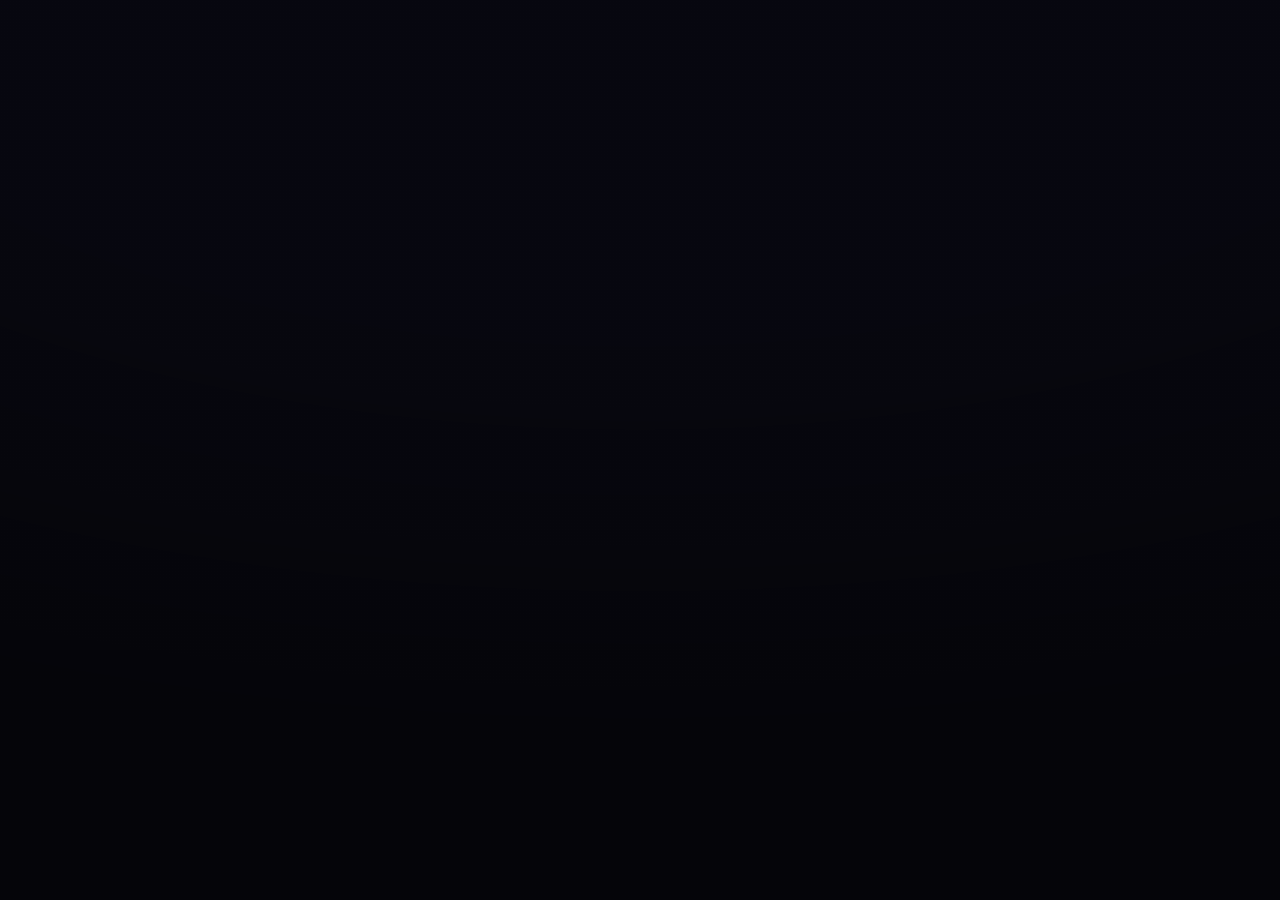
==== commit 015a18d2: "Add files via upload" ====
--- a/index.html
+++ b/index.html
@@ -6,6 +6,16 @@
 <title>Misty — Your identity. Your space.</title>
 <meta name="description" content="Create a digital identity that feels completely yours.">
 <meta name="theme-color" content="#07070f">
+<script>
+  // Restores the real URL (e.g. /misty/@cameron) after the 404.html
+  // redirect trick encodes it as a query string. Must run before app.js.
+  (function(l){
+    if(l.search[1]==='/'){
+      var decoded = l.search.slice(1).split('&').map(function(s){return s.replace(/~and~/g,'&')}).join('?');
+      window.history.replaceState(null,null, l.pathname.slice(0,-1)+decoded+l.hash);
+    }
+  })(window.location);
+</script>
 <link rel="icon" type="image/png" href="favicon.png">
 <link rel="apple-touch-icon" href="logo.png">
 <meta property="og:title" content="Misty — Your identity. Your space.">
--- a/style.css
+++ b/style.css
@@ -1153,6 +1153,89 @@
 .pp-stage[data-anim="holo"] .pp-link{background:rgba(10,10,20,.42)}
 .pp-stage[data-anim="holo"] .pp-widget{background:rgba(10,10,20,.42)}
 
+/* ---------- Extra polish: page transitions, shine, glow, atmosphere ---------- */
+
+#app.page-in{animation:pageIn .55s var(--ease)}
+@keyframes pageIn{from{opacity:0;transform:translateY(14px)}to{opacity:1;transform:translateY(0)}}
+
+/* Subtle rotating vignette + grain for a more cinematic, premium feel */
+body::before{
+  content:'';
+  position:fixed;
+  inset:0;
+  z-index:2;
+  pointer-events:none;
+  opacity:.035;
+  background-image:radial-gradient(rgba(255,255,255,.9) 1px,transparent 1px);
+  background-size:3px 3px;
+  mix-blend-mode:overlay;
+}
+body::after{
+  content:'';
+  position:fixed;
+  inset:0;
+  z-index:2;
+  pointer-events:none;
+  background:radial-gradient(130% 90% at 50% -10%,transparent 45%,rgba(0,0,0,.4) 100%);
+  mix-blend-mode:multiply;
+}
+
+/* Nav gains presence once you scroll */
+nav{transition:background .35s,box-shadow .35s,border-color .35s}
+nav.scrolled{
+  background:rgba(6,6,13,.86);
+  box-shadow:0 10px 34px rgba(0,0,0,.4);
+  border-bottom-color:rgba(255,255,255,.13);
+}
+
+/* Shine sweep on links, matching the primary button treatment */
+.pp-link::after{
+  content:'';
+  position:absolute;
+  top:0;left:-60%;
+  width:40%;height:100%;
+  background:linear-gradient(100deg,transparent,rgba(255,255,255,.2),transparent);
+  transform:skewX(-20deg);
+  transition:left .65s var(--ease);
+  pointer-events:none;
+}
+.pp-link:hover::after{left:130%}
+
+/* A soft rotating halo behind the Pro plan card */
+.plan.pro{position:relative}
+.plan.pro::before{
+  content:'';
+  position:absolute;
+  inset:-2px;
+  border-radius:inherit;
+  background:conic-gradient(from 0deg,var(--mist),var(--cyan),var(--rose),var(--mist));
+  opacity:.55;
+  z-index:-1;
+  filter:blur(16px);
+  animation:rotateGlow 7s linear infinite;
+}
+@keyframes rotateGlow{to{transform:rotate(360deg)}}
+
+/* Gentle idle glow pulse on public profile avatars, tuned to the theme accent */
+.pp-av{animation:avPulse 4.5s ease-in-out infinite}
+@keyframes avPulse{
+  0%,100%{box-shadow:0 0 26px rgba(0,0,0,.5)}
+  50%{box-shadow:0 0 40px var(--pa,rgba(167,139,250,.45))}
+}
+
+/* Scroll-reveal utility: elements fade + rise into view as you scroll */
+.reveal{opacity:0;transform:translateY(26px);transition:opacity .7s var(--ease),transform .7s var(--ease)}
+.reveal.in-view{opacity:1;transform:translateY(0)}
+
+/* Discover / preset cards get a touch more life on hover */
+.pcard .cav{transition:transform .3s var(--ease)}
+.pcard:hover .cav{transform:scale(1.06)}
+.badge.pro{animation:badgeGlow 3s ease-in-out infinite}
+@keyframes badgeGlow{
+  0%,100%{box-shadow:0 0 12px rgba(167,139,250,.4)}
+  50%{box-shadow:0 0 20px rgba(103,232,249,.55)}
+}
+
 @media(max-width:1100px){
   .wrap{padding:0 18px}
   .dash{grid-template-columns:minmax(340px,420px) 1fr;gap:18px}
